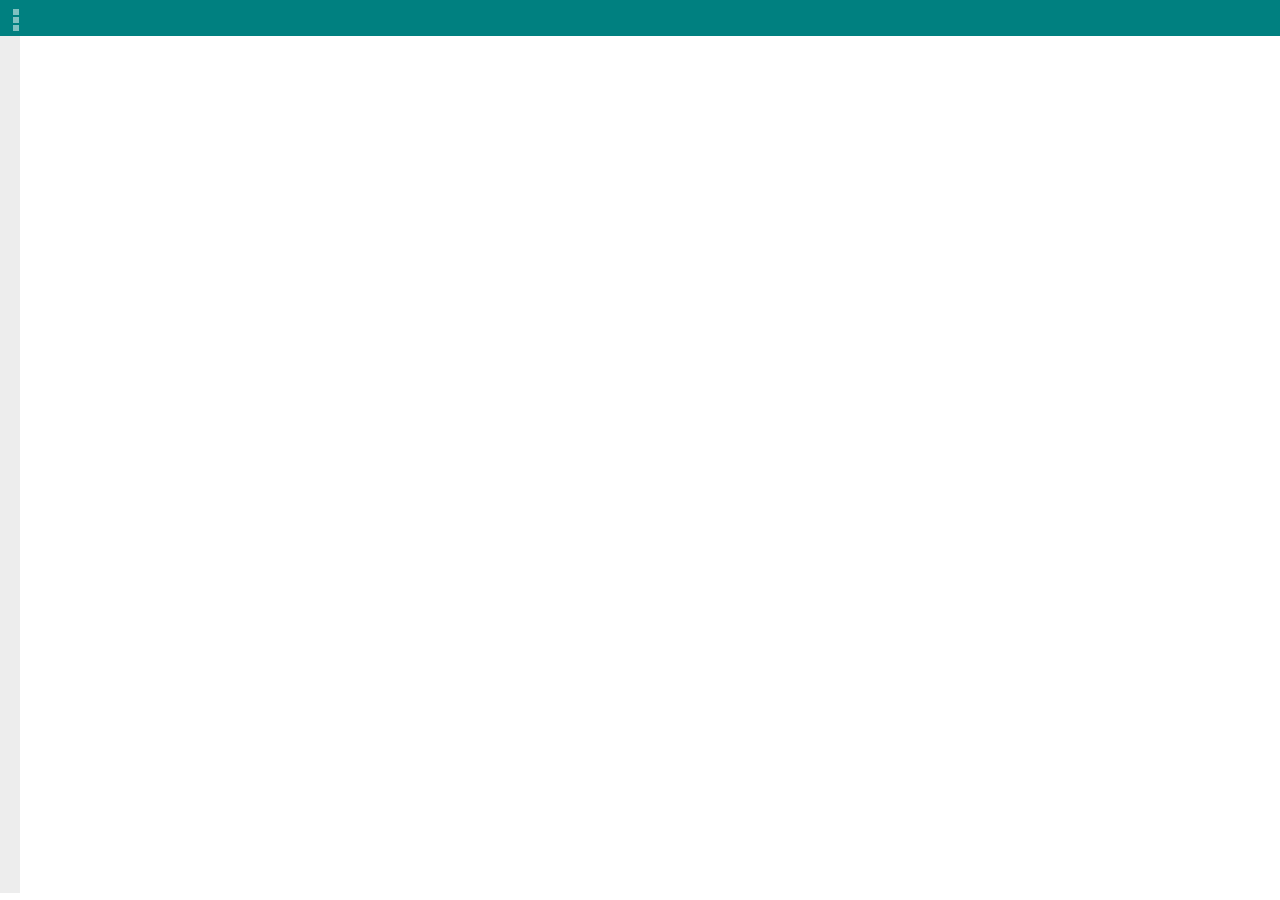
==== www/index.html @ 79bb95a0 "." ====
<!DOCTYPTE html>

<html>
<head>
  <title></title>
    <meta charset="utf-8" />
    <meta name="format-detection" content="telephone=no" />
    <meta name="msapplication-tap-highlight" content="no" />
  <meta content='width=device-width, initial-scale=1, maximum-scale=1, user-scalable=no' name='viewport'>
    <meta content='text/html' http-equiv='content-type'>
    <meta content='' name='description'>
    <meta name="viewport" content="user-scalable=no, initial-scale=1, maximum-scale=1, minimum-scale=1, width=device-width, height=device-height" />
    <link href="../assets/stylesheets/bootstrap/bootstrap.css" media="all" rel="stylesheet" type="text/css" />
    <link href="../assets/stylesheets/light-theme.css" media="all" id="color-settings-body-color" rel="stylesheet" type="text/css" />
    <link href="../assets/stylesheets/theme-colors.css" media="all" rel="stylesheet" type="text/css" />
    <link href="../assets/stylesheets/demo.css" media="all" rel="stylesheet" type="text/css" />
    <link href='http://fonts.googleapis.com/css?family=PT+Sans|Roboto|Slabo+27px|Oswald&subset=latin,cyrillic-ext' rel='stylesheet' type='text/css'>

    <script src="jquery.min.js" type="text/javascript"></script>
    <script src="yui-min.js"></script>  
</head>
<body>
  <header style="position:fixed; width:100%;z-index:1000;">
      <nav class='navbar navbar-default' style="background-color: teal;">
        <a class='toggle-nav' href='#' style="background:none;text-decoration:none;">
          <i class='icon-reorder pull-left' style='color:#FFF;margin-top: 10px;font-size: 20px;'></i>
        </a>

        <img src="menu.png" class='pull-right' style='margin-top: 4px;'>
      </nav>
    </header>
    <div id='wrapper'>
      <section id='content' style='width: 100%; right: 0px; position: absolute;'>
        <div class='container' style="padding:0px;">

          <div id="results" style="margin-top:33px;">
          </div>

        </div>
        <footer id='footer'>
          <div class='footer-wrapper'>
            <div class='row'>
              <div class='col-sm-6 text'>

              </div>
            </div>
          </div>
        </footer>
      </section>
    </div>

<style type="text/css">
  html, body{
    padding: 0px;
    margin: 0px;
  }
  #results{
    background-color: #EDEDED;
    position: fixed;
    top: -10px;
    overflow-y: scroll; 
    padding: 10px;
  }
  .section{
    border-radius: 3px;
    box-shadow: 0px 0px 1px 2px #DDDDEC;
    background-color: #FDFDFC;
    padding: 5px;padding-bottom: 10px;
    margin-top: 3px;
  }
  .date{ font-family: 'Roboto', sans-serif; }
  .title{ font-family: 'Roboto', serif;font-weight: bold;font-size: 15px;padding-bottom: 10px;}
  .video{ font-family: 'Oswald', sans-serif; }
  .story{ font-family: 'PT Sans', sans-serif;display: block; height: 100px; overflow: hidden;}
  .images{ font-family: 'Slabo 27px', sans-serif; }
  .story_image{
    display: inline-block;
      float: left;
  }
  .story_content{
    max-height: 98px;
    padding-left: 10px;
    padding-bottom: 2px;
    overflow: hidden;
  }
  .image_items{
    height: 100px;
    border: 1px solid #CCC;
  }
</style>

<script type="text/javascript">

  var links = [];
  var xml_content = "";

    $(document).ready(function(){
      var h = $(window).height() - 50;
      $("#results").css("height", h+'px');
      loadStories();
  });

  function setXmlContent (content) {
    xml_content += content+"<br />";
  }

  function loadStories(){
    YUI().use('node', 'event', 'yql', function(Y) {

      var news_url = "http://lindaikeji.blogspot.com/";  
      var yql_query = "select * from html where url='" + news_url+ "'";
      yql_query += " and xpath='//h3[@itemprop=\"name\"]'";
      querySelector = document.getElementById("results");

      Y.YQL(yql_query, function(response) {  
        if(response.query.results){

          var count = 0;

                var content_links = response.query.results.h3;
                for (var i = 0; i < content_links.length; i++){

                  var story;
            YUI().use('node', 'event', 'yql', function(Z) {

              var link = content_links[i].a.href;
              
              var yql_query = "select * from html where url='" + link + "'";
              yql_query += " and xpath='//h2[@class=\"date-header\"] | //h3[@class=\"post-title entry-title\"] | //div[@itemprop=\"description articleBody\"]'";
              // //div[@itemprop=\"blogPost\"]

              Z.YQL(yql_query, function(response) {  
                if(response.query.results){

                        var contents = response.query.results.div;
                        var dates = response.query.results.h2;
                        var titles = response.query.results.h3;

                        //Dates
                        var story_date = "";
                        if(dates.span != undefined)
                          story_date = wrapReplace(dates.span, 'div');

                        //Titles
                        var story_title = "";
                        if(titles.content != undefined)
                          story_title = wrapReplace(titles.content, 'div');

                        // Content
                        var main_story = "";
                        if (has (contents, 'span')) {
                          var span1 = contents.span;
                          if (span1.content != undefined) {
                            main_story += wrapCleanse(span1.content, 'div');
                          }else{
                            if (has (span1, 'span')) {
                              var span2 = span1.span
                              if (span2.content != undefined) {
                                main_story += wrapCleanse(span2.content, 'div');
                              }else{
                                if (has (span2, 'span')) {
                                  var span3 = span2.span;
                                  if (span3.content != undefined) {
                                    main_story += wrapCleanse(span3.content, 'div');
                                  }
                                }
                                else{console.log(titles.content);}
                              }
                            }
                            
                          } 
                        }

                        
                        // Content
                        if (contents.content != undefined)
                          main_story += wrapCleanse(contents.content, 'div');
                        if (contents.span != undefined){
                          var spans = contents.span;
                          for (var i = 0; i < spans.length; i++) {
                            if(spans[i].content)
                              main_story += wrapCleanse(spans[i].content, 'div');
                          }
                            
                        }
                          
                        if (contents.blockquote != undefined){
                          var blockquote = contents.blockquote;

                          if(typeof blockquote === 'string'){
                            main_story += wrapCleanse(blockquote, 'div');
                          }else{
                            for (var ii = 0; ii < blockquote.length; ii++) {
                              var content_c = blockquote[ii].content;
                              if(content_c != undefined)
                                main_story += wrapCleanse(content_c, 'div');

                              if(blockquote[ii].div != undefined)
                                if(blockquote[ii].div.content != undefined)
                                  main_story += wrapCleanse(blockquote[ii].div.content, 'div');
                            }
                          }
                            
                        }
                          
                        

                        // Videos
                        var video_link = "";
                        if (has (contents, 'iframe'))
                          video_link = wrap(contents.iframe.src, 'div');

                        // Images
                        var img_array = [];
                        var images = "";


                        if (has(contents, 'div')) {
                          ++count;
                          if (contents.div.content != undefined && typeof contents.div.content === 'string')
                            main_story += wrapCleanse(contents.div.content, 'div');

                          if(has(contents, 'div')){
                            var divss = contents.div;

                            for (var it = 0; it < divss.length; it++) {
                        
                              if(has(divss[it], 'div')){
                                if (has(divss[it].div, 'a')){
                                  var n_a_links = divss[it].div.a
                                  if(n_a_links != undefined)
                                    for (var i1 = 0; i1 < n_a_links.length; i1++) {
                                      if (has(n_a_links[i1], 'img'))
                                  if (has(n_a_links[i1].img, 'src')){
                                    if (img_array.indexOf(n_a_links[i1].img.src) == -1){
                                      images += wrap(n_a_links[i1].img.src, 'div');
                                      img_array.push(n_a_links[i1].img.src);
                                    }
                                        }
                                    }
                              
                          }

                          if (has(divss[it].div, 'img'))
                            var n_i_links = divss[it].div.img
                            if(n_i_links != undefined)
                                    for (var i1 = 0; i1 < n_i_links.length; i1++) {
                                if(has(n_i_links[i1], 'src'))
                                  if (img_array.indexOf(n_i_links[i1].src) == -1){
                                          images += wrap(n_i_links[i1].src, 'div');
                                          img_array.push(n_i_links[i1].src);
                                        }
                                    }
                              }

                              var a_imgs = divss[it].a;
                              var img_imgs = divss[it].img;
                              if (a_imgs != undefined){
                          for (var it1 = 0; it1 < a_imgs.length; it1++) {
                                  var img = a_imgs[it1].img;
                                  if (img != undefined)
                                    if (img.src != undefined)
                                      if (img_array.indexOf(img.src) == -1) {
                                        images += wrapImages(img.src);
                                        img_array.push(img.src);
                                      }
                                }
                              }

                              if (img_imgs != undefined){
                                for (var it1 = 0; it1 < img_imgs.length; it1++) {
                                  var src = img_imgs[it1].src;
                                  if (src != undefined)
                                    if (img_array.indexOf(src) == -1) {
                                      images += wrapImages(src);
                                      img_array.push(src);
                                    }
                                };
                              }
                              
                        
                        if (has(divss[it], 'a'))
                          if (has(divss[it].a, 'img'))
                            if (has(divss[it].a.img, 'src'))
                              if (img_array.indexOf(divss[it].a.img.src) == -1){
                                images += wrapImages(divss[it].a.img.src, 'div');
                                img_array.push(divss[it].a.img.src);
                              }

                        if (has(divss[it], 'img'))
                          if(has(divss[it].img, 'src'))
                            if (img_array.indexOf(divss[it].img.src) == -1){
                                    images += wrapImages(divss[it].img.src, 'div');
                                    img_array.push(divss[it].img.src);
                                  }

                                
                            }
                            
                          }

                          var image_divs = contents.div;
                          for (var l = 0; l < image_divs.length; l++) {


                            // If content has div's that has a's
                            if (has(image_divs[l], 'a')){
                              a_links = image_divs[l].a;
                              //console.log(a_links.href);
                              for (var k = 0; k < a_links.length; k++ ){
                                if(has(a_links[k], 'img'))
                                  if(has(a_links[k].img, 'src'))
                                    if (img_array.indexOf(a_links[k].img.src) == -1){
                                      images += wrapImages(a_links[k].img.src);
                                      img_array.push(a_links[k].img.src);
                                    }
                              }
                            }

                            // If content has div's that has img's
                            if (has(image_divs[l], 'img')){
                              img_links = image_divs[l].img;
                              for (var k = 0; k < img_links; k++ ){
                                if(has(img_links[k], 'src'))
                                  if (img_array.indexOf(img_links[k].src) == -1){
                                    images += wrapImages(img_links[k].src);
                                    img_array.push(img_links[k].src);
                                  }
                              }
                            }
                          };
                        }
                        
                        if(has(contents, 'a')){
                    image_links = contents.a;
                          for (var k = 0; k < image_links; k++ ){
                            if(has(image_links[k], 'img'))
                              if(has(image_links[k].img, 'src'))
                                if (img_array.indexOf(image_links[k].img.src) == -1){
                                  images += wrapImages(image_links[k].img.src);
                                  img_array.push(image_links[k].img.src);
                                }
                          }
                        }

                        //var all = story_date + story_title + img_array + video_link + main_story
                        
                        var this_story = "<div class='section' onclick=''>";
                        this_story += "<div class='title'>" + story_title + "</div>";

                        var num = 0;
                        for (var i = 0; i < img_array.length; i++) {
                          if (img_array[i] != undefined && num == 0) {
                            this_story += "<div class='story_image'>" + wrapImages(img_array[0]) + "</div>";
                            num--;
                          }
                        }
                        this_story += "<div class='story'><div class='story_content'>" + main_story + "</div></div>";
                        this_story += "</div>";
                        if (main_story.length > 5) {
                          console.log('Cant find story')
                        }
                       

                        setXmlContent(this_story);
                        querySelector.innerHTML = xml_content;
                      }else{
                  console.log("No stories");
                }
              });

            });
          }

        }else{
          console.log("No stories");
        }
      });
          setXmlContent("");
      querySelector.innerHTML = xml_content;
    });
  }

  function showFullStory (date, title, story, images, video) {
    var story = "<div class='date'>" + date +"</div>";
    story += "<div class='title'>" + title + "</div>";
    for (var i = 0; i < images.length; i++) {
      if (images[i] != undefined)
        story += "<div class='title'>" + images[i] + "</div>";
    }
    story += "<div class='video'>" + video_link + "</div>";
    story += "<div class='story'>" + main_story + "</div>";
    console.log(story);
  }

  function wrapCleanse(obj, tag) {
    obj = replaceAll('&#39;', '\'', obj);
    obj = replaceAll('See more photos after the cut...', '', obj);
    obj = replaceAll('See the photos after the cut...', '', obj);
    return "<" + tag + ">" + replaceAll('\n', '', obj) + "</" + tag + ">";
  }

  function wrapReplace(obj, tag){
    obj = replaceAll('&#39;', '\'', obj);
    return "<" + tag + ">" + replaceAll('\n', '', obj) + "</" + tag + ">";
  }

  function wrap (obj, tag) {
    return "<" + tag + ">" + obj + "</" + tag + ">" ;
  }
  function wrapImages(obj) {
    var uniqid = randId ();
    return "<img class='image_items' src='" + obj + "' />" ;
  }

  function toggleFullImage (elem) {
    var e = document.getElementById(elem);
    if (e.style.maxHeight == "50px")
      $("#"+elem).animate({'maxHeight': '700px'}, 400);
    else
      $("#"+elem).animate({'maxHeight': '50px'}, 400);
  }



  function randId () {
    var randLetter = String.fromCharCode(65 + Math.floor(Math.random() * 26));
    var uniqid = randLetter + Date.now() + Math.floor(Math.random() * 26);
    return uniqid;
  }

  function replaceAll(find, replace, str) {
    return str.replace(new RegExp(find, 'g'), replace);
  }

  function has (object, res) {
    return (object.hasOwnProperty(res)) ? true : false;
  }
</script>
</body>
</html>
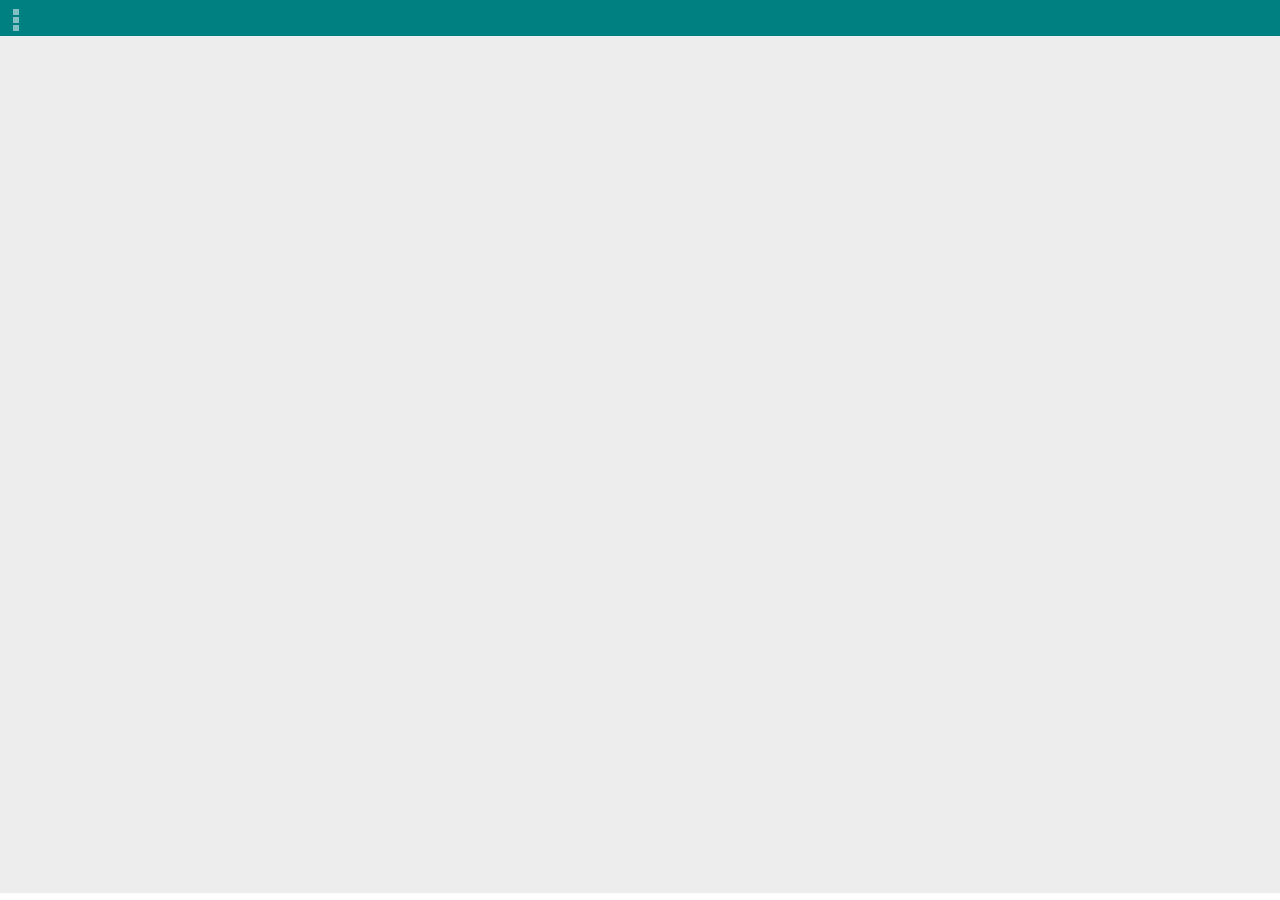
==== commit 99254a2f: ".." ====
--- a/www/index.html
+++ b/www/index.html
@@ -34,7 +34,7 @@
       <section id='content' style='width: 100%; right: 0px; position: absolute;'>
         <div class='container' style="padding:0px;">
 
-          <div id="results" style="margin-top:33px;">
+          <div id="results" style="margin-top:33px;width:98%;margin-right:10px;">
           </div>
 
         </div>
@@ -97,9 +97,18 @@
 
     $(document).ready(function(){
       var h = $(window).height() - 50;
+      var w = $(window).width() - 20;
       $("#results").css("height", h+'px');
+      $("#results").css("width", w+'px');
       loadStories();
   });
+
+    $(window).resize(function() {
+      var h = $(window).height() - 50;
+      var w = $(window).width() - 20;
+      $("#results").css("height", h+'px');
+      $("#results").css("width", w+'px');
+    });
 
   function setXmlContent (content) {
     xml_content += content+"<br />";
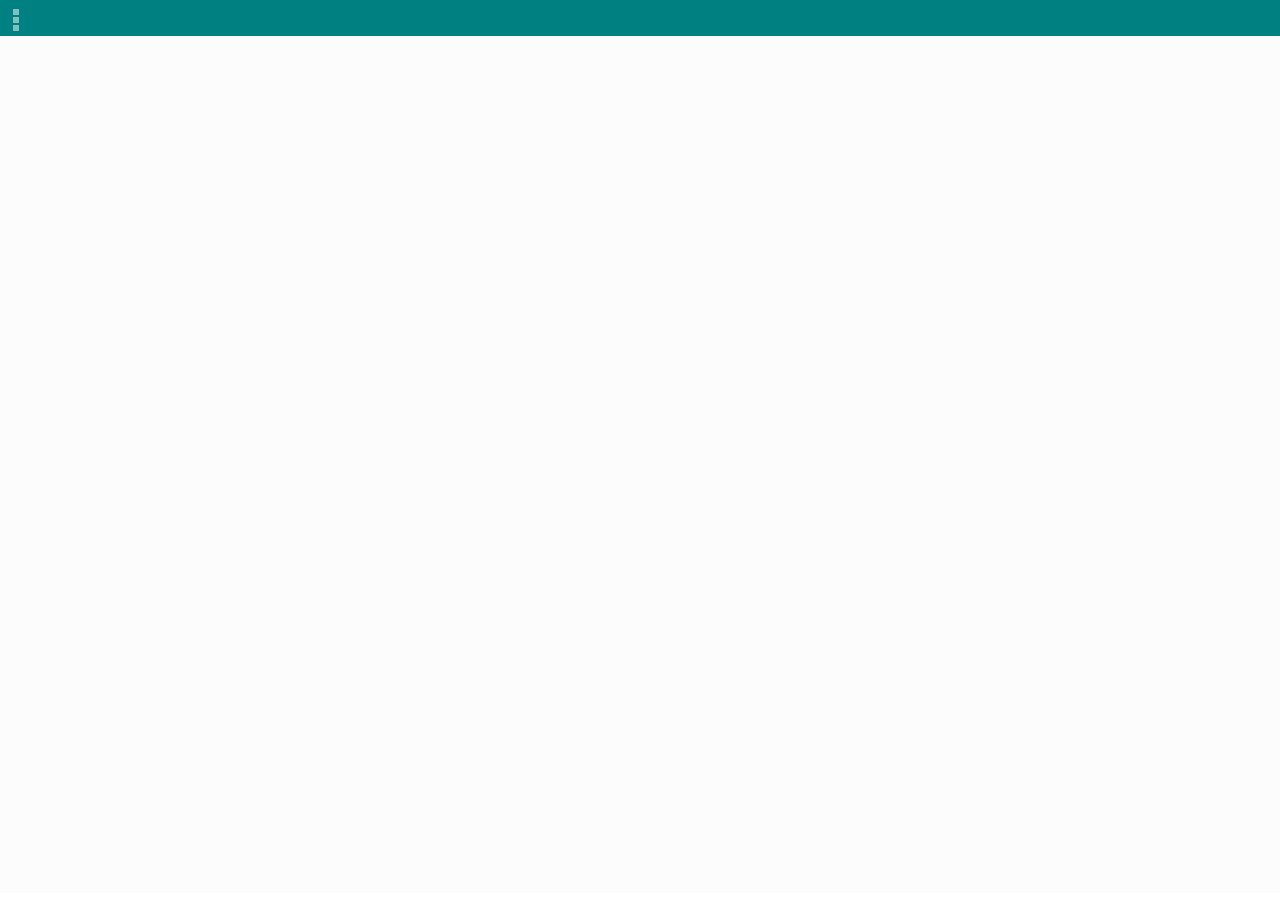
==== commit 5ee42ffa: "update" ====
--- a/www/index.html
+++ b/www/index.html
@@ -56,10 +56,11 @@
     margin: 0px;
   }
   #results{
-    background-color: #EDEDED;
+    background-color: #FCFCFD;
     position: fixed;
     top: -10px;
     overflow-y: scroll; 
+    overflow-x: hidden; 
     padding: 10px;
   }
   .section{
@@ -142,239 +143,342 @@
               Z.YQL(yql_query, function(response) {  
                 if(response.query.results){
 
-                        var contents = response.query.results.div;
-                        var dates = response.query.results.h2;
-                        var titles = response.query.results.h3;
-
-                        //Dates
-                        var story_date = "";
-                        if(dates.span != undefined)
-                          story_date = wrapReplace(dates.span, 'div');
-
-                        //Titles
-                        var story_title = "";
-                        if(titles.content != undefined)
-                          story_title = wrapReplace(titles.content, 'div');
-
-                        // Content
-                        var main_story = "";
-                        if (has (contents, 'span')) {
-                          var span1 = contents.span;
-                          if (span1.content != undefined) {
-                            main_story += wrapCleanse(span1.content, 'div');
-                          }else{
-                            if (has (span1, 'span')) {
-                              var span2 = span1.span
-                              if (span2.content != undefined) {
-                                main_story += wrapCleanse(span2.content, 'div');
-                              }else{
-                                if (has (span2, 'span')) {
-                                  var span3 = span2.span;
-                                  if (span3.content != undefined) {
-                                    main_story += wrapCleanse(span3.content, 'div');
-                                  }
+                  var contents = response.query.results.div;
+                  var dates = response.query.results.h2;
+                  var titles = response.query.results.h3;
+
+                  //Dates
+                  var story_date = "";
+                  if(dates.span != undefined)
+                    story_date = wrapReplace(dates.span);
+
+                  //Titles
+                  var story_title = "";
+                  if(titles.content != undefined)
+                    story_title = wrapReplace(titles.content);
+
+                  // Content
+                  var main_story = "";
+
+                  if (has (contents, 'div')) {
+                    var direct_cont = contents.div;
+                    for (var i = 0; i < direct_cont.length; i++) {
+                      if(direct_cont[i].content != undefined){
+                        main_story += wrapCleanse(direct_cont[i].content, 'div');
+                      }
+
+                      if (has (direct_cont, 'span')) {
+                        console.log(direct_cont.span)
+                        var dcspan = direct_cont.span;
+                        for (var i = 0; i < dcspan.length; i++) {
+
+                          if(has(dcspan[i], 'span')){
+                            if (dcspan[i].content != undefined) {
+                              console.log(dcspan[i].content)
+                            }
+                          }
+                        }
+                      }
+                    }
+                  }
+
+                  if (has (contents, 'span')) {
+                    var direct_span = contents.span;
+                    //console.log(direct_span);
+
+                    if (has(direct_span, 'span')) {
+                      if (has(direct_span.span, 'content')) {
+                        main_story += wrapCleanse(direct_span.span.content, 'div');
+                      }
+                    }
+
+                    for (var i = 0; i < direct_span.length; i++) {
+                      if (direct_span[i].content != undefined) {
+                        main_story += wrapCleanse(direct_span[i].content, 'div');
+                      }
+                      
+
+
+                      if(direct_span[i].span != undefined){
+                        if(direct_span[i].span.span != undefined){
+                          console.log(direct_cont.span.span.content);
+                        }
+                      }
+                    }
+                  }
+
+                  if (has (contents, 'span')) {
+                    var span1 = contents.span;
+                    if (span1.content != undefined) {
+                      main_story += wrapCleanse(span1.content, 'div');
+                    }else{
+                      if (has (span1, 'span')) {
+                        var span2 = span1.span
+                        if (span2.content != undefined) {
+                          main_story += wrapCleanse(span2.content, 'div');
+                        }else{
+                          if (has (span2, 'span')) {
+                            var span3 = span2.span;
+                            if (span3.content != undefined) {
+                              main_story += wrapCleanse(span3.content, 'div');
+                            }
+                          }
+                          else{console.log(titles.content);}
+                        }
+                      }
+                      
+                    } 
+                  }
+                  
+                  // Content
+                  if (contents.content != undefined)
+                    main_story += wrapCleanse(contents.content);
+                  if (contents.span != undefined){
+                    var spans = contents.span;
+                    for (var i = 0; i < spans.length; i++) {
+                      if(spans[i].content)
+                        main_story += wrapCleanse(spans[i].content, 'div');
+                    }    
+                  }
+                    
+                  if (contents.blockquote != undefined){
+                    var blockquote = contents.blockquote;
+
+                    if(typeof blockquote === 'string'){
+                      main_story += wrapCleanse(blockquote, 'div');
+                    }else{
+                      for (var ii = 0; ii < blockquote.length; ii++) {
+                        var content_c = blockquote[ii].content;
+                        if(content_c != undefined)
+                          main_story += wrapCleanse(content_c, 'div');
+
+                        if(blockquote[ii].div != undefined)
+                          if(blockquote[ii].div.content != undefined)
+                            main_story += wrapCleanse(blockquote[ii].div.content, 'div');
+
+                        // blockquote that has span
+                        if(blockquote[ii].span != undefined){
+                          var bspan = blockquote[ii].span;
+                          for (var bs = 0; bs < bspan.length; bs++) {
+
+                            
+                            if(bspan[bs].span != undefined){
+                              console.log(bspan[bs].span);
+
+                              if(bspan[bs].span.content != undefined){
+                                //console.log(bspan[bs].span.content);
+                              }
+                            }
+
+                            if(bspan[bs].content != undefined){
+                              console.log(bspan[bs].content);
+                              main_story += wrapCleanse(bspan[bs].content, 'div');
+                            }
+
+                            // Remove this
+                            var bsssp = bspan[bs];
+                            for (var bsp = 0; bsp < bsssp.length; bsp++) {
+                              if(bsssp[bsp].content != undefined){
+                                
+                              }
+                            }
+                          }
+                        }
+                      }
+                    }    
+                  }
+                  
+                  // Videos
+                  var video_link = "";
+                  if (has (contents, 'iframe'))
+                    video_link = wrap(contents.iframe.src);
+
+                  // Images
+                  var img_array = [];
+                  var images = "";
+
+                  if (has(contents, 'div')) {
+
+                    if (has(contents.div, 'span')) {
+                      if (has(contents.div.span, 'span')) {
+                        if (has(contents.div.span.span, 'a')) {
+                          if (has(contents.div.span.span.a, 'img')) {
+                            if (contents.div.span.span.a.img.src != undefined) {
+                              var cdssai = contents.div.span.span.a.img.src
+                              if (img_array.indexOf(cdssai) == -1){
+                                images += wrap(cdssai);
+                                img_array.push(cdssai);
+                              }
+                            }
+                          }
+                        }
+                      }
+                    }
+
+                    var imgdivs = contents.div;
+
+                    for (var imd = 0; imd < imgdivs.length; imd++) {
+                      if(imgdivs[imd].div != undefined)
+                        if(imgdivs[imd].div.a != undefined)
+                          if(imgdivs[imd].div.a.img != undefined)
+                            if(imgdivs[imd].div.a.img.src != undefined)
+                              if (img_array.indexOf(imgdivs[imd].div.a.img.src) == -1){
+                                  images += imgdivs[imd].div.a.img.src;
+                                  img_array.push(imgdivs[imd].div.a.img.src);
                                 }
-                                else{console.log(titles.content);}
-                              }
-                            }
-                            
-                          } 
-                        }
-
-                        
-                        // Content
-                        if (contents.content != undefined)
-                          main_story += wrapCleanse(contents.content, 'div');
-                        if (contents.span != undefined){
-                          var spans = contents.span;
-                          for (var i = 0; i < spans.length; i++) {
-                            if(spans[i].content)
-                              main_story += wrapCleanse(spans[i].content, 'div');
-                          }
-                            
-                        }
-                          
-                        if (contents.blockquote != undefined){
-                          var blockquote = contents.blockquote;
-
-                          if(typeof blockquote === 'string'){
-                            main_story += wrapCleanse(blockquote, 'div');
-                          }else{
-                            for (var ii = 0; ii < blockquote.length; ii++) {
-                              var content_c = blockquote[ii].content;
-                              if(content_c != undefined)
-                                main_story += wrapCleanse(content_c, 'div');
-
-                              if(blockquote[ii].div != undefined)
-                                if(blockquote[ii].div.content != undefined)
-                                  main_story += wrapCleanse(blockquote[ii].div.content, 'div');
-                            }
-                          }
-                            
-                        }
-                          
-                        
-
-                        // Videos
-                        var video_link = "";
-                        if (has (contents, 'iframe'))
-                          video_link = wrap(contents.iframe.src, 'div');
-
-                        // Images
-                        var img_array = [];
-                        var images = "";
-
-
-                        if (has(contents, 'div')) {
-                          ++count;
-                          if (contents.div.content != undefined && typeof contents.div.content === 'string')
-                            main_story += wrapCleanse(contents.div.content, 'div');
-
-                          if(has(contents, 'div')){
-                            var divss = contents.div;
-
-                            for (var it = 0; it < divss.length; it++) {
-                        
-                              if(has(divss[it], 'div')){
-                                if (has(divss[it].div, 'a')){
-                                  var n_a_links = divss[it].div.a
-                                  if(n_a_links != undefined)
-                                    for (var i1 = 0; i1 < n_a_links.length; i1++) {
-                                      if (has(n_a_links[i1], 'img'))
+
+                    }
+
+                    ++count;
+                    if (contents.div.content != undefined && typeof contents.div.content === 'string')
+                      main_story += wrapCleanse(contents.div.content, 'div');
+
+                    if(has(contents, 'div')){
+                      var divss = contents.div;
+
+                      for (var it = 0; it < divss.length; it++) {
+                  
+                        if(has(divss[it], 'div')){
+                          if (has(divss[it].div, 'a')){
+                            var n_a_links = divss[it].div.a
+                            if(n_a_links != undefined)
+                              for (var i1 = 0; i1 < n_a_links.length; i1++) {
+                                if (has(n_a_links[i1], 'img'))
                                   if (has(n_a_links[i1].img, 'src')){
                                     if (img_array.indexOf(n_a_links[i1].img.src) == -1){
-                                      images += wrap(n_a_links[i1].img.src, 'div');
+                                      images += n_a_links[i1].img.src;
                                       img_array.push(n_a_links[i1].img.src);
                                     }
-                                        }
-                                    }
-                              
-                          }
-
-                          if (has(divss[it].div, 'img'))
-                            var n_i_links = divss[it].div.img
-                            if(n_i_links != undefined)
-                                    for (var i1 = 0; i1 < n_i_links.length; i1++) {
-                                if(has(n_i_links[i1], 'src'))
-                                  if (img_array.indexOf(n_i_links[i1].src) == -1){
-                                          images += wrap(n_i_links[i1].src, 'div');
-                                          img_array.push(n_i_links[i1].src);
-                                        }
-                                    }
-                              }
-
-                              var a_imgs = divss[it].a;
-                              var img_imgs = divss[it].img;
-                              if (a_imgs != undefined){
-                          for (var it1 = 0; it1 < a_imgs.length; it1++) {
-                                  var img = a_imgs[it1].img;
-                                  if (img != undefined)
-                                    if (img.src != undefined)
-                                      if (img_array.indexOf(img.src) == -1) {
-                                        images += wrapImages(img.src);
-                                        img_array.push(img.src);
-                                      }
-                                }
-                              }
-
-                              if (img_imgs != undefined){
-                                for (var it1 = 0; it1 < img_imgs.length; it1++) {
-                                  var src = img_imgs[it1].src;
-                                  if (src != undefined)
-                                    if (img_array.indexOf(src) == -1) {
-                                      images += wrapImages(src);
-                                      img_array.push(src);
-                                    }
-                                };
-                              }
-                              
-                        
-                        if (has(divss[it], 'a'))
-                          if (has(divss[it].a, 'img'))
-                            if (has(divss[it].a.img, 'src'))
-                              if (img_array.indexOf(divss[it].a.img.src) == -1){
-                                images += wrapImages(divss[it].a.img.src, 'div');
-                                img_array.push(divss[it].a.img.src);
-                              }
-
-                        if (has(divss[it], 'img'))
-                          if(has(divss[it].img, 'src'))
-                            if (img_array.indexOf(divss[it].img.src) == -1){
-                                    images += wrapImages(divss[it].img.src, 'div');
-                                    img_array.push(divss[it].img.src);
-                                  }
-
-                                
-                            }
-                            
-                          }
-
-                          var image_divs = contents.div;
-                          for (var l = 0; l < image_divs.length; l++) {
-
-
-                            // If content has div's that has a's
-                            if (has(image_divs[l], 'a')){
-                              a_links = image_divs[l].a;
-                              //console.log(a_links.href);
-                              for (var k = 0; k < a_links.length; k++ ){
-                                if(has(a_links[k], 'img'))
-                                  if(has(a_links[k].img, 'src'))
-                                    if (img_array.indexOf(a_links[k].img.src) == -1){
-                                      images += wrapImages(a_links[k].img.src);
-                                      img_array.push(a_links[k].img.src);
-                                    }
-                              }
-                            }
-
-                            // If content has div's that has img's
-                            if (has(image_divs[l], 'img')){
-                              img_links = image_divs[l].img;
-                              for (var k = 0; k < img_links; k++ ){
-                                if(has(img_links[k], 'src'))
-                                  if (img_array.indexOf(img_links[k].src) == -1){
-                                    images += wrapImages(img_links[k].src);
-                                    img_array.push(img_links[k].src);
                                   }
                               }
-                            }
+                        
+                    }
+
+                    if (has(divss[it].div, 'img'))
+                      var n_i_links = divss[it].div.img
+                      if(n_i_links != undefined)
+                        for (var i1 = 0; i1 < n_i_links.length; i1++) {
+                          if(has(n_i_links[i1], 'src'))
+                            if (img_array.indexOf(n_i_links[i1].src) == -1){
+                              images += n_i_links[i1].src;
+                              img_array.push(n_i_links[i1].src);
+                            }
+                          }
+                        }
+
+                        var a_imgs = divss[it].a;
+                        var img_imgs = divss[it].img;
+                        if (a_imgs != undefined){
+                          for (var it1 = 0; it1 < a_imgs.length; it1++) {
+                            var img = a_imgs[it1].img;
+                            if (img != undefined)
+                              if (img.src != undefined)
+                                if (img_array.indexOf(img.src) == -1) {
+                                  images += img.src;
+                                  img_array.push(img.src);
+                                }
+                          }
+                        }
+
+                        if (img_imgs != undefined){
+                          for (var it1 = 0; it1 < img_imgs.length; it1++) {
+                            var src = img_imgs[it1].src;
+                            if (src != undefined)
+                              if (img_array.indexOf(src) == -1) {
+                                images += src;
+                                img_array.push(src);
+                              }
                           };
                         }
-                        
-                        if(has(contents, 'a')){
+                  
+                  if (has(divss[it], 'a'))
+                    if (has(divss[it].a, 'img'))
+                      if (has(divss[it].a.img, 'src'))
+                        if (img_array.indexOf(divss[it].a.img.src) == -1){
+                          images += divss[it].a.img.src;
+                          img_array.push(divss[it].a.img.src);
+                        }
+
+                  if (has(divss[it], 'img'))
+                    if(has(divss[it].img, 'src'))
+                      if (img_array.indexOf(divss[it].img.src) == -1){
+                              images += divss[it].img.src;
+                              img_array.push(divss[it].img.src);
+                            }
+
+                          
+                      }
+                      
+                    }
+
+                    var image_divs = contents.div;
+                    for (var l = 0; l < image_divs.length; l++) {
+
+
+                      // If content has div's that has a's
+                      if (has(image_divs[l], 'a')){
+                        a_links = image_divs[l].a;
+                        //console.log(a_links.href);
+                        for (var k = 0; k < a_links.length; k++ ){
+                          if(has(a_links[k], 'img'))
+                            if(has(a_links[k].img, 'src'))
+                              if (img_array.indexOf(a_links[k].img.src) == -1){
+                                images += a_links[k].img.src;
+                                img_array.push(a_links[k].img.src);
+                              }
+                        }
+                      }
+
+                      // If content has div's that has img's
+                      if (has(image_divs[l], 'img')){
+                        img_links = image_divs[l].img;
+                        for (var k = 0; k < img_links; k++ ){
+                          if(has(img_links[k], 'src'))
+                            if (img_array.indexOf(img_links[k].src) == -1){
+                              images += img_links[k].src;
+                              img_array.push(img_links[k].src);
+                            }
+                        }
+                      }
+                    };
+                  }
+                  
+                  if(has(contents, 'a')){
                     image_links = contents.a;
-                          for (var k = 0; k < image_links; k++ ){
-                            if(has(image_links[k], 'img'))
-                              if(has(image_links[k].img, 'src'))
-                                if (img_array.indexOf(image_links[k].img.src) == -1){
-                                  images += wrapImages(image_links[k].img.src);
-                                  img_array.push(image_links[k].img.src);
-                                }
-                          }
-                        }
-
-                        //var all = story_date + story_title + img_array + video_link + main_story
-                        
-                        var this_story = "<div class='section' onclick=''>";
-                        this_story += "<div class='title'>" + story_title + "</div>";
-
-                        var num = 0;
-                        for (var i = 0; i < img_array.length; i++) {
-                          if (img_array[i] != undefined && num == 0) {
-                            this_story += "<div class='story_image'>" + wrapImages(img_array[0]) + "</div>";
-                            num--;
-                          }
-                        }
-                        this_story += "<div class='story'><div class='story_content'>" + main_story + "</div></div>";
-                        this_story += "</div>";
-                        if (main_story.length > 5) {
-                          console.log('Cant find story')
-                        }
-                       
-
-                        setXmlContent(this_story);
-                        querySelector.innerHTML = xml_content;
-                      }else{
+                    for (var k = 0; k < image_links; k++ ){
+                      if(has(image_links[k], 'img'))
+                        if(has(image_links[k].img, 'src'))
+                          if (img_array.indexOf(image_links[k].img.src) == -1){
+                            images += image_links[k].img.src;
+                            img_array.push(image_links[k].img.src);
+                          }
+                    }
+                  }
+
+                  var all = story_date + story_title + img_array + video_link + main_story
+                  //console.log(all);
+                  console.log("\n");
+                  //showFullStory (\""+ dates +"\", \""+ story_title +"\", \""+  main_story +"\", \""+   img_array +"\", \""+ video_link +"\")
+                  if (main_story.length > 5) {
+
+                    var this_story = "<div class='section' onclick='showFullStory (\""+ story_date +"\", \""+ story_title +"\", \""+ replaceAll("'", '\'', replaceAll('"', '\"', main_story)) +"\", \""+   img_array +"\", \""+ video_link +"\")'>";
+                    this_story += "<div class='title'>" + story_title + "</div>";
+
+                    var num = 0;
+                    for (var i = 0; i < img_array.length; i++) {
+                      //console.log(img_array)
+                      if (img_array[i] != undefined && num == 0) {
+                        this_story += "<div class='story_image'>" + wrapImages(img_array[0]) + "</div>";
+                        num--;
+                      }
+                    }
+                    this_story += "<div class='story'><div class='story_content'>" + main_story + "</div></div>";
+                    this_story += "</div>";
+                    setXmlContent(this_story);
+                    querySelector.innerHTML = xml_content;
+                  }
+
+                }else{
                   console.log("No stories");
                 }
               });
@@ -386,7 +490,7 @@
           console.log("No stories");
         }
       });
-          setXmlContent("");
+      setXmlContent("");
       querySelector.innerHTML = xml_content;
     });
   }
@@ -403,20 +507,20 @@
     console.log(story);
   }
 
-  function wrapCleanse(obj, tag) {
+  function wrapCleanse(obj) {
     obj = replaceAll('&#39;', '\'', obj);
     obj = replaceAll('See more photos after the cut...', '', obj);
     obj = replaceAll('See the photos after the cut...', '', obj);
-    return "<" + tag + ">" + replaceAll('\n', '', obj) + "</" + tag + ">";
-  }
-
-  function wrapReplace(obj, tag){
+    return replaceAll('\n', '', obj);
+  }
+
+  function wrapReplace(obj){
     obj = replaceAll('&#39;', '\'', obj);
-    return "<" + tag + ">" + replaceAll('\n', '', obj) + "</" + tag + ">";
-  }
-
-  function wrap (obj, tag) {
-    return "<" + tag + ">" + obj + "</" + tag + ">" ;
+    return replaceAll('\n', '', obj);
+  }
+
+  function wrap (obj) {
+    return obj ;
   }
   function wrapImages(obj) {
     var uniqid = randId ();
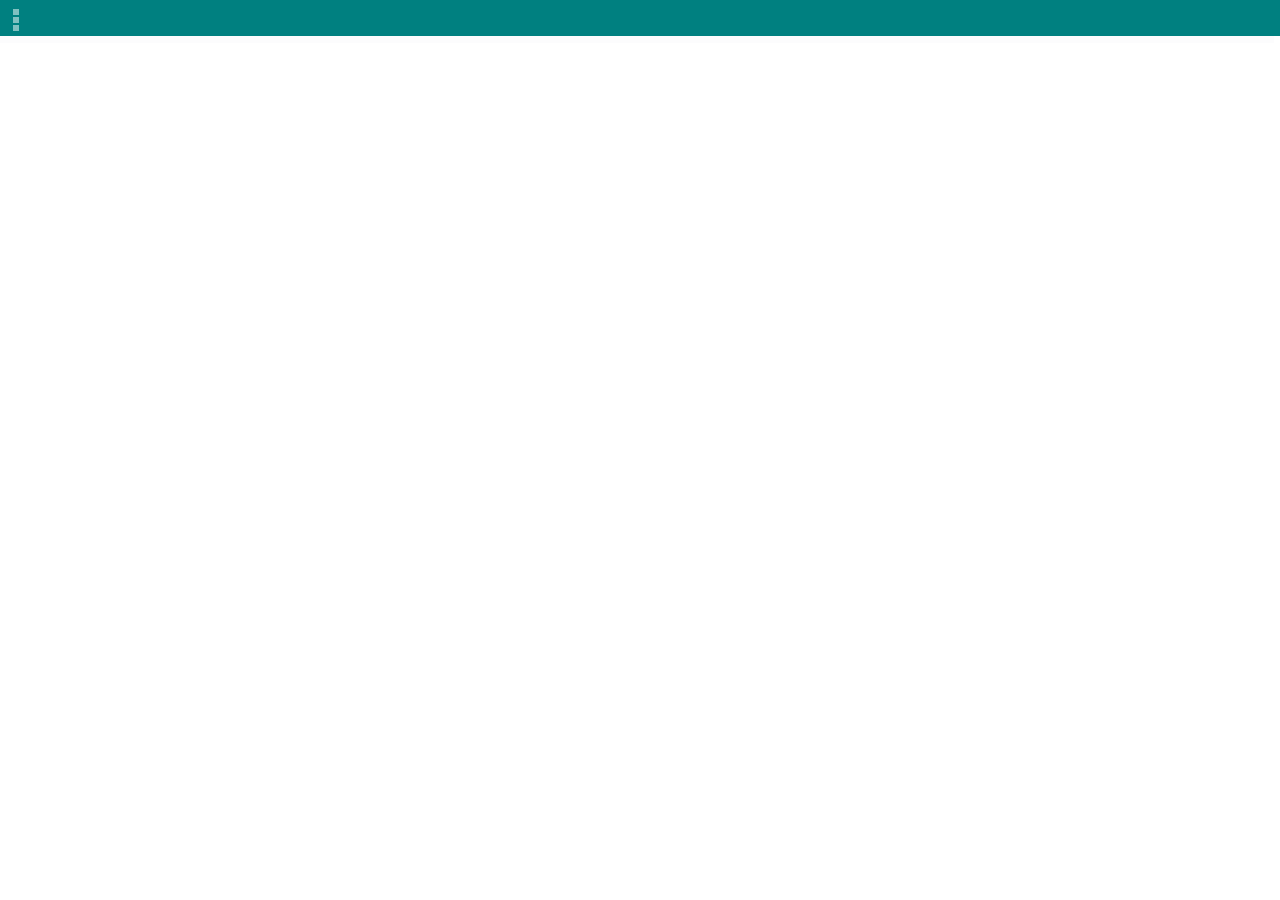
==== commit 6e3f00a7: "." ====
--- a/www/index.html
+++ b/www/index.html
@@ -7,14 +7,10 @@
     <meta charset="utf-8" />
     <meta name="format-detection" content="telephone=no" />
     <meta name="msapplication-tap-highlight" content="no" />
-  <meta content='width=device-width, initial-scale=1, maximum-scale=1, user-scalable=no' name='viewport'>
+    <meta content='width=device-width, initial-scale=1, maximum-scale=1, user-scalable=no' name='viewport'>
     <meta content='text/html' http-equiv='content-type'>
     <meta content='' name='description'>
     <meta name="viewport" content="user-scalable=no, initial-scale=1, maximum-scale=1, minimum-scale=1, width=device-width, height=device-height" />
-    <link href="../assets/stylesheets/bootstrap/bootstrap.css" media="all" rel="stylesheet" type="text/css" />
-    <link href="../assets/stylesheets/light-theme.css" media="all" id="color-settings-body-color" rel="stylesheet" type="text/css" />
-    <link href="../assets/stylesheets/theme-colors.css" media="all" rel="stylesheet" type="text/css" />
-    <link href="../assets/stylesheets/demo.css" media="all" rel="stylesheet" type="text/css" />
     <link href='http://fonts.googleapis.com/css?family=PT+Sans|Roboto|Slabo+27px|Oswald&subset=latin,cyrillic-ext' rel='stylesheet' type='text/css'>
 
     <script src="jquery.min.js" type="text/javascript"></script>
@@ -91,465 +87,5 @@
   }
 </style>
 
-<script type="text/javascript">
-
-  var links = [];
-  var xml_content = "";
-
-    $(document).ready(function(){
-      var h = $(window).height() - 50;
-      var w = $(window).width() - 20;
-      $("#results").css("height", h+'px');
-      $("#results").css("width", w+'px');
-      loadStories();
-  });
-
-    $(window).resize(function() {
-      var h = $(window).height() - 50;
-      var w = $(window).width() - 20;
-      $("#results").css("height", h+'px');
-      $("#results").css("width", w+'px');
-    });
-
-  function setXmlContent (content) {
-    xml_content += content+"<br />";
-  }
-
-  function loadStories(){
-    YUI().use('node', 'event', 'yql', function(Y) {
-
-      var news_url = "http://lindaikeji.blogspot.com/";  
-      var yql_query = "select * from html where url='" + news_url+ "'";
-      yql_query += " and xpath='//h3[@itemprop=\"name\"]'";
-      querySelector = document.getElementById("results");
-
-      Y.YQL(yql_query, function(response) {  
-        if(response.query.results){
-
-          var count = 0;
-
-                var content_links = response.query.results.h3;
-                for (var i = 0; i < content_links.length; i++){
-
-                  var story;
-            YUI().use('node', 'event', 'yql', function(Z) {
-
-              var link = content_links[i].a.href;
-              
-              var yql_query = "select * from html where url='" + link + "'";
-              yql_query += " and xpath='//h2[@class=\"date-header\"] | //h3[@class=\"post-title entry-title\"] | //div[@itemprop=\"description articleBody\"]'";
-              // //div[@itemprop=\"blogPost\"]
-
-              Z.YQL(yql_query, function(response) {  
-                if(response.query.results){
-
-                  var contents = response.query.results.div;
-                  var dates = response.query.results.h2;
-                  var titles = response.query.results.h3;
-
-                  //Dates
-                  var story_date = "";
-                  if(dates.span != undefined)
-                    story_date = wrapReplace(dates.span);
-
-                  //Titles
-                  var story_title = "";
-                  if(titles.content != undefined)
-                    story_title = wrapReplace(titles.content);
-
-                  // Content
-                  var main_story = "";
-
-                  if (has (contents, 'div')) {
-                    var direct_cont = contents.div;
-                    for (var i = 0; i < direct_cont.length; i++) {
-                      if(direct_cont[i].content != undefined){
-                        main_story += wrapCleanse(direct_cont[i].content, 'div');
-                      }
-
-                      if (has (direct_cont, 'span')) {
-                        console.log(direct_cont.span)
-                        var dcspan = direct_cont.span;
-                        for (var i = 0; i < dcspan.length; i++) {
-
-                          if(has(dcspan[i], 'span')){
-                            if (dcspan[i].content != undefined) {
-                              console.log(dcspan[i].content)
-                            }
-                          }
-                        }
-                      }
-                    }
-                  }
-
-                  if (has (contents, 'span')) {
-                    var direct_span = contents.span;
-                    //console.log(direct_span);
-
-                    if (has(direct_span, 'span')) {
-                      if (has(direct_span.span, 'content')) {
-                        main_story += wrapCleanse(direct_span.span.content, 'div');
-                      }
-                    }
-
-                    for (var i = 0; i < direct_span.length; i++) {
-                      if (direct_span[i].content != undefined) {
-                        main_story += wrapCleanse(direct_span[i].content, 'div');
-                      }
-                      
-
-
-                      if(direct_span[i].span != undefined){
-                        if(direct_span[i].span.span != undefined){
-                          console.log(direct_cont.span.span.content);
-                        }
-                      }
-                    }
-                  }
-
-                  if (has (contents, 'span')) {
-                    var span1 = contents.span;
-                    if (span1.content != undefined) {
-                      main_story += wrapCleanse(span1.content, 'div');
-                    }else{
-                      if (has (span1, 'span')) {
-                        var span2 = span1.span
-                        if (span2.content != undefined) {
-                          main_story += wrapCleanse(span2.content, 'div');
-                        }else{
-                          if (has (span2, 'span')) {
-                            var span3 = span2.span;
-                            if (span3.content != undefined) {
-                              main_story += wrapCleanse(span3.content, 'div');
-                            }
-                          }
-                          else{console.log(titles.content);}
-                        }
-                      }
-                      
-                    } 
-                  }
-                  
-                  // Content
-                  if (contents.content != undefined)
-                    main_story += wrapCleanse(contents.content);
-                  if (contents.span != undefined){
-                    var spans = contents.span;
-                    for (var i = 0; i < spans.length; i++) {
-                      if(spans[i].content)
-                        main_story += wrapCleanse(spans[i].content, 'div');
-                    }    
-                  }
-                    
-                  if (contents.blockquote != undefined){
-                    var blockquote = contents.blockquote;
-
-                    if(typeof blockquote === 'string'){
-                      main_story += wrapCleanse(blockquote, 'div');
-                    }else{
-                      for (var ii = 0; ii < blockquote.length; ii++) {
-                        var content_c = blockquote[ii].content;
-                        if(content_c != undefined)
-                          main_story += wrapCleanse(content_c, 'div');
-
-                        if(blockquote[ii].div != undefined)
-                          if(blockquote[ii].div.content != undefined)
-                            main_story += wrapCleanse(blockquote[ii].div.content, 'div');
-
-                        // blockquote that has span
-                        if(blockquote[ii].span != undefined){
-                          var bspan = blockquote[ii].span;
-                          for (var bs = 0; bs < bspan.length; bs++) {
-
-                            
-                            if(bspan[bs].span != undefined){
-                              console.log(bspan[bs].span);
-
-                              if(bspan[bs].span.content != undefined){
-                                //console.log(bspan[bs].span.content);
-                              }
-                            }
-
-                            if(bspan[bs].content != undefined){
-                              console.log(bspan[bs].content);
-                              main_story += wrapCleanse(bspan[bs].content, 'div');
-                            }
-
-                            // Remove this
-                            var bsssp = bspan[bs];
-                            for (var bsp = 0; bsp < bsssp.length; bsp++) {
-                              if(bsssp[bsp].content != undefined){
-                                
-                              }
-                            }
-                          }
-                        }
-                      }
-                    }    
-                  }
-                  
-                  // Videos
-                  var video_link = "";
-                  if (has (contents, 'iframe'))
-                    video_link = wrap(contents.iframe.src);
-
-                  // Images
-                  var img_array = [];
-                  var images = "";
-
-                  if (has(contents, 'div')) {
-
-                    if (has(contents.div, 'span')) {
-                      if (has(contents.div.span, 'span')) {
-                        if (has(contents.div.span.span, 'a')) {
-                          if (has(contents.div.span.span.a, 'img')) {
-                            if (contents.div.span.span.a.img.src != undefined) {
-                              var cdssai = contents.div.span.span.a.img.src
-                              if (img_array.indexOf(cdssai) == -1){
-                                images += wrap(cdssai);
-                                img_array.push(cdssai);
-                              }
-                            }
-                          }
-                        }
-                      }
-                    }
-
-                    var imgdivs = contents.div;
-
-                    for (var imd = 0; imd < imgdivs.length; imd++) {
-                      if(imgdivs[imd].div != undefined)
-                        if(imgdivs[imd].div.a != undefined)
-                          if(imgdivs[imd].div.a.img != undefined)
-                            if(imgdivs[imd].div.a.img.src != undefined)
-                              if (img_array.indexOf(imgdivs[imd].div.a.img.src) == -1){
-                                  images += imgdivs[imd].div.a.img.src;
-                                  img_array.push(imgdivs[imd].div.a.img.src);
-                                }
-
-                    }
-
-                    ++count;
-                    if (contents.div.content != undefined && typeof contents.div.content === 'string')
-                      main_story += wrapCleanse(contents.div.content, 'div');
-
-                    if(has(contents, 'div')){
-                      var divss = contents.div;
-
-                      for (var it = 0; it < divss.length; it++) {
-                  
-                        if(has(divss[it], 'div')){
-                          if (has(divss[it].div, 'a')){
-                            var n_a_links = divss[it].div.a
-                            if(n_a_links != undefined)
-                              for (var i1 = 0; i1 < n_a_links.length; i1++) {
-                                if (has(n_a_links[i1], 'img'))
-                                  if (has(n_a_links[i1].img, 'src')){
-                                    if (img_array.indexOf(n_a_links[i1].img.src) == -1){
-                                      images += n_a_links[i1].img.src;
-                                      img_array.push(n_a_links[i1].img.src);
-                                    }
-                                  }
-                              }
-                        
-                    }
-
-                    if (has(divss[it].div, 'img'))
-                      var n_i_links = divss[it].div.img
-                      if(n_i_links != undefined)
-                        for (var i1 = 0; i1 < n_i_links.length; i1++) {
-                          if(has(n_i_links[i1], 'src'))
-                            if (img_array.indexOf(n_i_links[i1].src) == -1){
-                              images += n_i_links[i1].src;
-                              img_array.push(n_i_links[i1].src);
-                            }
-                          }
-                        }
-
-                        var a_imgs = divss[it].a;
-                        var img_imgs = divss[it].img;
-                        if (a_imgs != undefined){
-                          for (var it1 = 0; it1 < a_imgs.length; it1++) {
-                            var img = a_imgs[it1].img;
-                            if (img != undefined)
-                              if (img.src != undefined)
-                                if (img_array.indexOf(img.src) == -1) {
-                                  images += img.src;
-                                  img_array.push(img.src);
-                                }
-                          }
-                        }
-
-                        if (img_imgs != undefined){
-                          for (var it1 = 0; it1 < img_imgs.length; it1++) {
-                            var src = img_imgs[it1].src;
-                            if (src != undefined)
-                              if (img_array.indexOf(src) == -1) {
-                                images += src;
-                                img_array.push(src);
-                              }
-                          };
-                        }
-                  
-                  if (has(divss[it], 'a'))
-                    if (has(divss[it].a, 'img'))
-                      if (has(divss[it].a.img, 'src'))
-                        if (img_array.indexOf(divss[it].a.img.src) == -1){
-                          images += divss[it].a.img.src;
-                          img_array.push(divss[it].a.img.src);
-                        }
-
-                  if (has(divss[it], 'img'))
-                    if(has(divss[it].img, 'src'))
-                      if (img_array.indexOf(divss[it].img.src) == -1){
-                              images += divss[it].img.src;
-                              img_array.push(divss[it].img.src);
-                            }
-
-                          
-                      }
-                      
-                    }
-
-                    var image_divs = contents.div;
-                    for (var l = 0; l < image_divs.length; l++) {
-
-
-                      // If content has div's that has a's
-                      if (has(image_divs[l], 'a')){
-                        a_links = image_divs[l].a;
-                        //console.log(a_links.href);
-                        for (var k = 0; k < a_links.length; k++ ){
-                          if(has(a_links[k], 'img'))
-                            if(has(a_links[k].img, 'src'))
-                              if (img_array.indexOf(a_links[k].img.src) == -1){
-                                images += a_links[k].img.src;
-                                img_array.push(a_links[k].img.src);
-                              }
-                        }
-                      }
-
-                      // If content has div's that has img's
-                      if (has(image_divs[l], 'img')){
-                        img_links = image_divs[l].img;
-                        for (var k = 0; k < img_links; k++ ){
-                          if(has(img_links[k], 'src'))
-                            if (img_array.indexOf(img_links[k].src) == -1){
-                              images += img_links[k].src;
-                              img_array.push(img_links[k].src);
-                            }
-                        }
-                      }
-                    };
-                  }
-                  
-                  if(has(contents, 'a')){
-                    image_links = contents.a;
-                    for (var k = 0; k < image_links; k++ ){
-                      if(has(image_links[k], 'img'))
-                        if(has(image_links[k].img, 'src'))
-                          if (img_array.indexOf(image_links[k].img.src) == -1){
-                            images += image_links[k].img.src;
-                            img_array.push(image_links[k].img.src);
-                          }
-                    }
-                  }
-
-                  var all = story_date + story_title + img_array + video_link + main_story
-                  //console.log(all);
-                  console.log("\n");
-                  //showFullStory (\""+ dates +"\", \""+ story_title +"\", \""+  main_story +"\", \""+   img_array +"\", \""+ video_link +"\")
-                  if (main_story.length > 5) {
-
-                    var this_story = "<div class='section' onclick='showFullStory (\""+ story_date +"\", \""+ story_title +"\", \""+ replaceAll("'", '\'', replaceAll('"', '\"', main_story)) +"\", \""+   img_array +"\", \""+ video_link +"\")'>";
-                    this_story += "<div class='title'>" + story_title + "</div>";
-
-                    var num = 0;
-                    for (var i = 0; i < img_array.length; i++) {
-                      //console.log(img_array)
-                      if (img_array[i] != undefined && num == 0) {
-                        this_story += "<div class='story_image'>" + wrapImages(img_array[0]) + "</div>";
-                        num--;
-                      }
-                    }
-                    this_story += "<div class='story'><div class='story_content'>" + main_story + "</div></div>";
-                    this_story += "</div>";
-                    setXmlContent(this_story);
-                    querySelector.innerHTML = xml_content;
-                  }
-
-                }else{
-                  console.log("No stories");
-                }
-              });
-
-            });
-          }
-
-        }else{
-          console.log("No stories");
-        }
-      });
-      setXmlContent("");
-      querySelector.innerHTML = xml_content;
-    });
-  }
-
-  function showFullStory (date, title, story, images, video) {
-    var story = "<div class='date'>" + date +"</div>";
-    story += "<div class='title'>" + title + "</div>";
-    for (var i = 0; i < images.length; i++) {
-      if (images[i] != undefined)
-        story += "<div class='title'>" + images[i] + "</div>";
-    }
-    story += "<div class='video'>" + video_link + "</div>";
-    story += "<div class='story'>" + main_story + "</div>";
-    console.log(story);
-  }
-
-  function wrapCleanse(obj) {
-    obj = replaceAll('&#39;', '\'', obj);
-    obj = replaceAll('See more photos after the cut...', '', obj);
-    obj = replaceAll('See the photos after the cut...', '', obj);
-    return replaceAll('\n', '', obj);
-  }
-
-  function wrapReplace(obj){
-    obj = replaceAll('&#39;', '\'', obj);
-    return replaceAll('\n', '', obj);
-  }
-
-  function wrap (obj) {
-    return obj ;
-  }
-  function wrapImages(obj) {
-    var uniqid = randId ();
-    return "<img class='image_items' src='" + obj + "' />" ;
-  }
-
-  function toggleFullImage (elem) {
-    var e = document.getElementById(elem);
-    if (e.style.maxHeight == "50px")
-      $("#"+elem).animate({'maxHeight': '700px'}, 400);
-    else
-      $("#"+elem).animate({'maxHeight': '50px'}, 400);
-  }
-
-
-
-  function randId () {
-    var randLetter = String.fromCharCode(65 + Math.floor(Math.random() * 26));
-    var uniqid = randLetter + Date.now() + Math.floor(Math.random() * 26);
-    return uniqid;
-  }
-
-  function replaceAll(find, replace, str) {
-    return str.replace(new RegExp(find, 'g'), replace);
-  }
-
-  function has (object, res) {
-    return (object.hasOwnProperty(res)) ? true : false;
-  }
-</script>
 </body>
 </html>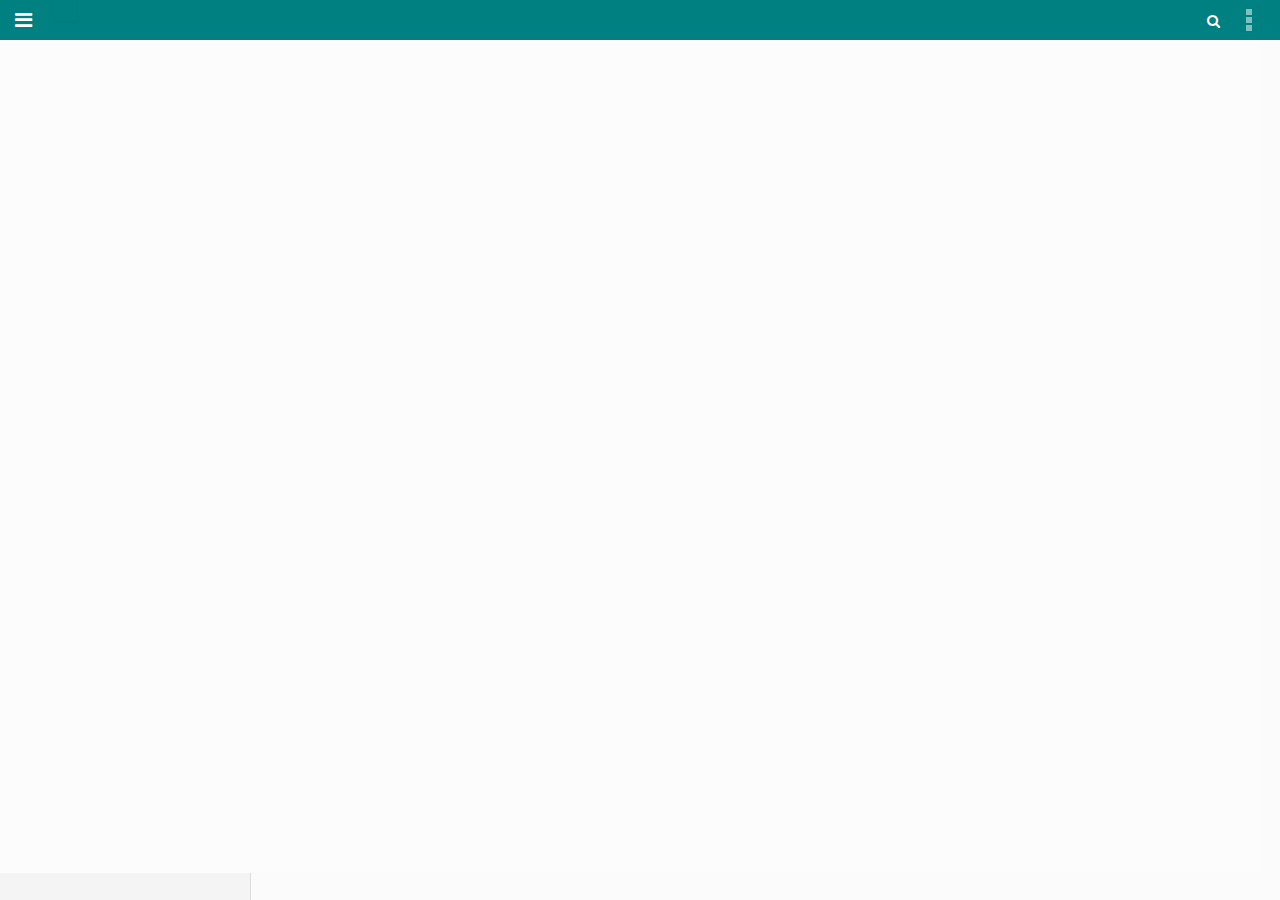
==== commit 22cc1d15: ".." ====
--- a/www/index.html
+++ b/www/index.html
@@ -1,91 +1,109 @@
-
-<!DOCTYPTE html>
-
-<html>
-<head>
+<html class="yui3-js-enabled"><div id="yui3-css-stamp" style="position: absolute !important; visibility: hidden !important" class=""></div><head>
   <title></title>
-    <meta charset="utf-8" />
-    <meta name="format-detection" content="telephone=no" />
-    <meta name="msapplication-tap-highlight" content="no" />
-    <meta content='width=device-width, initial-scale=1, maximum-scale=1, user-scalable=no' name='viewport'>
-    <meta content='text/html' http-equiv='content-type'>
-    <meta content='' name='description'>
-    <meta name="viewport" content="user-scalable=no, initial-scale=1, maximum-scale=1, minimum-scale=1, width=device-width, height=device-height" />
-    <link href='http://fonts.googleapis.com/css?family=PT+Sans|Roboto|Slabo+27px|Oswald&subset=latin,cyrillic-ext' rel='stylesheet' type='text/css'>
+    <meta charset="utf-8">
+    <meta name="format-detection" content="telephone=no">
+    <meta name="msapplication-tap-highlight" content="no">
+    <meta content="width=device-width, initial-scale=1, maximum-scale=1, user-scalable=no" name="viewport">
+    <meta content="text/html" http-equiv="content-type">
+    <meta content="" name="description">
+    <meta name="viewport" content="user-scalable=no, initial-scale=1, maximum-scale=1, minimum-scale=1, width=device-width, height=device-height">
+    <link href="assets/stylesheets/bootstrap/bootstrap.css" media="all" rel="stylesheet" type="text/css">
+    <link href="assets/stylesheets/light-theme.css" media="all" id="color-settings-body-color" rel="stylesheet" type="text/css">
+    <link href="assets/stylesheets/theme-colors.css" media="all" rel="stylesheet" type="text/css">
+    <link href="assets/stylesheets/demo.css" media="all" rel="stylesheet" type="text/css">
+    <link href="http://fonts.googleapis.com/css?family=PT+Sans|Roboto|Slabo+27px|Oswald&amp;subset=latin,cyrillic-ext" rel="stylesheet" type="text/css">
 
     <script src="jquery.min.js" type="text/javascript"></script>
-    <script src="yui-min.js"></script>  
+    <script src="yui-min.js" type="text/javascript"></script>
+    <script src="js/js.js" type="text/javascript"></script>
+    <style type="text/css">
+      html, body{
+        padding: 0px;
+        margin: 0px;
+      }
+      #results{
+        background-color: #FCFCFD;
+        position: fixed;
+        top: -10px;
+        overflow-y: scroll; 
+        overflow-x: hidden; 
+        padding: 10px;
+      }
+      .section{
+        border-radius: 3px;
+        box-shadow: 0px 0px 1px 2px #DDDDEC;
+        background-color: #FDFDFC;
+        padding: 5px;padding-bottom: 10px;
+        margin-top: 3px;
+      }
+      .date{ font-family: 'Roboto', sans-serif; }
+      .title{ font-family: 'Roboto', serif;font-weight: bold;font-size: 15px;padding-bottom: 10px;}
+      .video{ font-family: 'Oswald', sans-serif; }
+      .story{ font-family: 'PT Sans', sans-serif;display: block; height: 100px; overflow: hidden;}
+      .images{ font-family: 'Slabo 27px', sans-serif; }
+      .story_image{
+        display: inline-block;
+          float: left;
+      }
+      .story_content{
+        max-height: 98px;
+        padding-left: 10px;
+        padding-bottom: 2px;
+        overflow: hidden;
+      }
+      .image_items{
+        height: 100px;
+        border: 1px solid #CCC;
+      }
+    </style>
 </head>
 <body>
   <header style="position:fixed; width:100%;z-index:1000;">
-      <nav class='navbar navbar-default' style="background-color: teal;">
-        <a class='toggle-nav' href='#' style="background:none;text-decoration:none;">
-          <i class='icon-reorder pull-left' style='color:#FFF;margin-top: 10px;font-size: 20px;'></i>
-        </a>
+    <nav class="navbar navbar-default" style="background-color: teal;">
+      <a class="toggle-nav" href="#" style="background:none;text-decoration:none;">
+        <i class="icon-reorder pull-left" style="color:#FFF;margin-top: 10px;font-size: 20px;"></i>
+      </a>
 
-        <img src="menu.png" class='pull-right' style='margin-top: 4px;'>
-      </nav>
-    </header>
-    <div id='wrapper'>
-      <section id='content' style='width: 100%; right: 0px; position: absolute;'>
-        <div class='container' style="padding:0px;">
+      <img src="menu.png" class="pull-right" style="margin-top: 4px;">
+      <button class="btn btn-link icon-search pull-right" style="color:#FFF; margin-top: 7px;" name="button" type="submit"></button>
 
-          <div id="results" style="margin-top:33px;width:98%;margin-right:10px;">
+    </nav>
+  </header>
+  <div id="wrapper">
+    <div id="main-nav-bg"></div>
+    <nav id="main-nav">
+      <div class="navigation">
+        <ul class="nav nav-stacked">
+          <li class="">
+            <a href="index-2.html">
+              <i class="icon-home"></i>
+              <span>Home</span>
+            </a>
+          </li>
+        </ul>
+      </div>
+    </nav>
+    <section id="content" style="width: 100%; right: 0px; position: absolute;">
+      <div class="container" style="padding:0px;">
+        <div class="row" id="content-wrapper">
+          <div class="col-xs-12" style="">
+
+            <div id="results" style="margin-top:33px;margin-right:10px;">
+            </div>
+
           </div>
-
         </div>
-        <footer id='footer'>
-          <div class='footer-wrapper'>
-            <div class='row'>
-              <div class='col-sm-6 text'>
+        <footer id="footer">
+          <div class="footer-wrapper">
+            <div class="row">
+              <div class="col-sm-6 text">
 
               </div>
             </div>
           </div>
         </footer>
-      </section>
-    </div>
-
-<style type="text/css">
-  html, body{
-    padding: 0px;
-    margin: 0px;
-  }
-  #results{
-    background-color: #FCFCFD;
-    position: fixed;
-    top: -10px;
-    overflow-y: scroll; 
-    overflow-x: hidden; 
-    padding: 10px;
-  }
-  .section{
-    border-radius: 3px;
-    box-shadow: 0px 0px 1px 2px #DDDDEC;
-    background-color: #FDFDFC;
-    padding: 5px;padding-bottom: 10px;
-    margin-top: 3px;
-  }
-  .date{ font-family: 'Roboto', sans-serif; }
-  .title{ font-family: 'Roboto', serif;font-weight: bold;font-size: 15px;padding-bottom: 10px;}
-  .video{ font-family: 'Oswald', sans-serif; }
-  .story{ font-family: 'PT Sans', sans-serif;display: block; height: 100px; overflow: hidden;}
-  .images{ font-family: 'Slabo 27px', sans-serif; }
-  .story_image{
-    display: inline-block;
-      float: left;
-  }
-  .story_content{
-    max-height: 98px;
-    padding-left: 10px;
-    padding-bottom: 2px;
-    overflow: hidden;
-  }
-  .image_items{
-    height: 100px;
-    border: 1px solid #CCC;
-  }
-</style>
-
+      </div>
+    </section>
+  </div>
 </body>
 </html>--- a/www/assets/stylesheets/light-theme.css
+++ b/www/assets/stylesheets/light-theme.css
@@ -0,0 +1,5165 @@
+@media (max-width: 767px) {
+  .text-center-xs {
+    text-align: center; } }
+
+@media (min-width: 768px) {
+  .img-responsive-sm {
+    display: block;
+    height: auto;
+    max-width: 100%; } }
+
+@media (max-width: 767px) {
+  .no-mg-t-xs {
+    margin-top: 0 !important; } }
+
+.no-mg-t {
+  margin-top: 0 !important; }
+
+.no-mg-b {
+  margin-bottom: 0 !important; }
+
+.center-block {
+  margin-left: auto;
+  margin-right: auto; }
+
+/*!
+ *  Font Awesome 3.2.1
+ *  the iconic font designed for Bootstrap
+ *  ------------------------------------------------------------------------------
+ *  The full suite of pictographic icons, examples, and documentation can be
+ *  found at http://fontawesome.io.  Stay up to date on Twitter at
+ *  http://twitter.com/fontawesome.
+ *
+ *  License
+ *  ------------------------------------------------------------------------------
+ *  - The Font Awesome font is licensed under SIL OFL 1.1 -
+ *    http://scripts.sil.org/OFL
+ *  - Font Awesome CSS, LESS, and SASS files are licensed under MIT License -
+ *    http://opensource.org/licenses/mit-license.html
+ *  - Font Awesome documentation licensed under CC BY 3.0 -
+ *    http://creativecommons.org/licenses/by/3.0/
+ *  - Attribution is no longer required in Font Awesome 3.0, but much appreciated:
+ *    "Font Awesome by Dave Gandy - http://fontawesome.io"
+ *
+ *  Author - Dave Gandy
+ *  ------------------------------------------------------------------------------
+ *  Email: dave@fontawesome.io
+ *  Twitter: http://twitter.com/davegandy
+ *  Work: Lead Product Designer @ Kyruus - http://kyruus.com
+ */
+/* FONT PATH
+ * -------------------------- */
+@font-face {
+  font-family: 'FontAwesome';
+  src: url("../fonts/fontawesome-webfontf77b.eot?v=3.2.1");
+  src: url("../fonts/fontawesome-webfontd41d.eot?#iefix&v=3.2.1") format("embedded-opentype"), url("../fonts/fontawesome-webfontf77b.woff?v=3.2.1") format("woff"), url("../fonts/fontawesome-webfontf77b.ttf?v=3.2.1") format("truetype"), url("../fonts/fontawesome-webfont.svg#fontawesomeregular?v=3.2.1") format("svg");
+  font-weight: normal;
+  font-style: normal; }
+
+/* FONT AWESOME CORE
+ * -------------------------- */
+[class^="icon-"],
+[class*=" icon-"] {
+  font-family: FontAwesome;
+  font-weight: normal;
+  font-style: normal;
+  text-decoration: inherit;
+  -webkit-font-smoothing: antialiased;
+  *margin-right: .3em; }
+
+[class^="icon-"]:before,
+[class*=" icon-"]:before {
+  text-decoration: inherit;
+  display: inline-block;
+  speak: none; }
+
+/* makes the font 33% larger relative to the icon container */
+.icon-large:before {
+  vertical-align: -10%;
+  font-size: 1.3333333333333333em; }
+
+/* makes sure icons active on rollover in links */
+a [class^="icon-"],
+a [class*=" icon-"] {
+  display: inline; }
+
+/* increased font size for icon-large */
+[class^="icon-"].icon-fixed-width,
+[class*=" icon-"].icon-fixed-width {
+  display: inline-block;
+  width: 1.1428571428571428em;
+  text-align: right;
+  padding-right: 0.2857142857142857em; }
+
+[class^="icon-"].icon-fixed-width.icon-large,
+[class*=" icon-"].icon-fixed-width.icon-large {
+  width: 1.4285714285714286em; }
+
+.icons-ul {
+  margin-left: 2.142857142857143em;
+  list-style-type: none; }
+
+.icons-ul > li {
+  position: relative; }
+
+.icons-ul .icon-li {
+  position: absolute;
+  left: -2.142857142857143em;
+  width: 2.142857142857143em;
+  text-align: center;
+  line-height: inherit; }
+
+[class^="icon-"].hide,
+[class*=" icon-"].hide {
+  display: none; }
+
+.icon-muted {
+  color: #eeeeee; }
+
+.icon-light {
+  color: #ffffff; }
+
+.icon-dark {
+  color: #333333; }
+
+.icon-border {
+  border: solid 1px #eeeeee;
+  padding: .2em .25em .15em;
+  -webkit-border-radius: 3px;
+  -moz-border-radius: 3px;
+  border-radius: 3px; }
+
+.icon-2x {
+  font-size: 2em; }
+
+.icon-2x.icon-border {
+  border-width: 2px;
+  -webkit-border-radius: 4px;
+  -moz-border-radius: 4px;
+  border-radius: 4px; }
+
+.icon-3x {
+  font-size: 3em; }
+
+.icon-3x.icon-border {
+  border-width: 3px;
+  -webkit-border-radius: 5px;
+  -moz-border-radius: 5px;
+  border-radius: 5px; }
+
+.icon-4x {
+  font-size: 4em; }
+
+.icon-4x.icon-border {
+  border-width: 4px;
+  -webkit-border-radius: 6px;
+  -moz-border-radius: 6px;
+  border-radius: 6px; }
+
+.icon-5x {
+  font-size: 5em; }
+
+.icon-5x.icon-border {
+  border-width: 5px;
+  -webkit-border-radius: 7px;
+  -moz-border-radius: 7px;
+  border-radius: 7px; }
+
+.pull-right {
+  float: right; }
+
+.pull-left {
+  float: left; }
+
+[class^="icon-"].pull-left,
+[class*=" icon-"].pull-left {
+  margin-right: .3em; }
+
+[class^="icon-"].pull-right,
+[class*=" icon-"].pull-right {
+  margin-left: .3em; }
+
+/* BOOTSTRAP SPECIFIC CLASSES
+ * -------------------------- */
+/* Bootstrap 2.0 sprites.less reset */
+[class^="icon-"],
+[class*=" icon-"] {
+  display: inline;
+  width: auto;
+  height: auto;
+  line-height: normal;
+  vertical-align: baseline;
+  background-image: none;
+  background-position: 0% 0%;
+  background-repeat: repeat;
+  margin-top: 0; }
+
+/* more sprites.less reset */
+.icon-white,
+.nav-pills > .active > a > [class^="icon-"],
+.nav-pills > .active > a > [class*=" icon-"],
+.nav-list > .active > a > [class^="icon-"],
+.nav-list > .active > a > [class*=" icon-"],
+.navbar-inverse .nav > .active > a > [class^="icon-"],
+.navbar-inverse .nav > .active > a > [class*=" icon-"],
+.dropdown-menu > li > a:hover > [class^="icon-"],
+.dropdown-menu > li > a:hover > [class*=" icon-"],
+.dropdown-menu > .active > a > [class^="icon-"],
+.dropdown-menu > .active > a > [class*=" icon-"],
+.dropdown-submenu:hover > a > [class^="icon-"],
+.dropdown-submenu:hover > a > [class*=" icon-"] {
+  background-image: none; }
+
+/* keeps Bootstrap styles with and without icons the same */
+.btn [class^="icon-"].icon-large,
+.nav [class^="icon-"].icon-large,
+.btn [class*=" icon-"].icon-large,
+.nav [class*=" icon-"].icon-large {
+  line-height: .9em; }
+
+.btn [class^="icon-"].icon-spin,
+.nav [class^="icon-"].icon-spin,
+.btn [class*=" icon-"].icon-spin,
+.nav [class*=" icon-"].icon-spin {
+  display: inline-block; }
+
+.nav-tabs [class^="icon-"],
+.nav-pills [class^="icon-"],
+.nav-tabs [class*=" icon-"],
+.nav-pills [class*=" icon-"],
+.nav-tabs [class^="icon-"].icon-large,
+.nav-pills [class^="icon-"].icon-large,
+.nav-tabs [class*=" icon-"].icon-large,
+.nav-pills [class*=" icon-"].icon-large {
+  line-height: .9em; }
+
+.btn [class^="icon-"].pull-left.icon-2x,
+.btn [class*=" icon-"].pull-left.icon-2x,
+.btn [class^="icon-"].pull-right.icon-2x,
+.btn [class*=" icon-"].pull-right.icon-2x {
+  margin-top: .18em; }
+
+.btn [class^="icon-"].icon-spin.icon-large,
+.btn [class*=" icon-"].icon-spin.icon-large {
+  line-height: .8em; }
+
+.btn.btn-sm [class^="icon-"].pull-left.icon-2x,
+.btn.btn-sm [class*=" icon-"].pull-left.icon-2x,
+.btn.btn-sm [class^="icon-"].pull-right.icon-2x,
+.btn.btn-sm [class*=" icon-"].pull-right.icon-2x {
+  margin-top: .25em; }
+
+.btn.btn-lg [class^="icon-"],
+.btn.btn-lg [class*=" icon-"] {
+  margin-top: 0; }
+
+.btn.btn-lg [class^="icon-"].pull-left.icon-2x,
+.btn.btn-lg [class*=" icon-"].pull-left.icon-2x,
+.btn.btn-lg [class^="icon-"].pull-right.icon-2x,
+.btn.btn-lg [class*=" icon-"].pull-right.icon-2x {
+  margin-top: .05em; }
+
+.btn.btn-lg [class^="icon-"].pull-left.icon-2x,
+.btn.btn-lg [class*=" icon-"].pull-left.icon-2x {
+  margin-right: .2em; }
+
+.btn.btn-lg [class^="icon-"].pull-right.icon-2x,
+.btn.btn-lg [class*=" icon-"].pull-right.icon-2x {
+  margin-left: .2em; }
+
+/* Fixes alignment in nav lists */
+.nav-list [class^="icon-"],
+.nav-list [class*=" icon-"] {
+  line-height: inherit; }
+
+/* EXTRAS
+ * -------------------------- */
+/* Stacked and layered icon */
+.icon-stack {
+  position: relative;
+  display: inline-block;
+  width: 2em;
+  height: 2em;
+  line-height: 2em;
+  vertical-align: -35%; }
+
+.icon-stack [class^="icon-"],
+.icon-stack [class*=" icon-"] {
+  display: block;
+  text-align: center;
+  position: absolute;
+  width: 100%;
+  height: 100%;
+  font-size: 1em;
+  line-height: inherit;
+  *line-height: 2em; }
+
+.icon-stack .icon-stack-base {
+  font-size: 2em;
+  *line-height: 1em; }
+
+/* Animated rotating icon */
+.icon-spin {
+  display: inline-block;
+  -moz-animation: spin 2s infinite linear;
+  -o-animation: spin 2s infinite linear;
+  -webkit-animation: spin 2s infinite linear;
+  animation: spin 2s infinite linear; }
+
+/* Prevent stack and spinners from being taken inline when inside a link */
+a .icon-stack,
+a .icon-spin {
+  display: inline-block;
+  text-decoration: none; }
+
+@-moz-keyframes spin {
+  0% {
+    -moz-transform: rotate(0deg); }
+
+  100% {
+    -moz-transform: rotate(359deg); } }
+
+@-webkit-keyframes spin {
+  0% {
+    -webkit-transform: rotate(0deg); }
+
+  100% {
+    -webkit-transform: rotate(359deg); } }
+
+@-o-keyframes spin {
+  0% {
+    -o-transform: rotate(0deg); }
+
+  100% {
+    -o-transform: rotate(359deg); } }
+
+@-ms-keyframes spin {
+  0% {
+    -ms-transform: rotate(0deg); }
+
+  100% {
+    -ms-transform: rotate(359deg); } }
+
+@keyframes spin {
+  0% {
+    transform: rotate(0deg); }
+
+  100% {
+    transform: rotate(359deg); } }
+
+/* Icon rotations and mirroring */
+.icon-rotate-90:before {
+  -webkit-transform: rotate(90deg);
+  -moz-transform: rotate(90deg);
+  -ms-transform: rotate(90deg);
+  -o-transform: rotate(90deg);
+  transform: rotate(90deg);
+  filter: progid:DXImageTransform.Microsoft.BasicImage(rotation=1); }
+
+.icon-rotate-180:before {
+  -webkit-transform: rotate(180deg);
+  -moz-transform: rotate(180deg);
+  -ms-transform: rotate(180deg);
+  -o-transform: rotate(180deg);
+  transform: rotate(180deg);
+  filter: progid:DXImageTransform.Microsoft.BasicImage(rotation=2); }
+
+.icon-rotate-270:before {
+  -webkit-transform: rotate(270deg);
+  -moz-transform: rotate(270deg);
+  -ms-transform: rotate(270deg);
+  -o-transform: rotate(270deg);
+  transform: rotate(270deg);
+  filter: progid:DXImageTransform.Microsoft.BasicImage(rotation=3); }
+
+.icon-flip-horizontal:before {
+  -webkit-transform: scale(-1, 1);
+  -moz-transform: scale(-1, 1);
+  -ms-transform: scale(-1, 1);
+  -o-transform: scale(-1, 1);
+  transform: scale(-1, 1); }
+
+.icon-flip-vertical:before {
+  -webkit-transform: scale(1, -1);
+  -moz-transform: scale(1, -1);
+  -ms-transform: scale(1, -1);
+  -o-transform: scale(1, -1);
+  transform: scale(1, -1); }
+
+/* ensure rotation occurs inside anchor tags */
+a .icon-rotate-90:before,
+a .icon-rotate-180:before,
+a .icon-rotate-270:before,
+a .icon-flip-horizontal:before,
+a .icon-flip-vertical:before {
+  display: inline-block; }
+
+/* Font Awesome uses the Unicode Private Use Area (PUA) to ensure screen
+   readers do not read off random characters that represent icons */
+.icon-glass:before {
+  content: "\f000"; }
+
+.icon-music:before {
+  content: "\f001"; }
+
+.icon-search:before {
+  content: "\f002"; }
+
+.icon-envelope-alt:before {
+  content: "\f003"; }
+
+.icon-heart:before {
+  content: "\f004"; }
+
+.icon-star:before {
+  content: "\f005"; }
+
+.icon-star-empty:before {
+  content: "\f006"; }
+
+.icon-user:before {
+  content: "\f007"; }
+
+.icon-film:before {
+  content: "\f008"; }
+
+.icon-th-large:before {
+  content: "\f009"; }
+
+.icon-th:before {
+  content: "\f00a"; }
+
+.icon-th-list:before {
+  content: "\f00b"; }
+
+.icon-ok:before {
+  content: "\f00c"; }
+
+.icon-remove:before {
+  content: "\f00d"; }
+
+.icon-zoom-in:before {
+  content: "\f00e"; }
+
+.icon-zoom-out:before {
+  content: "\f010"; }
+
+.icon-power-off:before,
+.icon-off:before {
+  content: "\f011"; }
+
+.icon-signal:before {
+  content: "\f012"; }
+
+.icon-gear:before,
+.icon-cog:before {
+  content: "\f013"; }
+
+.icon-trash:before {
+  content: "\f014"; }
+
+.icon-home:before {
+  content: "\f015"; }
+
+.icon-file-alt:before {
+  content: "\f016"; }
+
+.icon-time:before {
+  content: "\f017"; }
+
+.icon-road:before {
+  content: "\f018"; }
+
+.icon-download-alt:before {
+  content: "\f019"; }
+
+.icon-download:before {
+  content: "\f01a"; }
+
+.icon-upload:before {
+  content: "\f01b"; }
+
+.icon-inbox:before {
+  content: "\f01c"; }
+
+.icon-play-circle:before {
+  content: "\f01d"; }
+
+.icon-rotate-right:before,
+.icon-repeat:before {
+  content: "\f01e"; }
+
+.icon-refresh:before {
+  content: "\f021"; }
+
+.icon-list-alt:before {
+  content: "\f022"; }
+
+.icon-lock:before {
+  content: "\f023"; }
+
+.icon-flag:before {
+  content: "\f024"; }
+
+.icon-headphones:before {
+  content: "\f025"; }
+
+.icon-volume-off:before {
+  content: "\f026"; }
+
+.icon-volume-down:before {
+  content: "\f027"; }
+
+.icon-volume-up:before {
+  content: "\f028"; }
+
+.icon-qrcode:before {
+  content: "\f029"; }
+
+.icon-barcode:before {
+  content: "\f02a"; }
+
+.icon-tag:before {
+  content: "\f02b"; }
+
+.icon-tags:before {
+  content: "\f02c"; }
+
+.icon-book:before {
+  content: "\f02d"; }
+
+.icon-bookmark:before {
+  content: "\f02e"; }
+
+.icon-print:before {
+  content: "\f02f"; }
+
+.icon-camera:before {
+  content: "\f030"; }
+
+.icon-font:before {
+  content: "\f031"; }
+
+.icon-bold:before {
+  content: "\f032"; }
+
+.icon-italic:before {
+  content: "\f033"; }
+
+.icon-text-height:before {
+  content: "\f034"; }
+
+.icon-text-width:before {
+  content: "\f035"; }
+
+.icon-align-left:before {
+  content: "\f036"; }
+
+.icon-align-center:before {
+  content: "\f037"; }
+
+.icon-align-right:before {
+  content: "\f038"; }
+
+.icon-align-justify:before {
+  content: "\f039"; }
+
+.icon-list:before {
+  content: "\f03a"; }
+
+.icon-indent-left:before {
+  content: "\f03b"; }
+
+.icon-indent-right:before {
+  content: "\f03c"; }
+
+.icon-facetime-video:before {
+  content: "\f03d"; }
+
+.icon-picture:before {
+  content: "\f03e"; }
+
+.icon-pencil:before {
+  content: "\f040"; }
+
+.icon-map-marker:before {
+  content: "\f041"; }
+
+.icon-adjust:before {
+  content: "\f042"; }
+
+.icon-tint:before {
+  content: "\f043"; }
+
+.icon-edit:before {
+  content: "\f044"; }
+
+.icon-share:before {
+  content: "\f045"; }
+
+.icon-check:before {
+  content: "\f046"; }
+
+.icon-move:before {
+  content: "\f047"; }
+
+.icon-step-backward:before {
+  content: "\f048"; }
+
+.icon-fast-backward:before {
+  content: "\f049"; }
+
+.icon-backward:before {
+  content: "\f04a"; }
+
+.icon-play:before {
+  content: "\f04b"; }
+
+.icon-pause:before {
+  content: "\f04c"; }
+
+.icon-stop:before {
+  content: "\f04d"; }
+
+.icon-forward:before {
+  content: "\f04e"; }
+
+.icon-fast-forward:before {
+  content: "\f050"; }
+
+.icon-step-forward:before {
+  content: "\f051"; }
+
+.icon-eject:before {
+  content: "\f052"; }
+
+.icon-chevron-left:before {
+  content: "\f053"; }
+
+.icon-chevron-right:before {
+  content: "\f054"; }
+
+.icon-plus-sign:before {
+  content: "\f055"; }
+
+.icon-minus-sign:before {
+  content: "\f056"; }
+
+.icon-remove-sign:before {
+  content: "\f057"; }
+
+.icon-ok-sign:before {
+  content: "\f058"; }
+
+.icon-question-sign:before {
+  content: "\f059"; }
+
+.icon-info-sign:before {
+  content: "\f05a"; }
+
+.icon-screenshot:before {
+  content: "\f05b"; }
+
+.icon-remove-circle:before {
+  content: "\f05c"; }
+
+.icon-ok-circle:before {
+  content: "\f05d"; }
+
+.icon-ban-circle:before {
+  content: "\f05e"; }
+
+.icon-arrow-left:before {
+  content: "\f060"; }
+
+.icon-arrow-right:before {
+  content: "\f061"; }
+
+.icon-arrow-up:before {
+  content: "\f062"; }
+
+.icon-arrow-down:before {
+  content: "\f063"; }
+
+.icon-mail-forward:before,
+.icon-share-alt:before {
+  content: "\f064"; }
+
+.icon-resize-full:before {
+  content: "\f065"; }
+
+.icon-resize-small:before {
+  content: "\f066"; }
+
+.icon-plus:before {
+  content: "\f067"; }
+
+.icon-minus:before {
+  content: "\f068"; }
+
+.icon-asterisk:before {
+  content: "\f069"; }
+
+.icon-exclamation-sign:before {
+  content: "\f06a"; }
+
+.icon-gift:before {
+  content: "\f06b"; }
+
+.icon-leaf:before {
+  content: "\f06c"; }
+
+.icon-fire:before {
+  content: "\f06d"; }
+
+.icon-eye-open:before {
+  content: "\f06e"; }
+
+.icon-eye-close:before {
+  content: "\f070"; }
+
+.icon-warning-sign:before {
+  content: "\f071"; }
+
+.icon-plane:before {
+  content: "\f072"; }
+
+.icon-calendar:before {
+  content: "\f073"; }
+
+.icon-random:before {
+  content: "\f074"; }
+
+.icon-comment:before {
+  content: "\f075"; }
+
+.icon-magnet:before {
+  content: "\f076"; }
+
+.icon-chevron-up:before {
+  content: "\f077"; }
+
+.icon-chevron-down:before {
+  content: "\f078"; }
+
+.icon-retweet:before {
+  content: "\f079"; }
+
+.icon-shopping-cart:before {
+  content: "\f07a"; }
+
+.icon-folder-close:before {
+  content: "\f07b"; }
+
+.icon-folder-open:before {
+  content: "\f07c"; }
+
+.icon-resize-vertical:before {
+  content: "\f07d"; }
+
+.icon-resize-horizontal:before {
+  content: "\f07e"; }
+
+.icon-bar-chart:before {
+  content: "\f080"; }
+
+.icon-twitter-sign:before {
+  content: "\f081"; }
+
+.icon-facebook-sign:before {
+  content: "\f082"; }
+
+.icon-camera-retro:before {
+  content: "\f083"; }
+
+.icon-key:before {
+  content: "\f084"; }
+
+.icon-gears:before,
+.icon-cogs:before {
+  content: "\f085"; }
+
+.icon-comments:before {
+  content: "\f086"; }
+
+.icon-thumbs-up-alt:before {
+  content: "\f087"; }
+
+.icon-thumbs-down-alt:before {
+  content: "\f088"; }
+
+.icon-star-half:before {
+  content: "\f089"; }
+
+.icon-heart-empty:before {
+  content: "\f08a"; }
+
+.icon-signout:before {
+  content: "\f08b"; }
+
+.icon-linkedin-sign:before {
+  content: "\f08c"; }
+
+.icon-pushpin:before {
+  content: "\f08d"; }
+
+.icon-external-link:before {
+  content: "\f08e"; }
+
+.icon-signin:before {
+  content: "\f090"; }
+
+.icon-trophy:before {
+  content: "\f091"; }
+
+.icon-github-sign:before {
+  content: "\f092"; }
+
+.icon-upload-alt:before {
+  content: "\f093"; }
+
+.icon-lemon:before {
+  content: "\f094"; }
+
+.icon-phone:before {
+  content: "\f095"; }
+
+.icon-unchecked:before,
+.icon-check-empty:before {
+  content: "\f096"; }
+
+.icon-bookmark-empty:before {
+  content: "\f097"; }
+
+.icon-phone-sign:before {
+  content: "\f098"; }
+
+.icon-twitter:before {
+  content: "\f099"; }
+
+.icon-facebook:before {
+  content: "\f09a"; }
+
+.icon-github:before {
+  content: "\f09b"; }
+
+.icon-unlock:before {
+  content: "\f09c"; }
+
+.icon-credit-card:before {
+  content: "\f09d"; }
+
+.icon-rss:before {
+  content: "\f09e"; }
+
+.icon-hdd:before {
+  content: "\f0a0"; }
+
+.icon-bullhorn:before {
+  content: "\f0a1"; }
+
+.icon-bell:before {
+  content: "\f0a2"; }
+
+.icon-certificate:before {
+  content: "\f0a3"; }
+
+.icon-hand-right:before {
+  content: "\f0a4"; }
+
+.icon-hand-left:before {
+  content: "\f0a5"; }
+
+.icon-hand-up:before {
+  content: "\f0a6"; }
+
+.icon-hand-down:before {
+  content: "\f0a7"; }
+
+.icon-circle-arrow-left:before {
+  content: "\f0a8"; }
+
+.icon-circle-arrow-right:before {
+  content: "\f0a9"; }
+
+.icon-circle-arrow-up:before {
+  content: "\f0aa"; }
+
+.icon-circle-arrow-down:before {
+  content: "\f0ab"; }
+
+.icon-globe:before {
+  content: "\f0ac"; }
+
+.icon-wrench:before {
+  content: "\f0ad"; }
+
+.icon-tasks:before {
+  content: "\f0ae"; }
+
+.icon-filter:before {
+  content: "\f0b0"; }
+
+.icon-briefcase:before {
+  content: "\f0b1"; }
+
+.icon-fullscreen:before {
+  content: "\f0b2"; }
+
+.icon-group:before {
+  content: "\f0c0"; }
+
+.icon-link:before {
+  content: "\f0c1"; }
+
+.icon-cloud:before {
+  content: "\f0c2"; }
+
+.icon-beaker:before {
+  content: "\f0c3"; }
+
+.icon-cut:before {
+  content: "\f0c4"; }
+
+.icon-copy:before {
+  content: "\f0c5"; }
+
+.icon-paperclip:before,
+.icon-paper-clip:before {
+  content: "\f0c6"; }
+
+.icon-save:before {
+  content: "\f0c7"; }
+
+.icon-sign-blank:before {
+  content: "\f0c8"; }
+
+.icon-reorder:before {
+  content: "\f0c9"; }
+
+.icon-list-ul:before {
+  content: "\f0ca"; }
+
+.icon-list-ol:before {
+  content: "\f0cb"; }
+
+.icon-strikethrough:before {
+  content: "\f0cc"; }
+
+.icon-underline:before {
+  content: "\f0cd"; }
+
+.icon-table:before {
+  content: "\f0ce"; }
+
+.icon-magic:before {
+  content: "\f0d0"; }
+
+.icon-truck:before {
+  content: "\f0d1"; }
+
+.icon-pinterest:before {
+  content: "\f0d2"; }
+
+.icon-pinterest-sign:before {
+  content: "\f0d3"; }
+
+.icon-google-plus-sign:before {
+  content: "\f0d4"; }
+
+.icon-google-plus:before {
+  content: "\f0d5"; }
+
+.icon-money:before {
+  content: "\f0d6"; }
+
+.icon-caret-down:before {
+  content: "\f0d7"; }
+
+.icon-caret-up:before {
+  content: "\f0d8"; }
+
+.icon-caret-left:before {
+  content: "\f0d9"; }
+
+.icon-caret-right:before {
+  content: "\f0da"; }
+
+.icon-columns:before {
+  content: "\f0db"; }
+
+.icon-sort:before {
+  content: "\f0dc"; }
+
+.icon-sort-down:before {
+  content: "\f0dd"; }
+
+.icon-sort-up:before {
+  content: "\f0de"; }
+
+.icon-envelope:before {
+  content: "\f0e0"; }
+
+.icon-linkedin:before {
+  content: "\f0e1"; }
+
+.icon-rotate-left:before,
+.icon-undo:before {
+  content: "\f0e2"; }
+
+.icon-legal:before {
+  content: "\f0e3"; }
+
+.icon-dashboard:before {
+  content: "\f0e4"; }
+
+.icon-comment-alt:before {
+  content: "\f0e5"; }
+
+.icon-comments-alt:before {
+  content: "\f0e6"; }
+
+.icon-bolt:before {
+  content: "\f0e7"; }
+
+.icon-sitemap:before {
+  content: "\f0e8"; }
+
+.icon-umbrella:before {
+  content: "\f0e9"; }
+
+.icon-paste:before {
+  content: "\f0ea"; }
+
+.icon-lightbulb:before {
+  content: "\f0eb"; }
+
+.icon-exchange:before {
+  content: "\f0ec"; }
+
+.icon-cloud-download:before {
+  content: "\f0ed"; }
+
+.icon-cloud-upload:before {
+  content: "\f0ee"; }
+
+.icon-user-md:before {
+  content: "\f0f0"; }
+
+.icon-stethoscope:before {
+  content: "\f0f1"; }
+
+.icon-suitcase:before {
+  content: "\f0f2"; }
+
+.icon-bell-alt:before {
+  content: "\f0f3"; }
+
+.icon-coffee:before {
+  content: "\f0f4"; }
+
+.icon-food:before {
+  content: "\f0f5"; }
+
+.icon-file-text-alt:before {
+  content: "\f0f6"; }
+
+.icon-building:before {
+  content: "\f0f7"; }
+
+.icon-hospital:before {
+  content: "\f0f8"; }
+
+.icon-ambulance:before {
+  content: "\f0f9"; }
+
+.icon-medkit:before {
+  content: "\f0fa"; }
+
+.icon-fighter-jet:before {
+  content: "\f0fb"; }
+
+.icon-beer:before {
+  content: "\f0fc"; }
+
+.icon-h-sign:before {
+  content: "\f0fd"; }
+
+.icon-plus-sign-alt:before {
+  content: "\f0fe"; }
+
+.icon-double-angle-left:before {
+  content: "\f100"; }
+
+.icon-double-angle-right:before {
+  content: "\f101"; }
+
+.icon-double-angle-up:before {
+  content: "\f102"; }
+
+.icon-double-angle-down:before {
+  content: "\f103"; }
+
+.icon-angle-left:before {
+  content: "\f104"; }
+
+.icon-angle-right:before {
+  content: "\f105"; }
+
+.icon-angle-up:before {
+  content: "\f106"; }
+
+.icon-angle-down:before {
+  content: "\f107"; }
+
+.icon-desktop:before {
+  content: "\f108"; }
+
+.icon-laptop:before {
+  content: "\f109"; }
+
+.icon-tablet:before {
+  content: "\f10a"; }
+
+.icon-mobile-phone:before {
+  content: "\f10b"; }
+
+.icon-circle-blank:before {
+  content: "\f10c"; }
+
+.icon-quote-left:before {
+  content: "\f10d"; }
+
+.icon-quote-right:before {
+  content: "\f10e"; }
+
+.icon-spinner:before {
+  content: "\f110"; }
+
+.icon-circle:before {
+  content: "\f111"; }
+
+.icon-mail-reply:before,
+.icon-reply:before {
+  content: "\f112"; }
+
+.icon-github-alt:before {
+  content: "\f113"; }
+
+.icon-folder-close-alt:before {
+  content: "\f114"; }
+
+.icon-folder-open-alt:before {
+  content: "\f115"; }
+
+.icon-expand-alt:before {
+  content: "\f116"; }
+
+.icon-collapse-alt:before {
+  content: "\f117"; }
+
+.icon-smile:before {
+  content: "\f118"; }
+
+.icon-frown:before {
+  content: "\f119"; }
+
+.icon-meh:before {
+  content: "\f11a"; }
+
+.icon-gamepad:before {
+  content: "\f11b"; }
+
+.icon-keyboard:before {
+  content: "\f11c"; }
+
+.icon-flag-alt:before {
+  content: "\f11d"; }
+
+.icon-flag-checkered:before {
+  content: "\f11e"; }
+
+.icon-terminal:before {
+  content: "\f120"; }
+
+.icon-code:before {
+  content: "\f121"; }
+
+.icon-reply-all:before {
+  content: "\f122"; }
+
+.icon-mail-reply-all:before {
+  content: "\f122"; }
+
+.icon-star-half-full:before,
+.icon-star-half-empty:before {
+  content: "\f123"; }
+
+.icon-location-arrow:before {
+  content: "\f124"; }
+
+.icon-crop:before {
+  content: "\f125"; }
+
+.icon-code-fork:before {
+  content: "\f126"; }
+
+.icon-unlink:before {
+  content: "\f127"; }
+
+.icon-question:before {
+  content: "\f128"; }
+
+.icon-info:before {
+  content: "\f129"; }
+
+.icon-exclamation:before {
+  content: "\f12a"; }
+
+.icon-superscript:before {
+  content: "\f12b"; }
+
+.icon-subscript:before {
+  content: "\f12c"; }
+
+.icon-eraser:before {
+  content: "\f12d"; }
+
+.icon-puzzle-piece:before {
+  content: "\f12e"; }
+
+.icon-microphone:before {
+  content: "\f130"; }
+
+.icon-microphone-off:before {
+  content: "\f131"; }
+
+.icon-shield:before {
+  content: "\f132"; }
+
+.icon-calendar-empty:before {
+  content: "\f133"; }
+
+.icon-fire-extinguisher:before {
+  content: "\f134"; }
+
+.icon-rocket:before {
+  content: "\f135"; }
+
+.icon-maxcdn:before {
+  content: "\f136"; }
+
+.icon-chevron-sign-left:before {
+  content: "\f137"; }
+
+.icon-chevron-sign-right:before {
+  content: "\f138"; }
+
+.icon-chevron-sign-up:before {
+  content: "\f139"; }
+
+.icon-chevron-sign-down:before {
+  content: "\f13a"; }
+
+.icon-html5:before {
+  content: "\f13b"; }
+
+.icon-css3:before {
+  content: "\f13c"; }
+
+.icon-anchor:before {
+  content: "\f13d"; }
+
+.icon-unlock-alt:before {
+  content: "\f13e"; }
+
+.icon-bullseye:before {
+  content: "\f140"; }
+
+.icon-ellipsis-horizontal:before {
+  content: "\f141"; }
+
+.icon-ellipsis-vertical:before {
+  content: "\f142"; }
+
+.icon-rss-sign:before {
+  content: "\f143"; }
+
+.icon-play-sign:before {
+  content: "\f144"; }
+
+.icon-ticket:before {
+  content: "\f145"; }
+
+.icon-minus-sign-alt:before {
+  content: "\f146"; }
+
+.icon-check-minus:before {
+  content: "\f147"; }
+
+.icon-level-up:before {
+  content: "\f148"; }
+
+.icon-level-down:before {
+  content: "\f149"; }
+
+.icon-check-sign:before {
+  content: "\f14a"; }
+
+.icon-edit-sign:before {
+  content: "\f14b"; }
+
+.icon-external-link-sign:before {
+  content: "\f14c"; }
+
+.icon-share-sign:before {
+  content: "\f14d"; }
+
+.icon-compass:before {
+  content: "\f14e"; }
+
+.icon-collapse:before {
+  content: "\f150"; }
+
+.icon-collapse-top:before {
+  content: "\f151"; }
+
+.icon-expand:before {
+  content: "\f152"; }
+
+.icon-euro:before,
+.icon-eur:before {
+  content: "\f153"; }
+
+.icon-gbp:before {
+  content: "\f154"; }
+
+.icon-dollar:before,
+.icon-usd:before {
+  content: "\f155"; }
+
+.icon-rupee:before,
+.icon-inr:before {
+  content: "\f156"; }
+
+.icon-yen:before,
+.icon-jpy:before {
+  content: "\f157"; }
+
+.icon-renminbi:before,
+.icon-cny:before {
+  content: "\f158"; }
+
+.icon-won:before,
+.icon-krw:before {
+  content: "\f159"; }
+
+.icon-bitcoin:before,
+.icon-btc:before {
+  content: "\f15a"; }
+
+.icon-file:before {
+  content: "\f15b"; }
+
+.icon-file-text:before {
+  content: "\f15c"; }
+
+.icon-sort-by-alphabet:before {
+  content: "\f15d"; }
+
+.icon-sort-by-alphabet-alt:before {
+  content: "\f15e"; }
+
+.icon-sort-by-attributes:before {
+  content: "\f160"; }
+
+.icon-sort-by-attributes-alt:before {
+  content: "\f161"; }
+
+.icon-sort-by-order:before {
+  content: "\f162"; }
+
+.icon-sort-by-order-alt:before {
+  content: "\f163"; }
+
+.icon-thumbs-up:before {
+  content: "\f164"; }
+
+.icon-thumbs-down:before {
+  content: "\f165"; }
+
+.icon-youtube-sign:before {
+  content: "\f166"; }
+
+.icon-youtube:before {
+  content: "\f167"; }
+
+.icon-xing:before {
+  content: "\f168"; }
+
+.icon-xing-sign:before {
+  content: "\f169"; }
+
+.icon-youtube-play:before {
+  content: "\f16a"; }
+
+.icon-dropbox:before {
+  content: "\f16b"; }
+
+.icon-stackexchange:before {
+  content: "\f16c"; }
+
+.icon-instagram:before {
+  content: "\f16d"; }
+
+.icon-flickr:before {
+  content: "\f16e"; }
+
+.icon-adn:before {
+  content: "\f170"; }
+
+.icon-bitbucket:before {
+  content: "\f171"; }
+
+.icon-bitbucket-sign:before {
+  content: "\f172"; }
+
+.icon-tumblr:before {
+  content: "\f173"; }
+
+.icon-tumblr-sign:before {
+  content: "\f174"; }
+
+.icon-long-arrow-down:before {
+  content: "\f175"; }
+
+.icon-long-arrow-up:before {
+  content: "\f176"; }
+
+.icon-long-arrow-left:before {
+  content: "\f177"; }
+
+.icon-long-arrow-right:before {
+  content: "\f178"; }
+
+.icon-apple:before {
+  content: "\f179"; }
+
+.icon-windows:before {
+  content: "\f17a"; }
+
+.icon-android:before {
+  content: "\f17b"; }
+
+.icon-linux:before {
+  content: "\f17c"; }
+
+.icon-dribbble:before {
+  content: "\f17d"; }
+
+.icon-skype:before {
+  content: "\f17e"; }
+
+.icon-foursquare:before {
+  content: "\f180"; }
+
+.icon-trello:before {
+  content: "\f181"; }
+
+.icon-female:before {
+  content: "\f182"; }
+
+.icon-male:before {
+  content: "\f183"; }
+
+.icon-gittip:before {
+  content: "\f184"; }
+
+.icon-sun:before {
+  content: "\f185"; }
+
+.icon-moon:before {
+  content: "\f186"; }
+
+.icon-archive:before {
+  content: "\f187"; }
+
+.icon-bug:before {
+  content: "\f188"; }
+
+.icon-vk:before {
+  content: "\f189"; }
+
+.icon-weibo:before {
+  content: "\f18a"; }
+
+.icon-renren:before {
+  content: "\f18b"; }
+
+@font-face {
+  font-family: "Montserrat";
+  src: url("../fonts/montserrat-bold-webfont.eot");
+  src: url("../fonts/montserrat-bold-webfontd41d.eot?#iefix") format("embedded-opentype"), url("../fonts/montserrat-bold-webfont.woff") format("woff"), url("../fonts/montserrat-bold-webfont.ttf") format("truetype"), url("../fonts/montserrat-bold-webfont.svg#montserratbold") format("svg");
+  font-weight: bold;
+  font-style: normal; }
+
+@font-face {
+  font-family: "Montserrat";
+  src: url("../fonts/montserrat-regular-webfont.eot");
+  src: url("../fonts/montserrat-regular-webfontd41d.eot?#iefix") format("embedded-opentype"), url("../fonts/montserrat-regular-webfont.woff") format("woff"), url("../fonts/montserrat-regular-webfont.ttf") format("truetype"), url("../fonts/montserrat-regular-webfont.svg#montserratregular") format("svg");
+  font-weight: normal;
+  font-style: normal; }
+
+h1, h2, h3, h4, h5, h6 {
+  font-family: Montserrat;
+  font-weight: 400;
+  color: #222222; }
+
+h1 {
+  font-size: 28px; }
+
+h2 {
+  font-size: 24.5px; }
+
+h3 {
+  font-size: 21px; }
+
+h4 {
+  font-size: 17.5px; }
+
+h5 {
+  font-size: 14px; }
+
+h6 {
+  font-size: 10.5px; }
+
+@media (max-width: 768px) {
+  h1 {
+    font-size: 24.5px; }
+
+  h2 {
+    font-size: 21px; }
+
+  h3 {
+    font-size: 17.5px; }
+
+  h4 {
+    font-size: 14px; }
+
+  h5 {
+    font-size: 14px; }
+
+  h6 {
+    font-size: 7px; } }
+h1 [class^="icon-"] {
+  color: #f34541; }
+
+.page-header {
+  border-bottom-color: #dddddd;
+  margin-left: -15px;
+  margin-right: -15px;
+  position: relative;
+  margin-top: 0;
+  margin-bottom: 30px;
+  color: #222222;
+  background: white;
+  min-height: 85px;
+  padding: 20px; }
+  .page-header:after, .page-header:before {
+    content: "";
+    display: table; }
+  .page-header:after {
+    clear: both; }
+  .page-header {
+    *zoom: 1; }
+  @media (min-width: 768px) {
+    .page-header {
+      padding: 0 15px; } }
+  .page-header h1, .page-header h2, .page-header h3, .page-header h4, .page-header h5, .page-header h6 {
+    margin: 0;
+    color: #222222;
+    vertical-align: middle; }
+  .page-header .breadcrumb {
+    margin-bottom: 0;
+    line-height: 10px; }
+    @media (min-width: 768px) {
+      .page-header .breadcrumb {
+        padding: 10px 0; } }
+    .page-header .breadcrumb li:first-child > a {
+      text-decoration: none;
+      -webkit-transition: color 100ms ease;
+      -moz-transition: color 100ms ease;
+      -o-transition: color 100ms ease;
+      transition: color 100ms ease; }
+      .page-header .breadcrumb li:first-child > a:hover {
+        color: #f34541; }
+  @media (min-width: 768px) {
+    .page-header h1.pull-left {
+      margin-top: 27px; } }
+  .page-header .pull-right {
+    margin-top: 15px; }
+    @media (min-width: 768px) {
+      .page-header .pull-right {
+        margin-top: 25px; } }
+  @media (max-width: 767px) {
+    .page-header {
+      text-align: center; }
+      .page-header > .pull-right, .page-header > .pull-left {
+        float: none !important; } }
+
+.group-header {
+  border-top: 1px solid #eeeeee;
+  position: relative;
+  margin-left: -15px;
+  margin-right: -15px;
+  margin-bottom: 40px;
+  margin-top: 20px; }
+  .group-header .row {
+    margin-left: 0;
+    margin-right: 0; }
+  .group-header > .row:first-child {
+    padding-top: 20px;
+    border-top: 1px solid white; }
+  .group-header.group-header-first {
+    margin-top: 0;
+    border-top: none; }
+    .group-header.group-header-first > .row:first-child {
+      padding-top: 0;
+      border-top: none; }
+
+hr {
+  position: relative;
+  margin-left: -15px;
+  margin-right: -15px;
+  border-top: 1px solid #eeeeee;
+  border-bottom: 1px solid white; }
+  hr.hr-normal {
+    margin-left: 0;
+    margin-right: 0; }
+  hr.hr-top {
+    margin-top: 0; }
+  hr.hr-bottom {
+    margin-bottom: 0; }
+  hr.hr-double {
+    margin-top: 40px;
+    margin-bottom: 40px; }
+
+header .navbar {
+  margin: 0;
+  padding: 0 15px;
+  background-color: #f34541;
+  border: none;
+  min-height: 40px;
+  height: 40px;
+  -webkit-border-radius: 0;
+  -moz-border-radius: 0;
+  -ms-border-radius: 0;
+  -o-border-radius: 0;
+  border-radius: 0; }
+  header .navbar .navbar-brand {
+    color: white;
+    font-size: 20px;
+    text-shadow: none;
+    font-weight: 200;
+    padding: 0;
+    height: 40px;
+    vertical-align: middle;
+    line-height: 40px; }
+    header .navbar .navbar-brand:hover, header .navbar .navbar-brand:focus {
+      color: white; }
+    header .navbar .navbar-brand .logo {
+      display: none; }
+      @media (min-width: 768px) {
+        header .navbar .navbar-brand .logo {
+          display: inline-block; } }
+    header .navbar .navbar-brand .logo-xs {
+      display: inline-block; }
+      @media (min-width: 768px) {
+        header .navbar .navbar-brand .logo-xs {
+          display: none; } }
+    header .navbar .navbar-brand img {
+      margin-top: -2px; }
+  header .navbar .toggle-nav {
+    color: white;
+    text-shadow: none;
+    vertical-align: middle;
+    padding: 4px 12px;
+    margin-top: 5px;
+    margin-left: 15px;
+    background-color: #f34541;
+    border-color: rgba(0, 0, 0, 0.1) rgba(0, 0, 0, 0.1) rgba(0, 0, 0, 0.25);
+    -webkit-box-shadow: inset 0 1px 0 rgba(255, 255, 255, 0.2), 0 1px 2px rgba(0, 0, 0, 0.05);
+    -moz-box-shadow: inset 0 1px 0 rgba(255, 255, 255, 0.2), 0 1px 2px rgba(0, 0, 0, 0.05);
+    box-shadow: inset 0 1px 0 rgba(255, 255, 255, 0.2), 0 1px 2px rgba(0, 0, 0, 0.05); }
+    @media (min-width: 768px) {
+      header .navbar .toggle-nav {
+        margin-left: 15px; } }
+    header .navbar .toggle-nav:active, header .navbar .toggle-nav.active {
+      -webkit-box-shadow: inset 0 2px 4px rgba(0, 0, 0, 0.15), 0 1px 2px rgba(0, 0, 0, 0.05);
+      -moz-box-shadow: inset 0 2px 4px rgba(0, 0, 0, 0.15), 0 1px 2px rgba(0, 0, 0, 0.05);
+      box-shadow: inset 0 2px 4px rgba(0, 0, 0, 0.15), 0 1px 2px rgba(0, 0, 0, 0.05);
+      background-color: #f01611; }
+    header .navbar .toggle-nav:hover {
+      background-color: #f01611; }
+  header .navbar .navbar-form {
+    margin: 5px 10px 0 0;
+    padding: 0;
+    position: relative;
+    border: none; }
+    header .navbar .navbar-form button {
+      position: absolute;
+      color: #f34541;
+      right: 10px;
+      top: 6px;
+      text-decoration: none;
+      padding: 0;
+      margin: 0;
+      z-index: 1031;
+      text-shadow: none;
+      -webkit-transition: color 200ms ease;
+      -moz-transition: color 200ms ease;
+      -o-transition: color 200ms ease;
+      transition: color 200ms ease; }
+      header .navbar .navbar-form button:hover {
+        color: #aa0e0b; }
+    header .navbar .navbar-form input {
+      border-color: #f01611;
+      padding-left: 7px;
+      padding-right: 25px;
+      color: #aa0e0b;
+      height: 30px;
+      filter: progid:DXImageTransform.Microsoft.Alpha(Opacity=40);
+      opacity: 0.4;
+      -webkit-transition: all 200ms ease;
+      -moz-transition: all 200ms ease;
+      -o-transition: all 200ms ease;
+      transition: all 200ms ease; }
+      header .navbar .navbar-form input:-moz-placeholder {
+        color: #f67471; }
+      header .navbar .navbar-form input:-ms-input-placeholder {
+        color: #f67471; }
+      header .navbar .navbar-form input::-webkit-input-placeholder {
+        color: #f67471; }
+      header .navbar .navbar-form input:hover, header .navbar .navbar-form input:focus {
+        filter: progid:DXImageTransform.Microsoft.Alpha(Opacity=100);
+        opacity: 1; }
+      header .navbar .navbar-form input:hover:-moz-placeholder {
+        color: #f9a3a1; }
+      header .navbar .navbar-form input:hover:-ms-input-placeholder {
+        color: #f9a3a1; }
+      header .navbar .navbar-form input:hover::-webkit-input-placeholder {
+        color: #f9a3a1; }
+      header .navbar .navbar-form input:focus {
+        border-color: #c2100c;
+        -webkit-box-shadow: none;
+        -moz-box-shadow: none;
+        box-shadow: none; }
+        header .navbar .navbar-form input:focus:-moz-placeholder {
+          color: #f88b89; }
+        header .navbar .navbar-form input:focus:-ms-input-placeholder {
+          color: #f88b89; }
+        header .navbar .navbar-form input:focus::-webkit-input-placeholder {
+          color: #f88b89; }
+    header .navbar .navbar-form:hover input {
+      filter: progid:DXImageTransform.Microsoft.Alpha(Opacity=100);
+      opacity: 1; }
+  header .navbar .user-menu > a {
+    height: 40px;
+    line-height: 38px; }
+  header .navbar .user-menu .dropdown-toggle {
+    padding: 0 15px; }
+    header .navbar .user-menu .dropdown-toggle img {
+      border: 2px solid white;
+      margin-right: 5px;
+      vertical-align: top;
+      position: relative;
+      top: 8px;
+      width: 23px;
+      height: 23px; }
+    header .navbar .user-menu .dropdown-toggle .user-name {
+      display: none; }
+      @media (min-width: 768px) {
+        header .navbar .user-menu .dropdown-toggle .user-name {
+          display: inline; } }
+    @media screen and (-webkit-min-device-pixel-ratio: 0) {
+      header .navbar .user-menu .dropdown-toggle span {
+        position: relative;
+        top: 1px; } }
+  header .navbar .widget .dropdown-menu {
+    padding: 0; }
+    header .navbar .widget .dropdown-menu > li {
+      width: 270px; }
+      header .navbar .widget .dropdown-menu > li > a {
+        padding: 0;
+        white-space: normal; }
+        header .navbar .widget .dropdown-menu > li > a:hover [class*="icon"] {
+          color: white !important; }
+        header .navbar .widget .dropdown-menu > li > a:hover small {
+          color: white !important;
+          filter: progid:DXImageTransform.Microsoft.Alpha(Opacity=50);
+          opacity: 0.5; }
+      header .navbar .widget .dropdown-menu > li .widget-body {
+        padding: 5px; }
+        header .navbar .widget .dropdown-menu > li .widget-body:after, header .navbar .widget .dropdown-menu > li .widget-body:before {
+          content: "";
+          display: table; }
+        header .navbar .widget .dropdown-menu > li .widget-body:after {
+          clear: both; }
+        header .navbar .widget .dropdown-menu > li .widget-body {
+          *zoom: 1; }
+        header .navbar .widget .dropdown-menu > li .widget-body .icon {
+          width: 25px; }
+        header .navbar .widget .dropdown-menu > li .widget-body .text {
+          width: 230px; }
+          header .navbar .widget .dropdown-menu > li .widget-body .text small {
+            white-space: nowrap; }
+      header .navbar .widget .dropdown-menu > li.widget-footer a {
+        padding: 10px 0;
+        background: #f4f4f4;
+        text-align: center; }
+        header .navbar .widget .dropdown-menu > li.widget-footer a:hover {
+          background: #f34541; }
+    header .navbar .widget .dropdown-menu p {
+      margin: 0; }
+    header .navbar .widget .dropdown-menu .divider {
+      margin: 0; }
+  header .navbar > .nav {
+    float: right;
+    margin: 0; }
+    header .navbar > .nav > li {
+      float: left; }
+      header .navbar > .nav > li .label {
+        background: white;
+        color: #f34541; }
+      header .navbar > .nav > li.dropdown > .dropdown-toggle .caret {
+        border-top-color: white;
+        border-bottom-color: white; }
+      header .navbar > .nav > li.dropdown > a:hover .caret, header .navbar > .nav > li.dropdown > a:focus .caret {
+        border-top-color: white;
+        border-bottom-color: white; }
+      header .navbar > .nav > li.dropdown.open > .dropdown-toggle {
+        color: white; }
+        header .navbar > .nav > li.dropdown.open > .dropdown-toggle .caret {
+          border-top-color: white;
+          border-bottom-color: white; }
+      header .navbar > .nav > li.light > a {
+        background-color: #f01611; }
+        header .navbar > .nav > li.light > a .label {
+          color: #da120e; }
+        header .navbar > .nav > li.light > a:hover, header .navbar > .nav > li.light > a:active, header .navbar > .nav > li.light > a:focus {
+          background-color: #da120e; }
+      header .navbar > .nav > li.medium > a {
+        background-color: #da120e; }
+        header .navbar > .nav > li.medium > a .label {
+          color: #c2100c; }
+        header .navbar > .nav > li.medium > a:hover, header .navbar > .nav > li.medium > a:active, header .navbar > .nav > li.medium > a:focus {
+          background-color: #c2100c; }
+      header .navbar > .nav > li.dark > a {
+        background-color: #c2100c; }
+        header .navbar > .nav > li.dark > a .label {
+          color: #aa0e0b; }
+        header .navbar > .nav > li.dark > a:hover, header .navbar > .nav > li.dark > a:active, header .navbar > .nav > li.dark > a:focus {
+          background-color: #aa0e0b; }
+    header .navbar > .nav > li > a {
+      color: white;
+      text-shadow: none;
+      padding-top: 10px;
+      padding-bottom: 10px;
+      background-color: #f34541;
+      height: 40px;
+      line-height: 40px;
+      padding-top: 0;
+      padding-bottom: 0; }
+      header .navbar > .nav > li > a:hover, header .navbar > .nav > li > a:active, header .navbar > .nav > li > a:focus {
+        color: white;
+        background-color: #f01611; }
+  header .navbar.navbar-fixed-top {
+    position: fixed; }
+  header .navbar .dropdown-menu {
+    right: 0;
+    left: auto; }
+@media print {
+  header {
+    display: none; } }
+
+#main-nav-bg {
+  width: 251px;
+  position: absolute;
+  float: left;
+  border-right: 1px solid #dddddd;
+  background: #f4f4f4;
+  display: block;
+  z-index: -1;
+  top: 0;
+  bottom: 0; }
+  @media (max-width: 991px) {
+    #main-nav-bg {
+      width: 46px; } }
+  @media (max-width: 767px) {
+    #main-nav-bg {
+      width: 0; } }
+  @media print {
+    #main-nav-bg {
+      display: none; } }
+
+#main-nav {
+  width: 250px;
+  position: absolute;
+  left: 0;
+  top: 40px; }
+  #main-nav.main-nav-fixed {
+    top: 40px;
+    left: 0;
+    z-index: 900; }
+    #main-nav.main-nav-fixed.affix {
+      position: fixed;
+      top: 0; }
+    #main-nav.main-nav-fixed.affix-top {
+      top: 40px !important; }
+    #main-nav.main-nav-fixed.affix-bottom {
+      position: fixed; }
+  @media (max-width: 991px) {
+    #main-nav {
+      width: 45px; } }
+  @media (max-width: 767px) {
+    #main-nav {
+      width: 0;
+      overflow: hidden; } }
+  @media print {
+    #main-nav {
+      display: none; } }
+
+.main-nav-opened #main-nav-bg {
+  width: 251px; }
+.main-nav-opened #main-nav {
+  width: 250px;
+  overflow: visible; }
+@media (max-width: 767px) {
+  .main-nav-opened #main-nav .navigation .search {
+    display: block; } }
+.main-nav-opened #main-nav .navigation > .nav > li i.angle-down, .main-nav-opened #main-nav .navigation > .nav > li span {
+  display: inline !important; }
+@media (max-width: 991px) {
+  .main-nav-opened #main-nav .navigation > .nav > li ul.in {
+    display: block !important; } }
+
+.main-nav-closed #main-nav-bg {
+  width: 46px; }
+  @media (max-width: 767px) {
+    .main-nav-closed #main-nav-bg {
+      width: 0; } }
+@media (min-width: 992px) {
+  .main-nav-closed #main-nav {
+    width: 45px; } }
+@media (max-width: 767px) {
+  .main-nav-closed #main-nav {
+    width: 0;
+    overflow: hidden; } }
+.main-nav-closed #main-nav .navigation > .nav > li > .nav {
+  display: none !important; }
+  .main-nav-closed #main-nav .navigation > .nav > li > .nav.in {
+    display: none; }
+@media (min-width: 992px) {
+  .main-nav-closed #main-nav .navigation > .nav > li:hover > a > span {
+    position: absolute;
+    top: -1px;
+    left: 45px;
+    width: 250px;
+    height: 43px;
+    line-height: 40px;
+    background-color: #fefefe;
+    display: block;
+    z-index: 1000;
+    border: 1px solid #dddddd;
+    border-left: none; }
+  .main-nav-closed #main-nav .navigation > .nav > li:hover > a > .angle-down {
+    position: absolute;
+    left: 270px;
+    top: 0;
+    display: block;
+    z-index: 1100; }
+  .main-nav-closed #main-nav .navigation > .nav > li:hover > ul {
+    display: block !important;
+    position: absolute;
+    z-index: 1000;
+    height: auto;
+    overflow: visible;
+    top: 42px;
+    left: 47px;
+    width: 248px;
+    background-color: #e5e5e5;
+    border-bottom: 1px solid white; }
+    .main-nav-closed #main-nav .navigation > .nav > li:hover > ul.in {
+      border-bottom: 1px solid white; }
+    .main-nav-closed #main-nav .navigation > .nav > li:hover > ul li a span {
+      display: inline; } }
+.main-nav-closed #main-nav .navigation > .nav > li i.angle-down, .main-nav-closed #main-nav .navigation > .nav > li span {
+  display: none; }
+
+#main-nav .navigation {
+  width: 100%; }
+  #main-nav .navigation .nav {
+    margin-bottom: 0; }
+  #main-nav .navigation > .nav {
+    border-bottom: 1px solid #e7e7e7;
+    background: #f4f4f4; }
+    #main-nav .navigation > .nav > li {
+      position: relative;
+      display: block;
+      margin: 0; }
+      @media (max-width: 991px) {
+        #main-nav .navigation > .nav > li span, #main-nav .navigation > .nav > li i.angle-down {
+          display: none !important; } }
+      #main-nav .navigation > .nav > li > a {
+        background-color: #f4f4f4;
+        height: 42px;
+        display: block;
+        line-height: 45px;
+        padding: 0 10px;
+        border-bottom: 1px solid white;
+        border-top: 1px solid #e7e7e7;
+        overflow: visible !important; }
+        #main-nav .navigation > .nav > li > a:after, #main-nav .navigation > .nav > li > a:before {
+          content: "";
+          display: table; }
+        #main-nav .navigation > .nav > li > a:after {
+          clear: both; }
+        #main-nav .navigation > .nav > li > a {
+          *zoom: 1; }
+        #main-nav .navigation > .nav > li > a.in [class^="icon-"], #main-nav .navigation > .nav > li > a.in [class*=" icon-"] {
+          color: #f34541; }
+        #main-nav .navigation > .nav > li > a.in span {
+          color: #222222; }
+        #main-nav .navigation > .nav > li > a.in.collapsed [class^="icon-"], #main-nav .navigation > .nav > li > a.in.collapsed [class*=" icon-"] {
+          color: #6e6e6e; }
+        #main-nav .navigation > .nav > li > a.in.collapsed span {
+          color: #3c3c3c; }
+        #main-nav .navigation > .nav > li > a [class^="icon-"], #main-nav .navigation > .nav > li > a [class*=" icon-"] {
+          color: #6e6e6e;
+          font-size: 20px;
+          margin-right: 10px;
+          display: inline-block;
+          text-align: center;
+          width: 25px;
+          -webkit-transition: all 100ms ease;
+          -moz-transition: all 100ms ease;
+          -o-transition: all 100ms ease;
+          transition: all 100ms ease; }
+          #main-nav .navigation > .nav > li > a [class^="icon-"].angle-down, #main-nav .navigation > .nav > li > a [class*=" icon-"].angle-down {
+            width: auto !important; }
+        #main-nav .navigation > .nav > li > a .icon-angle-down {
+          float: right;
+          line-height: 40px;
+          margin-right: 0;
+          -webkit-transition: all 100ms ease;
+          -moz-transition: all 100ms ease;
+          -o-transition: all 100ms ease;
+          transition: all 100ms ease; }
+        #main-nav .navigation > .nav > li > a span {
+          color: #3c3c3c;
+          text-shadow: 1px 1px 1px #ececec;
+          position: relative;
+          top: -2px;
+          -webkit-transition: all 100ms ease;
+          -moz-transition: all 100ms ease;
+          -o-transition: all 100ms ease;
+          transition: all 100ms ease; }
+      #main-nav .navigation > .nav > li:hover > a, #main-nav .navigation > .nav > li:focus > a, #main-nav .navigation > .nav > li.active > a {
+        background-color: #fefefe; }
+        #main-nav .navigation > .nav > li:hover > a [class^="icon-"], #main-nav .navigation > .nav > li:hover > a [class*=" icon-"], #main-nav .navigation > .nav > li:focus > a [class^="icon-"], #main-nav .navigation > .nav > li:focus > a [class*=" icon-"], #main-nav .navigation > .nav > li.active > a [class^="icon-"], #main-nav .navigation > .nav > li.active > a [class*=" icon-"] {
+          color: #f34541 !important; }
+        #main-nav .navigation > .nav > li:hover > a span, #main-nav .navigation > .nav > li:focus > a span, #main-nav .navigation > .nav > li.active > a span {
+          color: #222222 !important;
+          padding-left: 2px !important; }
+      #main-nav .navigation > .nav > li .nav {
+        background: #e5e5e5;
+        border-bottom: 1px solid white;
+        display: none; }
+        @media (min-width: 992px) {
+          #main-nav .navigation > .nav > li .nav.in {
+            display: block; } }
+        @media (max-width: 991px) {
+          #main-nav .navigation > .nav > li .nav.in {
+            display: none !important; } }
+        #main-nav .navigation > .nav > li .nav > li > a {
+          padding: 5px;
+          border-top: 1px solid #cbcbcb; }
+          #main-nav .navigation > .nav > li .nav > li > a .icon-angle-down {
+            float: right;
+            margin-top: 1px;
+            margin-right: 7px; }
+          #main-nav .navigation > .nav > li .nav > li > a [class^="icon-"], #main-nav .navigation > .nav > li .nav > li > a [class*=" icon-"] {
+            display: inline-block;
+            text-align: center;
+            width: 25px; }
+            #main-nav .navigation > .nav > li .nav > li > a [class^="icon-"].angle-down, #main-nav .navigation > .nav > li .nav > li > a [class*=" icon-"].angle-down {
+              width: auto !important; }
+          #main-nav .navigation > .nav > li .nav > li > a:hover, #main-nav .navigation > .nav > li .nav > li > a:focus {
+            background-color: #ececec; }
+            #main-nav .navigation > .nav > li .nav > li > a:hover [class^="icon-"], #main-nav .navigation > .nav > li .nav > li > a:hover [class*=" icon-"], #main-nav .navigation > .nav > li .nav > li > a:focus [class^="icon-"], #main-nav .navigation > .nav > li .nav > li > a:focus [class*=" icon-"] {
+              color: #f34541; }
+        #main-nav .navigation > .nav > li .nav > li.active > a {
+          background-color: #ececec; }
+          #main-nav .navigation > .nav > li .nav > li.active > a [class^="icon-"], #main-nav .navigation > .nav > li .nav > li.active > a [class*=" icon-"] {
+            color: #f34541; }
+      #main-nav .navigation > .nav > li > .nav {
+        border-right: 1px solid transparent; }
+        #main-nav .navigation > .nav > li > .nav > li {
+          margin: 0; }
+          #main-nav .navigation > .nav > li > .nav > li > a {
+            padding-left: 10px; }
+          #main-nav .navigation > .nav > li > .nav > li > .nav {
+            border-top: 1px solid white;
+            border-bottom: none; }
+            #main-nav .navigation > .nav > li > .nav > li > .nav > li > a {
+              padding-left: 20px; }
+            #main-nav .navigation > .nav > li > .nav > li > .nav > li > .nav {
+              border-top: 1px solid white;
+              border-bottom: none; }
+              #main-nav .navigation > .nav > li > .nav > li > .nav > li > .nav > li > a {
+                padding-left: 30px; }
+  #main-nav .navigation .search {
+    border-bottom: 1px solid white;
+    display: none; }
+    #main-nav .navigation .search form {
+      margin: 10px 0; }
+      #main-nav .navigation .search form .search-wrapper {
+        border: 1px solid #e7e7e7;
+        width: 210px;
+        position: relative;
+        margin-left: auto;
+        margin-right: auto; }
+        #main-nav .navigation .search form .search-wrapper button {
+          position: absolute;
+          right: 7px;
+          top: 7px;
+          padding: 0;
+          color: #3c3c3c;
+          text-shadow: none;
+          text-decoration: none;
+          -webkit-transition: color 100ms ease;
+          -moz-transition: color 100ms ease;
+          -o-transition: color 100ms ease;
+          transition: color 100ms ease; }
+          #main-nav .navigation .search form .search-wrapper button:hover {
+            color: #2f2f2f; }
+        #main-nav .navigation .search form .search-wrapper input {
+          padding: 4px 7px;
+          padding-right: 25px;
+          color: #222222;
+          background: #f9f9f9;
+          border: 1px solid white;
+          -webkit-box-shadow: none;
+          -moz-box-shadow: none;
+          box-shadow: none;
+          -webkit-transition: border 100ms ease;
+          -moz-transition: border 100ms ease;
+          -o-transition: border 100ms ease;
+          transition: border 100ms ease; }
+          #main-nav .navigation .search form .search-wrapper input:-moz-placeholder {
+            color: #2f2f2f; }
+          #main-nav .navigation .search form .search-wrapper input:-ms-input-placeholder {
+            color: #2f2f2f; }
+          #main-nav .navigation .search form .search-wrapper input::-webkit-input-placeholder {
+            color: #2f2f2f; }
+          #main-nav .navigation .search form .search-wrapper input:focus {
+            border: 1px solid white; }
+            #main-nav .navigation .search form .search-wrapper input:focus:-moz-placeholder {
+              color: #3c3c3c; }
+            #main-nav .navigation .search form .search-wrapper input:focus:-ms-input-placeholder {
+              color: #3c3c3c; }
+            #main-nav .navigation .search form .search-wrapper input:focus::-webkit-input-placeholder {
+              color: #3c3c3c; }
+        #main-nav .navigation .search form .search-wrapper:hover input {
+          background: #fcfcfc; }
+
+.main-nav-opened #content {
+  margin-left: 251px; }
+
+.main-nav-closed #content {
+  margin-left: 46px; }
+  @media (max-width: 767px) {
+    .main-nav-closed #content {
+      margin-left: 0; } }
+
+html {
+  height: 100%; }
+
+body {
+  min-height: 100%;
+  position: relative; }
+
+body {
+  background: #fbfbfb; }
+  body.fixed-header #wrapper {
+    padding-top: 40px; }
+  body.fixed-header #main-nav.main-nav-fixed {
+    position: fixed;
+    top: 40px;
+    left: 0; }
+  body.without-footer #footer {
+    display: none; }
+
+#wrapper {
+  min-height: 100%; }
+  @media (max-width: 991px) {
+    #wrapper {
+      overflow: hidden; } }
+
+#content-wrapper {
+  padding-bottom: 20px; }
+
+#content {
+  margin-left: 251px;
+  background: #fbfbfb;
+  min-width: 276px;
+  background: #fbfbfb; }
+  @media (max-width: 991px) {
+    #content {
+      margin-left: 46px; } }
+  @media (max-width: 767px) {
+    #content {
+      margin-left: 0; } }
+  @media print {
+    #content {
+      margin-left: 0 !important; } }
+
+.container {
+  max-width: 100% !important; }
+
+#footer {
+  color: #aaaaaa;
+  text-shadow: 1px 1px 1px white;
+  text-align: center;
+  border-top: 1px solid #eeeeee; }
+  #footer .footer-wrapper {
+    border-top: 1px solid white;
+    padding: 10px 0; }
+  #footer a {
+    color: #3c3c3c; }
+  #footer .text {
+    margin-bottom: 7px; }
+    @media (min-width: 768px) {
+      #footer .text {
+        text-align: left;
+        padding-top: 7px;
+        margin-bottom: 0; } }
+  @media (min-width: 768px) {
+    #footer .buttons {
+      text-align: right; } }
+  #footer .buttons .btn:last-child {
+    padding-right: 0; }
+
+.box {
+  margin-bottom: 20px;
+  position: relative; }
+  .box.box-collapsed .box-header .actions .box-collapse i:before {
+    content: "\f078"; }
+  .box.box-collapsed .box-content {
+    display: none; }
+  .box .box-header {
+    font-size: 21px;
+    font-weight: 200;
+    line-height: 30px;
+    padding: 10px 15px; }
+    .box .box-header:after, .box .box-header:before {
+      content: "";
+      display: table; }
+    .box .box-header:after {
+      clear: both; }
+    .box .box-header {
+      *zoom: 1; }
+    .box .box-header.contrast-background {
+      color: white; }
+      .box .box-header.contrast-background .title {
+        color: white; }
+      .box .box-header.contrast-background .actions .btn-link {
+        color: white; }
+        .box .box-header.contrast-background .actions .btn-link:hover {
+          color: #f34541 !important;
+          background-color: white; }
+    .box .box-header.orange-background {
+      color: white; }
+      .box .box-header.orange-background .title {
+        color: white; }
+      .box .box-header.orange-background .actions .btn-link {
+        color: white; }
+        .box .box-header.orange-background .actions .btn-link:hover {
+          color: #f8a326 !important;
+          background-color: white; }
+    .box .box-header.blue-background {
+      color: white; }
+      .box .box-header.blue-background .title {
+        color: white; }
+      .box .box-header.blue-background .actions .btn-link {
+        color: white; }
+        .box .box-header.blue-background .actions .btn-link:hover {
+          color: #00acec !important;
+          background-color: white; }
+    .box .box-header.purple-background {
+      color: white; }
+      .box .box-header.purple-background .title {
+        color: white; }
+      .box .box-header.purple-background .actions .btn-link {
+        color: white; }
+        .box .box-header.purple-background .actions .btn-link:hover {
+          color: #9564e2 !important;
+          background-color: white; }
+    .box .box-header.green-background {
+      color: white; }
+      .box .box-header.green-background .title {
+        color: white; }
+      .box .box-header.green-background .actions .btn-link {
+        color: white; }
+        .box .box-header.green-background .actions .btn-link:hover {
+          color: #49bf67 !important;
+          background-color: white; }
+    .box .box-header.red-background {
+      color: white; }
+      .box .box-header.red-background .title {
+        color: white; }
+      .box .box-header.red-background .actions .btn-link {
+        color: white; }
+        .box .box-header.red-background .actions .btn-link:hover {
+          color: #f34541 !important;
+          background-color: white; }
+    .box .box-header.muted-background {
+      color: white; }
+      .box .box-header.muted-background .title {
+        color: white; }
+      .box .box-header.muted-background .actions .btn-link {
+        color: white; }
+        .box .box-header.muted-background .actions .btn-link:hover {
+          color: #999999 !important;
+          background-color: white; }
+    .box .box-header.fb-background {
+      color: white; }
+      .box .box-header.fb-background .title {
+        color: white; }
+      .box .box-header.fb-background .actions .btn-link {
+        color: white; }
+        .box .box-header.fb-background .actions .btn-link:hover {
+          color: #3d579d !important;
+          background-color: white; }
+    .box .box-header.dark-background {
+      color: white; }
+      .box .box-header.dark-background .title {
+        color: white; }
+      .box .box-header.dark-background .actions .btn-link {
+        color: white; }
+        .box .box-header.dark-background .actions .btn-link:hover {
+          color: #2b2d30 !important;
+          background-color: white; }
+    .box .box-header.pink-background {
+      color: white; }
+      .box .box-header.pink-background .title {
+        color: white; }
+      .box .box-header.pink-background .actions .btn-link {
+        color: white; }
+        .box .box-header.pink-background .actions .btn-link:hover {
+          color: #c44a83 !important;
+          background-color: white; }
+    .box .box-header.grass-green-background {
+      color: white; }
+      .box .box-header.grass-green-background .title {
+        color: white; }
+      .box .box-header.grass-green-background .actions .btn-link {
+        color: white; }
+        .box .box-header.grass-green-background .actions .btn-link:hover {
+          color: #5daf2b !important;
+          background-color: white; }
+    .box .box-header.sea-blue-background {
+      color: white; }
+      .box .box-header.sea-blue-background .title {
+        color: white; }
+      .box .box-header.sea-blue-background .actions .btn-link {
+        color: white; }
+        .box .box-header.sea-blue-background .actions .btn-link:hover {
+          color: #0163ac !important;
+          background-color: white; }
+    .box .box-header.banana-background {
+      color: white; }
+      .box .box-header.banana-background .title {
+        color: white; }
+      .box .box-header.banana-background .actions .btn-link {
+        color: white; }
+        .box .box-header.banana-background .actions .btn-link:hover {
+          color: #fcd052 !important;
+          background-color: white; }
+    .box .box-header.dark-orange-background {
+      color: white; }
+      .box .box-header.dark-orange-background .title {
+        color: white; }
+      .box .box-header.dark-orange-background .actions .btn-link {
+        color: white; }
+        .box .box-header.dark-orange-background .actions .btn-link:hover {
+          color: #f56e00 !important;
+          background-color: white; }
+    .box .box-header.brown-background {
+      color: white; }
+      .box .box-header.brown-background .title {
+        color: white; }
+      .box .box-header.brown-background .actions .btn-link {
+        color: white; }
+        .box .box-header.brown-background .actions .btn-link:hover {
+          color: #924e31 !important;
+          background-color: white; }
+    .box .box-header .title {
+      float: left;
+      color: #3c3c3c; }
+    .box .box-header .actions {
+      margin-top: -3px;
+      float: right; }
+      .box .box-header .actions .dropdown-toggle {
+        position: relative;
+        top: 5px; }
+      .box .box-header .actions .btn-link {
+        color: #c4c4c4;
+        text-decoration: none;
+        text-shadow: none; }
+        .box .box-header .actions .btn-link:hover {
+          color: #f34541; }
+      .box .box-header .actions .box-collapse i {
+        font-family: FontAwesome;
+        font-weight: normal;
+        font-style: normal;
+        text-decoration: inherit;
+        -webkit-font-smoothing: antialiased;
+        display: inline;
+        width: auto;
+        height: auto;
+        line-height: normal;
+        vertical-align: baseline;
+        background-image: none;
+        background-position: 0% 0%;
+        background-repeat: repeat;
+        margin-top: 0; }
+        .box .box-header .actions .box-collapse i:before {
+          content: "\f077"; }
+    .box .box-header.box-header-small {
+      font-size: 14px;
+      font-weight: 200;
+      line-height: 19px;
+      padding: 10px 10px; }
+      .box .box-header.box-header-small .actions {
+        margin-top: -1px; }
+  .box .box-content {
+    padding: 10px;
+    border: 1px solid #dddddd;
+    background: white;
+    display: block;
+    -webkit-box-shadow: 0 1px 3px rgba(0, 0, 0, 0.055);
+    -moz-box-shadow: 0 1px 3px rgba(0, 0, 0, 0.055);
+    box-shadow: 0 1px 3px rgba(0, 0, 0, 0.055); }
+    .box .box-content .box-toolbox {
+      background-color: #f4f4f4;
+      padding: 5px; }
+      .box .box-content .box-toolbox:after, .box .box-content .box-toolbox:before {
+        content: "";
+        display: table; }
+      .box .box-content .box-toolbox:after {
+        clear: both; }
+      .box .box-content .box-toolbox {
+        *zoom: 1; }
+      .box .box-content .box-toolbox.box-toolbox-top {
+        margin: -10px -10px 10px -10px;
+        border-bottom: 1px solid #dddddd; }
+      .box .box-content .box-toolbox.box-toolbox-bottom {
+        margin: 10px -10px -10px -10px;
+        border-top: 1px solid #dddddd; }
+    .box .box-content.box-no-padding {
+      padding: 0; }
+      .box .box-content.box-no-padding form {
+        margin-bottom: 0; }
+    .box .box-content.box-padding {
+      padding: 20px; }
+      .box .box-content.box-padding .box-toolbox {
+        padding: 10px;
+        position: relative; }
+        .box .box-content.box-padding .box-toolbox.box-toolbox-top {
+          margin: -20px -20px 20px -20px; }
+        .box .box-content.box-padding .box-toolbox.box-toolbox-bottom {
+          margin: 20px -20px -20px -20px; }
+    .box .box-content.box-double-padding {
+      padding: 40px; }
+      .box .box-content.box-double-padding .box-toolbox {
+        padding: 20px; }
+        .box .box-content.box-double-padding .box-toolbox.box-toolbox-top {
+          margin: -40px -40px 40px -40px; }
+        .box .box-content.box-double-padding .box-toolbox.box-toolbox-bottom {
+          margin: 40px -40px -40px -40px; }
+  .box.box-transparent {
+    background: none;
+    padding: 0;
+    border: none;
+    -webkit-box-shadow: none;
+    -moz-box-shadow: none;
+    box-shadow: none; }
+    .box.box-transparent .box-content {
+      background: transparent;
+      border: none;
+      border-top: 1px solid #dddddd;
+      -webkit-box-shadow: none;
+      -moz-box-shadow: none;
+      box-shadow: none; }
+  .box.box-bordered {
+    border-style: solid;
+    border-width: 2px;
+    border-color: #dddddd; }
+    .box.box-bordered .box-content {
+      border-left: none;
+      border-right: none;
+      border-bottom: none; }
+
+.box-quick-link {
+  text-align: center;
+  margin-bottom: 10px; }
+  .box-quick-link a {
+    text-decoration: none; }
+    .box-quick-link a .header {
+      height: 60px;
+      line-height: 60px;
+      padding-bottom: 2px; }
+      .box-quick-link a .header [class^="icon-"], .box-quick-link a .header [class*=" icon-"] {
+        color: white;
+        font-size: 30px;
+        vertical-align: middle; }
+    .box-quick-link a .content {
+      text-transform: uppercase;
+      font-size: 85%;
+      white-space: nowrap;
+      overflow: hidden;
+      -ms-text-overflow: ellipsis;
+      -o-text-overflow: ellipsis;
+      text-overflow: ellipsis;
+      color: #5b5b5b;
+      background-color: #dbdbdb;
+      border-bottom: 1px solid #cecece;
+      padding: 5px; }
+    .box-quick-link a:hover .header [class^="icon-"], .box-quick-link a:hover .header [class*=" icon-"] {
+      font-size: 40px; }
+    .box-quick-link a:hover .content {
+      text-decoration: underline;
+      border-bottom-color: #c1c1c1;
+      background-color: #cecece; }
+  .box-quick-link.contrast-background a:active .header {
+    background: #f01611; }
+  .box-quick-link.contrast-background:hover .header {
+    background: #f12e29; }
+  .box-quick-link.orange-background a:active .header {
+    background: #e48a07; }
+  .box-quick-link.orange-background:hover .header {
+    background: #f7990d; }
+  .box-quick-link.blue-background a:active .header {
+    background: #0087b9; }
+  .box-quick-link.blue-background:hover .header {
+    background: #0099d3; }
+  .box-quick-link.purple-background a:active .header {
+    background: #7839da; }
+  .box-quick-link.purple-background:hover .header {
+    background: #864fde; }
+  .box-quick-link.green-background a:active .header {
+    background: #379e51; }
+  .box-quick-link.green-background:hover .header {
+    background: #3eb05b; }
+  .box-quick-link.red-background a:active .header {
+    background: #f01611; }
+  .box-quick-link.red-background:hover .header {
+    background: #f12e29; }
+  .box-quick-link.muted-background a:active .header {
+    background: gray; }
+  .box-quick-link.muted-background:hover .header {
+    background: #8c8c8c; }
+  .box-quick-link.fb-background a:active .header {
+    background: #2f4378; }
+  .box-quick-link.fb-background:hover .header {
+    background: #364d8b; }
+  .box-quick-link.dark-background a:active .header {
+    background: #131415; }
+  .box-quick-link.dark-background:hover .header {
+    background: #1f2023; }
+  .box-quick-link.pink-background a:active .header {
+    background: #a5366a; }
+  .box-quick-link.pink-background:hover .header {
+    background: #b83c76; }
+  .box-quick-link.grass-green-background a:active .header {
+    background: #478621; }
+  .box-quick-link.grass-green-background:hover .header {
+    background: #529b26; }
+  .box-quick-link.sea-blue-background a:active .header {
+    background: #014679; }
+  .box-quick-link.sea-blue-background:hover .header {
+    background: #015493; }
+  .box-quick-link.banana-background a:active .header {
+    background: #fbc220; }
+  .box-quick-link.banana-background:hover .header {
+    background: #fcc939; }
+  .box-quick-link.dark-orange-background a:active .header {
+    background: #c25700; }
+  .box-quick-link.dark-orange-background:hover .header {
+    background: #dc6300; }
+  .box-quick-link.brown-background a:active .header {
+    background: #6c3a24; }
+  .box-quick-link.brown-background:hover .header {
+    background: #7f442b; }
+
+.box-statistic {
+  background-color: white;
+  margin-bottom: 5px;
+  padding: 5px 10px;
+  position: relative; }
+  .box-statistic .title {
+    margin: 0;
+    line-height: 28px; }
+  .box-statistic small {
+    text-transform: uppercase; }
+  .box-statistic [class*="icon-"] {
+    font-size: 30px;
+    top: 13px; }
+    .box-statistic [class*="icon-"].align-left {
+      position: absolute;
+      left: 10px; }
+    .box-statistic [class*="icon-"].align-right {
+      position: absolute;
+      right: 10px; }
+  .box-statistic.contrast-background .title, .box-statistic.contrast-background small, .box-statistic.contrast-background [class*="icon-"] {
+    color: white !important; }
+  .box-statistic.contrast-background small {
+    filter: progid:DXImageTransform.Microsoft.Alpha(Opacity=70);
+    opacity: 0.7; }
+  .box-statistic.orange-background .title, .box-statistic.orange-background small, .box-statistic.orange-background [class*="icon-"] {
+    color: white !important; }
+  .box-statistic.orange-background small {
+    filter: progid:DXImageTransform.Microsoft.Alpha(Opacity=70);
+    opacity: 0.7; }
+  .box-statistic.blue-background .title, .box-statistic.blue-background small, .box-statistic.blue-background [class*="icon-"] {
+    color: white !important; }
+  .box-statistic.blue-background small {
+    filter: progid:DXImageTransform.Microsoft.Alpha(Opacity=70);
+    opacity: 0.7; }
+  .box-statistic.purple-background .title, .box-statistic.purple-background small, .box-statistic.purple-background [class*="icon-"] {
+    color: white !important; }
+  .box-statistic.purple-background small {
+    filter: progid:DXImageTransform.Microsoft.Alpha(Opacity=70);
+    opacity: 0.7; }
+  .box-statistic.green-background .title, .box-statistic.green-background small, .box-statistic.green-background [class*="icon-"] {
+    color: white !important; }
+  .box-statistic.green-background small {
+    filter: progid:DXImageTransform.Microsoft.Alpha(Opacity=70);
+    opacity: 0.7; }
+  .box-statistic.red-background .title, .box-statistic.red-background small, .box-statistic.red-background [class*="icon-"] {
+    color: white !important; }
+  .box-statistic.red-background small {
+    filter: progid:DXImageTransform.Microsoft.Alpha(Opacity=70);
+    opacity: 0.7; }
+  .box-statistic.muted-background .title, .box-statistic.muted-background small, .box-statistic.muted-background [class*="icon-"] {
+    color: white !important; }
+  .box-statistic.muted-background small {
+    filter: progid:DXImageTransform.Microsoft.Alpha(Opacity=70);
+    opacity: 0.7; }
+  .box-statistic.fb-background .title, .box-statistic.fb-background small, .box-statistic.fb-background [class*="icon-"] {
+    color: white !important; }
+  .box-statistic.fb-background small {
+    filter: progid:DXImageTransform.Microsoft.Alpha(Opacity=70);
+    opacity: 0.7; }
+  .box-statistic.dark-background .title, .box-statistic.dark-background small, .box-statistic.dark-background [class*="icon-"] {
+    color: white !important; }
+  .box-statistic.dark-background small {
+    filter: progid:DXImageTransform.Microsoft.Alpha(Opacity=70);
+    opacity: 0.7; }
+  .box-statistic.pink-background .title, .box-statistic.pink-background small, .box-statistic.pink-background [class*="icon-"] {
+    color: white !important; }
+  .box-statistic.pink-background small {
+    filter: progid:DXImageTransform.Microsoft.Alpha(Opacity=70);
+    opacity: 0.7; }
+  .box-statistic.grass-green-background .title, .box-statistic.grass-green-background small, .box-statistic.grass-green-background [class*="icon-"] {
+    color: white !important; }
+  .box-statistic.grass-green-background small {
+    filter: progid:DXImageTransform.Microsoft.Alpha(Opacity=70);
+    opacity: 0.7; }
+  .box-statistic.sea-blue-background .title, .box-statistic.sea-blue-background small, .box-statistic.sea-blue-background [class*="icon-"] {
+    color: white !important; }
+  .box-statistic.sea-blue-background small {
+    filter: progid:DXImageTransform.Microsoft.Alpha(Opacity=70);
+    opacity: 0.7; }
+  .box-statistic.banana-background .title, .box-statistic.banana-background small, .box-statistic.banana-background [class*="icon-"] {
+    color: white !important; }
+  .box-statistic.banana-background small {
+    filter: progid:DXImageTransform.Microsoft.Alpha(Opacity=70);
+    opacity: 0.7; }
+  .box-statistic.dark-orange-background .title, .box-statistic.dark-orange-background small, .box-statistic.dark-orange-background [class*="icon-"] {
+    color: white !important; }
+  .box-statistic.dark-orange-background small {
+    filter: progid:DXImageTransform.Microsoft.Alpha(Opacity=70);
+    opacity: 0.7; }
+  .box-statistic.brown-background .title, .box-statistic.brown-background small, .box-statistic.brown-background [class*="icon-"] {
+    color: white !important; }
+  .box-statistic.brown-background small {
+    filter: progid:DXImageTransform.Microsoft.Alpha(Opacity=70);
+    opacity: 0.7; }
+  .box-statistic:hover [class*="icon-"].align-right {
+    right: 15px;
+    -webkit-transition: right 0.1s linear;
+    -moz-transition: right 0.1s linear;
+    -o-transition: right 0.1s linear;
+    transition: right 0.1s linear; }
+  .box-statistic:hover [class*="icon-"].align-left {
+    left: 15px;
+    -webkit-transition: left 0.1s linear;
+    -moz-transition: left 0.1s linear;
+    -o-transition: left 0.1s linear;
+    transition: left 0.1s linear; }
+
+.responsive-table {
+  position: relative;
+  overflow: hidden; }
+  .responsive-table .scrollable-area {
+    width: 100%;
+    overflow: scroll;
+    overflow-y: hidden; }
+  .responsive-table table td {
+    position: relative;
+    white-space: nowrap;
+    overflow: hidden; }
+
+.box-content.box-no-padding .table-striped th:first-child, .box-content.box-no-padding .table-striped td:first-child {
+  border-left: none; }
+.box-content.box-no-padding .table-striped th:last-child, .box-content.box-no-padding .table-striped td:last-child {
+  border-right: none; }
+
+.dataTables_wrapper .datatables-top, .dataTables_wrapper .datatables-bottom {
+  padding: 5px; }
+@media (max-width: 767px) {
+  .dataTables_wrapper .datatables-top, .dataTables_wrapper .datatables-bottom {
+    text-align: center; }
+    .dataTables_wrapper .datatables-top .dataTables_filter, .dataTables_wrapper .datatables-bottom .dataTables_filter {
+      float: none;
+      text-align: center; }
+      .dataTables_wrapper .datatables-top .dataTables_filter label, .dataTables_wrapper .datatables-bottom .dataTables_filter label {
+        float: none; }
+    .dataTables_wrapper .datatables-top .dataTables_paginate, .dataTables_wrapper .datatables-bottom .dataTables_paginate {
+      text-align: center;
+      float: none;
+      margin-left: 0;
+      margin-right: 0; }
+    .dataTables_wrapper .datatables-top .dataTables_length, .dataTables_wrapper .datatables-bottom .dataTables_length {
+      text-align: center;
+      display: inline-block;
+      float: none; } }
+.dataTables_wrapper:after, .dataTables_wrapper:before {
+  content: "";
+  display: table; }
+.dataTables_wrapper:after {
+  clear: both; }
+.dataTables_wrapper {
+  *zoom: 1; }
+.dataTables_wrapper .dataTables_length {
+  margin: 13px 10px 5px 10px;
+  float: left; }
+.dataTables_wrapper .dataTables_filter {
+  margin: 10px 10px 5px 10px;
+  float: right; }
+.dataTables_wrapper .dataTables_info {
+  padding: 0;
+  margin: 4px 10px 10px 10px; }
+.dataTables_wrapper .dataTables_paginate {
+  margin-right: 10px; }
+  .dataTables_wrapper .dataTables_paginate .pagination {
+    margin: 0; }
+.dataTables_wrapper .filter_column input[type="text"] {
+  display: block;
+  width: 100%;
+  min-height: 30px;
+  -webkit-box-sizing: border-box;
+  -moz-box-sizing: border-box;
+  box-sizing: border-box; }
+.dataTables_wrapper .sorting:after {
+  font-family: FontAwesome;
+  font-weight: normal;
+  font-style: normal;
+  text-decoration: inherit;
+  -webkit-font-smoothing: antialiased;
+  *margin-right: .3em;
+  filter: progid:DXImageTransform.Microsoft.Alpha(Opacity=30);
+  opacity: 0.3;
+  content: "\f0dc";
+  float: right; }
+.dataTables_wrapper .sorting_asc:after {
+  font-family: FontAwesome;
+  font-weight: normal;
+  font-style: normal;
+  text-decoration: inherit;
+  -webkit-font-smoothing: antialiased;
+  *margin-right: .3em;
+  filter: progid:DXImageTransform.Microsoft.Alpha(Opacity=30);
+  opacity: 0.3;
+  content: "\f0de";
+  float: right; }
+.dataTables_wrapper .sorting_desc:after {
+  font-family: FontAwesome;
+  font-weight: normal;
+  font-style: normal;
+  text-decoration: inherit;
+  -webkit-font-smoothing: antialiased;
+  *margin-right: .3em;
+  filter: progid:DXImageTransform.Microsoft.Alpha(Opacity=30);
+  opacity: 0.3;
+  content: "\f0dd";
+  float: right; }
+
+.todo-list .new-todo {
+  margin-bottom: 0;
+  width: 100%;
+  position: relative; }
+  .todo-list .new-todo:after, .todo-list .new-todo:before {
+    content: "";
+    display: table; }
+  .todo-list .new-todo:after {
+    clear: both; }
+  .todo-list .new-todo {
+    *zoom: 1; }
+  .todo-list .new-todo input[type="text"] {
+    border-left: 0;
+    border-top: 0;
+    padding-left: 12px;
+    padding-top: 12px;
+    padding-bottom: 12px;
+    height: 45px;
+    line-height: 45px; }
+  .todo-list .new-todo input {
+    margin-bottom: 0;
+    padding-right: 40px; }
+  .todo-list .new-todo button {
+    position: absolute;
+    top: 0;
+    right: 0;
+    height: 45px; }
+.todo-list .date {
+  text-transform: uppercase;
+  color: #f34541;
+  font-size: 11px;
+  margin-top: 10px;
+  margin-left: 10px; }
+.todo-list ul {
+  margin-bottom: 20px; }
+  .todo-list ul > li {
+    line-height: 35px;
+    padding: 0 7px 0 10px;
+    border-bottom: 1px solid #dddddd;
+    position: relative; }
+    .todo-list ul > li:after, .todo-list ul > li:before {
+      content: "";
+      display: table; }
+    .todo-list ul > li:after {
+      clear: both; }
+    .todo-list ul > li {
+      *zoom: 1; }
+    .todo-list ul > li label {
+      padding: 5px 0;
+      font-weight: normal;
+      margin: 0; }
+      .todo-list ul > li label .todo {
+        padding-left: 5px;
+        display: inline;
+        position: relative;
+        top: 3px; }
+      .todo-list ul > li label input[type="checkbox"] {
+        margin-top: 0; }
+    .todo-list ul > li .actions {
+      margin-top: 2px; }
+      .todo-list ul > li .actions .remove, .todo-list ul > li .actions .edit {
+        display: none; }
+      .todo-list ul > li .actions .btn-link {
+        padding: 10px 5px; }
+        .todo-list ul > li .actions .btn-link:hover {
+          text-decoration: none; }
+      .todo-list ul > li .actions .important {
+        color: #00acec; }
+        .todo-list ul > li .actions .important i:before {
+          content: "\f097"; }
+        .todo-list ul > li .actions .important:hover {
+          color: #0087b9; }
+      .todo-list ul > li .actions .edit {
+        color: #f8a326; }
+        .todo-list ul > li .actions .edit:hover {
+          color: #e48a07; }
+      .todo-list ul > li .actions .remove {
+        color: #f34541; }
+        .todo-list ul > li .actions .remove:hover {
+          color: #f01611; }
+    .todo-list ul > li.important {
+      border-left: 2px solid #00acec;
+      padding-left: 15px;
+      background: #f7f7f7; }
+      .todo-list ul > li.important .important i:before {
+        content: "\f02e"; }
+    .todo-list ul > li.done {
+      opacity: 0.5; }
+      .todo-list ul > li.done .todo {
+        text-decoration: line-through; }
+    .todo-list ul > li:hover {
+      cursor: move; }
+      .todo-list ul > li:hover .remove, .todo-list ul > li:hover .edit {
+        display: inline; }
+  .todo-list ul:last-child {
+    margin-bottom: 0; }
+    .todo-list ul:last-child li:last-child {
+      border-bottom: none; }
+
+.touch .todo-list ul > li .actions .remove, .touch .todo-list ul > li .actions .edit {
+  display: inline; }
+
+.recent-activity .load-more > a {
+  border-left: none;
+  border-right: none;
+  border-bottom: none; }
+.recent-activity ul {
+  margin-bottom: 0; }
+.recent-activity .users > li {
+  border-bottom: 1px solid #dddddd;
+  padding: 10px; }
+  .recent-activity .users > li:after, .recent-activity .users > li:before {
+    content: "";
+    display: table; }
+  .recent-activity .users > li:after {
+    clear: both; }
+  .recent-activity .users > li {
+    *zoom: 1; }
+  .recent-activity .users > li .avatar {
+    margin-right: 10px;
+    width: 23px;
+    height: 23px; }
+    .recent-activity .users > li .avatar .icon-user {
+      font-size: 20px;
+      position: relative;
+      top: 2px;
+      color: #d0d0d0;
+      width: 23px;
+      height: 23px; }
+  .recent-activity .users > li .date, .recent-activity .users > li .action {
+    padding-top: 2px; }
+  .recent-activity .users > li:last-child {
+    border-bottom: none; }
+.recent-activity .comments > li {
+  border-bottom: 1px solid #dddddd;
+  padding: 10px;
+  position: relative; }
+  .recent-activity .comments > li:after, .recent-activity .comments > li:before {
+    content: "";
+    display: table; }
+  .recent-activity .comments > li:after {
+    clear: both; }
+  .recent-activity .comments > li {
+    *zoom: 1; }
+  .recent-activity .comments > li .avatar {
+    position: absolute;
+    left: 10px;
+    top: 10px;
+    margin-right: 10px;
+    width: 23px;
+    height: 23px; }
+    .recent-activity .comments > li .avatar .icon-user {
+      font-size: 20px;
+      position: relative;
+      top: 2px;
+      color: #d0d0d0;
+      width: 23px;
+      height: 23px; }
+  .recent-activity .comments > li .body {
+    margin-left: 33px; }
+    .recent-activity .comments > li .body .actions {
+      position: absolute;
+      right: 10px;
+      top: 2px;
+      display: none; }
+      .recent-activity .comments > li .body .actions .btn-link {
+        padding-left: 2px;
+        padding-right: 2px; }
+        .recent-activity .comments > li .body .actions .btn-link:hover {
+          text-decoration: none; }
+      .recent-activity .comments > li .body .actions .ok {
+        color: #49bf67;
+        margin-right: 10px; }
+        .recent-activity .comments > li .body .actions .ok:hover {
+          color: #379e51; }
+      .recent-activity .comments > li .body .actions .remove {
+        color: #f34541; }
+        .recent-activity .comments > li .body .actions .remove:hover {
+          color: #f01611; }
+  .recent-activity .comments > li:hover .actions {
+    display: block; }
+  .recent-activity .comments > li:last-child {
+    border-bottom: none; }
+
+.touch .recent-activity .comments > li .actions {
+  display: block; }
+
+.event-contrast .fc-event-inner, .label-contrast .fc-event-inner {
+  background-color: #f34541 !important; }
+
+.event-orange .fc-event-inner, .label-orange .fc-event-inner {
+  background-color: #f8a326 !important; }
+
+.event-blue .fc-event-inner, .label-blue .fc-event-inner {
+  background-color: #00acec !important; }
+
+.event-purple .fc-event-inner, .label-purple .fc-event-inner {
+  background-color: #9564e2 !important; }
+
+.event-green .fc-event-inner, .label-green .fc-event-inner {
+  background-color: #49bf67 !important; }
+
+.event-red .fc-event-inner, .label-red .fc-event-inner {
+  background-color: #f34541 !important; }
+
+.event-muted .fc-event-inner, .label-muted .fc-event-inner {
+  background-color: #999999 !important; }
+
+.event-fb .fc-event-inner, .label-fb .fc-event-inner {
+  background-color: #3d579d !important; }
+
+.event-dark .fc-event-inner, .label-dark .fc-event-inner {
+  background-color: #2b2d30 !important; }
+
+.event-pink .fc-event-inner, .label-pink .fc-event-inner {
+  background-color: #c44a83 !important; }
+
+.event-grass-green .fc-event-inner, .label-grass-green .fc-event-inner {
+  background-color: #5daf2b !important; }
+
+.event-sea-blue .fc-event-inner, .label-sea-blue .fc-event-inner {
+  background-color: #0163ac !important; }
+
+.event-banana .fc-event-inner, .label-banana .fc-event-inner {
+  background-color: #fcd052 !important; }
+
+.event-dark-orange .fc-event-inner, .label-dark-orange .fc-event-inner {
+  background-color: #f56e00 !important; }
+
+.event-brown .fc-event-inner, .label-brown .fc-event-inner {
+  background-color: #924e31 !important; }
+
+.fc-header .fc-header-left {
+  position: absolute;
+  width: 100%;
+  text-align: right;
+  right: 10px;
+  top: 10px; }
+  .fc-header .fc-header-left .fc-button {
+    padding: 0px 12px;
+    background-color: white; }
+    .fc-header .fc-header-left .fc-button.fc-state-active, .fc-header .fc-header-left .fc-button:hover {
+      background-color: #dddddd; }
+.fc-header .fc-header-right {
+  padding-top: 5px; }
+.fc-header .fc-header-center {
+  text-align: left; }
+
+.fc-content .fc-event .fc-event-inner {
+  border-color: #f34541;
+  background-color: #f34541; }
+.fc-content .fc-event .ui-resizable-handle.ui-resizable-e {
+  background: white;
+  cursor: col-resize;
+  filter: progid:DXImageTransform.Microsoft.Alpha(Opacity=30);
+  opacity: 0.3; }
+.fc-content .fc-event.label-important .fc-event-inner {
+  background-color: #f34541; }
+.fc-content .fc-event.label-important[href].fc-event-inner {
+  background-color: #f01611; }
+.fc-content .fc-event.label-warning .fc-event-inner {
+  background-color: #f8a326; }
+.fc-content .fc-event.label-warning[href] .fc-event-inner {
+  background-color: #e48a07; }
+.fc-content .fc-event.label-success .fc-event-inner {
+  background-color: #49bf67; }
+.fc-content .fc-event.label-success[href] .fc-event-inner {
+  background-color: #379e51; }
+.fc-content .fc-event.label-info .fc-event-inner {
+  background-color: #9564e2; }
+.fc-content .fc-event.label-info[href] .fc-event-inner {
+  background-color: #7839da; }
+.fc-content .fc-event.label-inverse .fc-event-inner {
+  background-color: #3c3c3c; }
+.fc-content .fc-event.label-inverse[href] .fc-event-inner {
+  background-color: #232323; }
+
+.chat .box-collapsed .box-header .actions .box-collapse i:before {
+  content: "\f077" !important; }
+.chat.chat-fixed {
+  width: 300px;
+  position: fixed;
+  z-index: 999;
+  bottom: 0;
+  right: 20px; }
+  .chat.chat-fixed .box {
+    margin-bottom: 0; }
+  .chat.chat-fixed .box-header .actions .box-collapse i:before {
+    content: "\f078"; }
+  .chat.chat-fixed form input[type="text"] {
+    padding: 4px 6px;
+    height: 33px;
+    line-height: 33px; }
+  .chat.chat-fixed form button {
+    height: 33px;
+    height: 33px; }
+.chat ul {
+  margin-bottom: 0; }
+  .chat ul > li {
+    border-bottom: 1px solid #dddddd;
+    padding: 10px;
+    position: relative; }
+    .chat ul > li:after, .chat ul > li:before {
+      content: "";
+      display: table; }
+    .chat ul > li:after {
+      clear: both; }
+    .chat ul > li {
+      *zoom: 1; }
+    .chat ul > li .avatar {
+      position: absolute;
+      margin-right: 10px;
+      top: 10px;
+      left: 10px;
+      width: 23px;
+      height: 23px; }
+    .chat ul > li .name-and-time {
+      margin-left: 33px; }
+      .chat ul > li .name-and-time:after, .chat ul > li .name-and-time:before {
+        content: "";
+        display: table; }
+      .chat ul > li .name-and-time:after {
+        clear: both; }
+      .chat ul > li .name-and-time {
+        *zoom: 1; }
+    .chat ul > li .body {
+      margin-left: 33px; }
+    .chat ul > li .time {
+      font-size: 12px; }
+    .chat ul > li:last-child {
+      border-bottom: none; }
+.chat form {
+  margin-bottom: 0;
+  width: 100%;
+  position: relative; }
+  .chat form:after, .chat form:before {
+    content: "";
+    display: table; }
+  .chat form:after {
+    clear: both; }
+  .chat form {
+    *zoom: 1; }
+  .chat form input[type="text"] {
+    border-left: 0;
+    border-bottom: 0;
+    padding-left: 12px;
+    padding-top: 12px;
+    padding-bottom: 12px;
+    height: 45px;
+    line-height: 45px; }
+  .chat form input {
+    margin-bottom: 0;
+    padding-right: 40px; }
+  .chat form button {
+    position: absolute;
+    top: 0;
+    right: 0;
+    height: 45px; }
+
+.tasks .task:after, .tasks .task:before {
+  content: "";
+  display: table; }
+.tasks .task:after {
+  clear: both; }
+.tasks .task {
+  *zoom: 1; }
+.tasks > li:last-child .progress {
+  margin-bottom: 0; }
+
+.dd {
+  position: relative;
+  display: block;
+  margin: 0;
+  padding: 0;
+  list-style: none; }
+
+.dd-list {
+  display: block;
+  position: relative;
+  margin: 0;
+  padding: 0;
+  list-style: none; }
+  .dd-list .dd-list {
+    padding-left: 30px; }
+
+.dd-collapsed .dd-list {
+  display: none; }
+
+.dd-item, .dd-empty, .dd-placeholder {
+  display: block;
+  position: relative;
+  margin: 0;
+  padding: 0; }
+
+.dd-handle {
+  display: block;
+  margin: 5px 0;
+  padding: 10px 10px;
+  color: #3c3c3c;
+  text-decoration: none;
+  font-weight: bold;
+  border: 1px solid #dddddd;
+  background: white;
+  box-sizing: border-box;
+  -moz-box-sizing: border-box; }
+  .dd-handle:hover {
+    color: #f34541;
+    cursor: move; }
+
+.dd-item > button {
+  display: block;
+  position: relative;
+  cursor: pointer;
+  float: left;
+  width: 25px;
+  margin: 5px 0;
+  padding: 0;
+  text-indent: 100%;
+  white-space: nowrap;
+  overflow: hidden;
+  border: 0;
+  background: transparent;
+  line-height: 1;
+  padding-top: 7px;
+  text-align: center;
+  font-weight: bold; }
+  .dd-item > button:before {
+    content: '+';
+    display: block;
+    position: absolute;
+    width: 100%;
+    text-align: center;
+    text-indent: 0; }
+  .dd-item > button[data-action="collapse"]:before {
+    content: '-'; }
+
+.dd-placeholder {
+  margin: 5px 0;
+  padding: 0;
+  min-height: 30px;
+  background: #f7f7f7;
+  border: 1px dashed #f34541;
+  box-sizing: border-box;
+  -moz-box-sizing: border-box; }
+
+.dd-dragel {
+  position: absolute;
+  pointer-events: none;
+  z-index: 9999; }
+  .dd-dragel > .dd-item .dd-handle {
+    margin-top: 0; }
+
+.accordion .panel {
+  margin-bottom: 0;
+  border-width: 2px; }
+@media print {
+  .accordion .collapse, .accordion .panel-collapse .collapse, .accordion panel-collapse.collapse, .accordion .accordion-group .accordion-body.collapse {
+    display: block !important;
+    height: auto !important; } }
+.accordion.accordion-contrast .panel {
+  border-color: #f34541; }
+  .accordion.accordion-contrast .panel > .panel-heading + .panel-collapse .panel-body {
+    border-top: 2px solid #f34541; }
+.accordion.accordion-contrast .panel-heading {
+  background-color: #f34541;
+  padding: 0; }
+  .accordion.accordion-contrast .panel-heading .accordion-toggle {
+    color: white;
+    padding: 10px 15px;
+    display: block; }
+.accordion.accordion-contrast .panel {
+  border-color: #f34541; }
+  .accordion.accordion-contrast .panel > .panel-heading + .panel-collapse .panel-body {
+    border-top: 2px solid #f34541; }
+.accordion.accordion-contrast .panel-heading {
+  background-color: #f34541; }
+  .accordion.accordion-contrast .panel-heading .accordion-toggle {
+    color: white; }
+.accordion.accordion-orange .panel {
+  border-color: #f8a326; }
+  .accordion.accordion-orange .panel > .panel-heading + .panel-collapse .panel-body {
+    border-top: 2px solid #f8a326; }
+.accordion.accordion-orange .panel-heading {
+  background-color: #f8a326;
+  padding: 0; }
+  .accordion.accordion-orange .panel-heading .accordion-toggle {
+    color: white;
+    padding: 10px 15px;
+    display: block; }
+.accordion.accordion-contrast .panel {
+  border-color: #f34541; }
+  .accordion.accordion-contrast .panel > .panel-heading + .panel-collapse .panel-body {
+    border-top: 2px solid #f34541; }
+.accordion.accordion-contrast .panel-heading {
+  background-color: #f34541; }
+  .accordion.accordion-contrast .panel-heading .accordion-toggle {
+    color: white; }
+.accordion.accordion-blue .panel {
+  border-color: #00acec; }
+  .accordion.accordion-blue .panel > .panel-heading + .panel-collapse .panel-body {
+    border-top: 2px solid #00acec; }
+.accordion.accordion-blue .panel-heading {
+  background-color: #00acec;
+  padding: 0; }
+  .accordion.accordion-blue .panel-heading .accordion-toggle {
+    color: white;
+    padding: 10px 15px;
+    display: block; }
+.accordion.accordion-contrast .panel {
+  border-color: #f34541; }
+  .accordion.accordion-contrast .panel > .panel-heading + .panel-collapse .panel-body {
+    border-top: 2px solid #f34541; }
+.accordion.accordion-contrast .panel-heading {
+  background-color: #f34541; }
+  .accordion.accordion-contrast .panel-heading .accordion-toggle {
+    color: white; }
+.accordion.accordion-purple .panel {
+  border-color: #9564e2; }
+  .accordion.accordion-purple .panel > .panel-heading + .panel-collapse .panel-body {
+    border-top: 2px solid #9564e2; }
+.accordion.accordion-purple .panel-heading {
+  background-color: #9564e2;
+  padding: 0; }
+  .accordion.accordion-purple .panel-heading .accordion-toggle {
+    color: white;
+    padding: 10px 15px;
+    display: block; }
+.accordion.accordion-contrast .panel {
+  border-color: #f34541; }
+  .accordion.accordion-contrast .panel > .panel-heading + .panel-collapse .panel-body {
+    border-top: 2px solid #f34541; }
+.accordion.accordion-contrast .panel-heading {
+  background-color: #f34541; }
+  .accordion.accordion-contrast .panel-heading .accordion-toggle {
+    color: white; }
+.accordion.accordion-green .panel {
+  border-color: #49bf67; }
+  .accordion.accordion-green .panel > .panel-heading + .panel-collapse .panel-body {
+    border-top: 2px solid #49bf67; }
+.accordion.accordion-green .panel-heading {
+  background-color: #49bf67;
+  padding: 0; }
+  .accordion.accordion-green .panel-heading .accordion-toggle {
+    color: white;
+    padding: 10px 15px;
+    display: block; }
+.accordion.accordion-contrast .panel {
+  border-color: #f34541; }
+  .accordion.accordion-contrast .panel > .panel-heading + .panel-collapse .panel-body {
+    border-top: 2px solid #f34541; }
+.accordion.accordion-contrast .panel-heading {
+  background-color: #f34541; }
+  .accordion.accordion-contrast .panel-heading .accordion-toggle {
+    color: white; }
+.accordion.accordion-red .panel {
+  border-color: #f34541; }
+  .accordion.accordion-red .panel > .panel-heading + .panel-collapse .panel-body {
+    border-top: 2px solid #f34541; }
+.accordion.accordion-red .panel-heading {
+  background-color: #f34541;
+  padding: 0; }
+  .accordion.accordion-red .panel-heading .accordion-toggle {
+    color: white;
+    padding: 10px 15px;
+    display: block; }
+.accordion.accordion-contrast .panel {
+  border-color: #f34541; }
+  .accordion.accordion-contrast .panel > .panel-heading + .panel-collapse .panel-body {
+    border-top: 2px solid #f34541; }
+.accordion.accordion-contrast .panel-heading {
+  background-color: #f34541; }
+  .accordion.accordion-contrast .panel-heading .accordion-toggle {
+    color: white; }
+.accordion.accordion-muted .panel {
+  border-color: #999999; }
+  .accordion.accordion-muted .panel > .panel-heading + .panel-collapse .panel-body {
+    border-top: 2px solid #999999; }
+.accordion.accordion-muted .panel-heading {
+  background-color: #999999;
+  padding: 0; }
+  .accordion.accordion-muted .panel-heading .accordion-toggle {
+    color: white;
+    padding: 10px 15px;
+    display: block; }
+.accordion.accordion-contrast .panel {
+  border-color: #f34541; }
+  .accordion.accordion-contrast .panel > .panel-heading + .panel-collapse .panel-body {
+    border-top: 2px solid #f34541; }
+.accordion.accordion-contrast .panel-heading {
+  background-color: #f34541; }
+  .accordion.accordion-contrast .panel-heading .accordion-toggle {
+    color: white; }
+.accordion.accordion-fb .panel {
+  border-color: #3d579d; }
+  .accordion.accordion-fb .panel > .panel-heading + .panel-collapse .panel-body {
+    border-top: 2px solid #3d579d; }
+.accordion.accordion-fb .panel-heading {
+  background-color: #3d579d;
+  padding: 0; }
+  .accordion.accordion-fb .panel-heading .accordion-toggle {
+    color: white;
+    padding: 10px 15px;
+    display: block; }
+.accordion.accordion-contrast .panel {
+  border-color: #f34541; }
+  .accordion.accordion-contrast .panel > .panel-heading + .panel-collapse .panel-body {
+    border-top: 2px solid #f34541; }
+.accordion.accordion-contrast .panel-heading {
+  background-color: #f34541; }
+  .accordion.accordion-contrast .panel-heading .accordion-toggle {
+    color: white; }
+.accordion.accordion-dark .panel {
+  border-color: #2b2d30; }
+  .accordion.accordion-dark .panel > .panel-heading + .panel-collapse .panel-body {
+    border-top: 2px solid #2b2d30; }
+.accordion.accordion-dark .panel-heading {
+  background-color: #2b2d30;
+  padding: 0; }
+  .accordion.accordion-dark .panel-heading .accordion-toggle {
+    color: white;
+    padding: 10px 15px;
+    display: block; }
+.accordion.accordion-contrast .panel {
+  border-color: #f34541; }
+  .accordion.accordion-contrast .panel > .panel-heading + .panel-collapse .panel-body {
+    border-top: 2px solid #f34541; }
+.accordion.accordion-contrast .panel-heading {
+  background-color: #f34541; }
+  .accordion.accordion-contrast .panel-heading .accordion-toggle {
+    color: white; }
+.accordion.accordion-pink .panel {
+  border-color: #c44a83; }
+  .accordion.accordion-pink .panel > .panel-heading + .panel-collapse .panel-body {
+    border-top: 2px solid #c44a83; }
+.accordion.accordion-pink .panel-heading {
+  background-color: #c44a83;
+  padding: 0; }
+  .accordion.accordion-pink .panel-heading .accordion-toggle {
+    color: white;
+    padding: 10px 15px;
+    display: block; }
+.accordion.accordion-contrast .panel {
+  border-color: #f34541; }
+  .accordion.accordion-contrast .panel > .panel-heading + .panel-collapse .panel-body {
+    border-top: 2px solid #f34541; }
+.accordion.accordion-contrast .panel-heading {
+  background-color: #f34541; }
+  .accordion.accordion-contrast .panel-heading .accordion-toggle {
+    color: white; }
+.accordion.accordion-grass-green .panel {
+  border-color: #5daf2b; }
+  .accordion.accordion-grass-green .panel > .panel-heading + .panel-collapse .panel-body {
+    border-top: 2px solid #5daf2b; }
+.accordion.accordion-grass-green .panel-heading {
+  background-color: #5daf2b;
+  padding: 0; }
+  .accordion.accordion-grass-green .panel-heading .accordion-toggle {
+    color: white;
+    padding: 10px 15px;
+    display: block; }
+.accordion.accordion-contrast .panel {
+  border-color: #f34541; }
+  .accordion.accordion-contrast .panel > .panel-heading + .panel-collapse .panel-body {
+    border-top: 2px solid #f34541; }
+.accordion.accordion-contrast .panel-heading {
+  background-color: #f34541; }
+  .accordion.accordion-contrast .panel-heading .accordion-toggle {
+    color: white; }
+.accordion.accordion-sea-blue .panel {
+  border-color: #0163ac; }
+  .accordion.accordion-sea-blue .panel > .panel-heading + .panel-collapse .panel-body {
+    border-top: 2px solid #0163ac; }
+.accordion.accordion-sea-blue .panel-heading {
+  background-color: #0163ac;
+  padding: 0; }
+  .accordion.accordion-sea-blue .panel-heading .accordion-toggle {
+    color: white;
+    padding: 10px 15px;
+    display: block; }
+.accordion.accordion-contrast .panel {
+  border-color: #f34541; }
+  .accordion.accordion-contrast .panel > .panel-heading + .panel-collapse .panel-body {
+    border-top: 2px solid #f34541; }
+.accordion.accordion-contrast .panel-heading {
+  background-color: #f34541; }
+  .accordion.accordion-contrast .panel-heading .accordion-toggle {
+    color: white; }
+.accordion.accordion-banana .panel {
+  border-color: #fcd052; }
+  .accordion.accordion-banana .panel > .panel-heading + .panel-collapse .panel-body {
+    border-top: 2px solid #fcd052; }
+.accordion.accordion-banana .panel-heading {
+  background-color: #fcd052;
+  padding: 0; }
+  .accordion.accordion-banana .panel-heading .accordion-toggle {
+    color: white;
+    padding: 10px 15px;
+    display: block; }
+.accordion.accordion-contrast .panel {
+  border-color: #f34541; }
+  .accordion.accordion-contrast .panel > .panel-heading + .panel-collapse .panel-body {
+    border-top: 2px solid #f34541; }
+.accordion.accordion-contrast .panel-heading {
+  background-color: #f34541; }
+  .accordion.accordion-contrast .panel-heading .accordion-toggle {
+    color: white; }
+.accordion.accordion-dark-orange .panel {
+  border-color: #f56e00; }
+  .accordion.accordion-dark-orange .panel > .panel-heading + .panel-collapse .panel-body {
+    border-top: 2px solid #f56e00; }
+.accordion.accordion-dark-orange .panel-heading {
+  background-color: #f56e00;
+  padding: 0; }
+  .accordion.accordion-dark-orange .panel-heading .accordion-toggle {
+    color: white;
+    padding: 10px 15px;
+    display: block; }
+.accordion.accordion-contrast .panel {
+  border-color: #f34541; }
+  .accordion.accordion-contrast .panel > .panel-heading + .panel-collapse .panel-body {
+    border-top: 2px solid #f34541; }
+.accordion.accordion-contrast .panel-heading {
+  background-color: #f34541; }
+  .accordion.accordion-contrast .panel-heading .accordion-toggle {
+    color: white; }
+.accordion.accordion-brown .panel {
+  border-color: #924e31; }
+  .accordion.accordion-brown .panel > .panel-heading + .panel-collapse .panel-body {
+    border-top: 2px solid #924e31; }
+.accordion.accordion-brown .panel-heading {
+  background-color: #924e31;
+  padding: 0; }
+  .accordion.accordion-brown .panel-heading .accordion-toggle {
+    color: white;
+    padding: 10px 15px;
+    display: block; }
+.accordion.accordion-contrast .panel {
+  border-color: #f34541; }
+  .accordion.accordion-contrast .panel > .panel-heading + .panel-collapse .panel-body {
+    border-top: 2px solid #f34541; }
+.accordion.accordion-contrast .panel-heading {
+  background-color: #f34541; }
+  .accordion.accordion-contrast .panel-heading .accordion-toggle {
+    color: white; }
+
+.nav-tabs-centered {
+  text-align: center; }
+  .nav-tabs-centered > li {
+    float: none;
+    display: inline-block; }
+
+.tabs-right .nav-tabs-simple > li > a {
+  border-color: transparent !important; }
+.tabs-right .nav-tabs-simple > .active > a, .tabs-right .nav-tabs-simple > .active > a:hover, .tabs-right .nav-tabs-simple > .active > a:focus {
+  border-color: transparent !important;
+  border-left-color: #f34541 !important; }
+  .tabs-right .nav-tabs-simple > .active > a.contrast-border, .tabs-right .nav-tabs-simple > .active > a:hover.contrast-border, .tabs-right .nav-tabs-simple > .active > a:focus.contrast-border {
+    border-left-color: #f34541 !important; }
+  .tabs-right .nav-tabs-simple > .active > a.contrast-border, .tabs-right .nav-tabs-simple > .active > a:hover.contrast-border, .tabs-right .nav-tabs-simple > .active > a:focus.contrast-border {
+    border-left-color: #f34541 !important; }
+  .tabs-right .nav-tabs-simple > .active > a.orange-border, .tabs-right .nav-tabs-simple > .active > a:hover.orange-border, .tabs-right .nav-tabs-simple > .active > a:focus.orange-border {
+    border-left-color: #f8a326 !important; }
+  .tabs-right .nav-tabs-simple > .active > a.blue-border, .tabs-right .nav-tabs-simple > .active > a:hover.blue-border, .tabs-right .nav-tabs-simple > .active > a:focus.blue-border {
+    border-left-color: #00acec !important; }
+  .tabs-right .nav-tabs-simple > .active > a.purple-border, .tabs-right .nav-tabs-simple > .active > a:hover.purple-border, .tabs-right .nav-tabs-simple > .active > a:focus.purple-border {
+    border-left-color: #9564e2 !important; }
+  .tabs-right .nav-tabs-simple > .active > a.green-border, .tabs-right .nav-tabs-simple > .active > a:hover.green-border, .tabs-right .nav-tabs-simple > .active > a:focus.green-border {
+    border-left-color: #49bf67 !important; }
+  .tabs-right .nav-tabs-simple > .active > a.red-border, .tabs-right .nav-tabs-simple > .active > a:hover.red-border, .tabs-right .nav-tabs-simple > .active > a:focus.red-border {
+    border-left-color: #f34541 !important; }
+  .tabs-right .nav-tabs-simple > .active > a.muted-border, .tabs-right .nav-tabs-simple > .active > a:hover.muted-border, .tabs-right .nav-tabs-simple > .active > a:focus.muted-border {
+    border-left-color: #999999 !important; }
+  .tabs-right .nav-tabs-simple > .active > a.fb-border, .tabs-right .nav-tabs-simple > .active > a:hover.fb-border, .tabs-right .nav-tabs-simple > .active > a:focus.fb-border {
+    border-left-color: #3d579d !important; }
+  .tabs-right .nav-tabs-simple > .active > a.dark-border, .tabs-right .nav-tabs-simple > .active > a:hover.dark-border, .tabs-right .nav-tabs-simple > .active > a:focus.dark-border {
+    border-left-color: #2b2d30 !important; }
+  .tabs-right .nav-tabs-simple > .active > a.pink-border, .tabs-right .nav-tabs-simple > .active > a:hover.pink-border, .tabs-right .nav-tabs-simple > .active > a:focus.pink-border {
+    border-left-color: #c44a83 !important; }
+  .tabs-right .nav-tabs-simple > .active > a.grass-green-border, .tabs-right .nav-tabs-simple > .active > a:hover.grass-green-border, .tabs-right .nav-tabs-simple > .active > a:focus.grass-green-border {
+    border-left-color: #5daf2b !important; }
+  .tabs-right .nav-tabs-simple > .active > a.sea-blue-border, .tabs-right .nav-tabs-simple > .active > a:hover.sea-blue-border, .tabs-right .nav-tabs-simple > .active > a:focus.sea-blue-border {
+    border-left-color: #0163ac !important; }
+  .tabs-right .nav-tabs-simple > .active > a.banana-border, .tabs-right .nav-tabs-simple > .active > a:hover.banana-border, .tabs-right .nav-tabs-simple > .active > a:focus.banana-border {
+    border-left-color: #fcd052 !important; }
+  .tabs-right .nav-tabs-simple > .active > a.dark-orange-border, .tabs-right .nav-tabs-simple > .active > a:hover.dark-orange-border, .tabs-right .nav-tabs-simple > .active > a:focus.dark-orange-border {
+    border-left-color: #f56e00 !important; }
+  .tabs-right .nav-tabs-simple > .active > a.brown-border, .tabs-right .nav-tabs-simple > .active > a:hover.brown-border, .tabs-right .nav-tabs-simple > .active > a:focus.brown-border {
+    border-left-color: #924e31 !important; }
+
+.tabs-left .nav-tabs-simple > li > a {
+  border-color: transparent !important; }
+.tabs-left .nav-tabs-simple > .active > a, .tabs-left .nav-tabs-simple > .active > a:hover, .tabs-left .nav-tabs-simple > .active > a:focus {
+  border-color: transparent !important;
+  border-right-color: #f34541 !important; }
+  .tabs-left .nav-tabs-simple > .active > a.contrast-border, .tabs-left .nav-tabs-simple > .active > a:hover.contrast-border, .tabs-left .nav-tabs-simple > .active > a:focus.contrast-border {
+    border-right-color: #f34541 !important; }
+  .tabs-left .nav-tabs-simple > .active > a.contrast-border, .tabs-left .nav-tabs-simple > .active > a:hover.contrast-border, .tabs-left .nav-tabs-simple > .active > a:focus.contrast-border {
+    border-right-color: #f34541 !important; }
+  .tabs-left .nav-tabs-simple > .active > a.orange-border, .tabs-left .nav-tabs-simple > .active > a:hover.orange-border, .tabs-left .nav-tabs-simple > .active > a:focus.orange-border {
+    border-right-color: #f8a326 !important; }
+  .tabs-left .nav-tabs-simple > .active > a.blue-border, .tabs-left .nav-tabs-simple > .active > a:hover.blue-border, .tabs-left .nav-tabs-simple > .active > a:focus.blue-border {
+    border-right-color: #00acec !important; }
+  .tabs-left .nav-tabs-simple > .active > a.purple-border, .tabs-left .nav-tabs-simple > .active > a:hover.purple-border, .tabs-left .nav-tabs-simple > .active > a:focus.purple-border {
+    border-right-color: #9564e2 !important; }
+  .tabs-left .nav-tabs-simple > .active > a.green-border, .tabs-left .nav-tabs-simple > .active > a:hover.green-border, .tabs-left .nav-tabs-simple > .active > a:focus.green-border {
+    border-right-color: #49bf67 !important; }
+  .tabs-left .nav-tabs-simple > .active > a.red-border, .tabs-left .nav-tabs-simple > .active > a:hover.red-border, .tabs-left .nav-tabs-simple > .active > a:focus.red-border {
+    border-right-color: #f34541 !important; }
+  .tabs-left .nav-tabs-simple > .active > a.muted-border, .tabs-left .nav-tabs-simple > .active > a:hover.muted-border, .tabs-left .nav-tabs-simple > .active > a:focus.muted-border {
+    border-right-color: #999999 !important; }
+  .tabs-left .nav-tabs-simple > .active > a.fb-border, .tabs-left .nav-tabs-simple > .active > a:hover.fb-border, .tabs-left .nav-tabs-simple > .active > a:focus.fb-border {
+    border-right-color: #3d579d !important; }
+  .tabs-left .nav-tabs-simple > .active > a.dark-border, .tabs-left .nav-tabs-simple > .active > a:hover.dark-border, .tabs-left .nav-tabs-simple > .active > a:focus.dark-border {
+    border-right-color: #2b2d30 !important; }
+  .tabs-left .nav-tabs-simple > .active > a.pink-border, .tabs-left .nav-tabs-simple > .active > a:hover.pink-border, .tabs-left .nav-tabs-simple > .active > a:focus.pink-border {
+    border-right-color: #c44a83 !important; }
+  .tabs-left .nav-tabs-simple > .active > a.grass-green-border, .tabs-left .nav-tabs-simple > .active > a:hover.grass-green-border, .tabs-left .nav-tabs-simple > .active > a:focus.grass-green-border {
+    border-right-color: #5daf2b !important; }
+  .tabs-left .nav-tabs-simple > .active > a.sea-blue-border, .tabs-left .nav-tabs-simple > .active > a:hover.sea-blue-border, .tabs-left .nav-tabs-simple > .active > a:focus.sea-blue-border {
+    border-right-color: #0163ac !important; }
+  .tabs-left .nav-tabs-simple > .active > a.banana-border, .tabs-left .nav-tabs-simple > .active > a:hover.banana-border, .tabs-left .nav-tabs-simple > .active > a:focus.banana-border {
+    border-right-color: #fcd052 !important; }
+  .tabs-left .nav-tabs-simple > .active > a.dark-orange-border, .tabs-left .nav-tabs-simple > .active > a:hover.dark-orange-border, .tabs-left .nav-tabs-simple > .active > a:focus.dark-orange-border {
+    border-right-color: #f56e00 !important; }
+  .tabs-left .nav-tabs-simple > .active > a.brown-border, .tabs-left .nav-tabs-simple > .active > a:hover.brown-border, .tabs-left .nav-tabs-simple > .active > a:focus.brown-border {
+    border-right-color: #924e31 !important; }
+
+.tabs-below .nav-tabs-simple > li > a {
+  border-color: transparent !important; }
+.tabs-below .nav-tabs-simple > .active > a, .tabs-below .nav-tabs-simple > .active > a:hover, .tabs-below .nav-tabs-simple > .active > a:focus {
+  border-color: transparent !important;
+  border-top-color: #f34541 !important; }
+  .tabs-below .nav-tabs-simple > .active > a.contrast-border, .tabs-below .nav-tabs-simple > .active > a:hover.contrast-border, .tabs-below .nav-tabs-simple > .active > a:focus.contrast-border {
+    border-top-color: #f34541 !important; }
+  .tabs-below .nav-tabs-simple > .active > a.contrast-border, .tabs-below .nav-tabs-simple > .active > a:hover.contrast-border, .tabs-below .nav-tabs-simple > .active > a:focus.contrast-border {
+    border-top-color: #f34541 !important; }
+  .tabs-below .nav-tabs-simple > .active > a.orange-border, .tabs-below .nav-tabs-simple > .active > a:hover.orange-border, .tabs-below .nav-tabs-simple > .active > a:focus.orange-border {
+    border-top-color: #f8a326 !important; }
+  .tabs-below .nav-tabs-simple > .active > a.blue-border, .tabs-below .nav-tabs-simple > .active > a:hover.blue-border, .tabs-below .nav-tabs-simple > .active > a:focus.blue-border {
+    border-top-color: #00acec !important; }
+  .tabs-below .nav-tabs-simple > .active > a.purple-border, .tabs-below .nav-tabs-simple > .active > a:hover.purple-border, .tabs-below .nav-tabs-simple > .active > a:focus.purple-border {
+    border-top-color: #9564e2 !important; }
+  .tabs-below .nav-tabs-simple > .active > a.green-border, .tabs-below .nav-tabs-simple > .active > a:hover.green-border, .tabs-below .nav-tabs-simple > .active > a:focus.green-border {
+    border-top-color: #49bf67 !important; }
+  .tabs-below .nav-tabs-simple > .active > a.red-border, .tabs-below .nav-tabs-simple > .active > a:hover.red-border, .tabs-below .nav-tabs-simple > .active > a:focus.red-border {
+    border-top-color: #f34541 !important; }
+  .tabs-below .nav-tabs-simple > .active > a.muted-border, .tabs-below .nav-tabs-simple > .active > a:hover.muted-border, .tabs-below .nav-tabs-simple > .active > a:focus.muted-border {
+    border-top-color: #999999 !important; }
+  .tabs-below .nav-tabs-simple > .active > a.fb-border, .tabs-below .nav-tabs-simple > .active > a:hover.fb-border, .tabs-below .nav-tabs-simple > .active > a:focus.fb-border {
+    border-top-color: #3d579d !important; }
+  .tabs-below .nav-tabs-simple > .active > a.dark-border, .tabs-below .nav-tabs-simple > .active > a:hover.dark-border, .tabs-below .nav-tabs-simple > .active > a:focus.dark-border {
+    border-top-color: #2b2d30 !important; }
+  .tabs-below .nav-tabs-simple > .active > a.pink-border, .tabs-below .nav-tabs-simple > .active > a:hover.pink-border, .tabs-below .nav-tabs-simple > .active > a:focus.pink-border {
+    border-top-color: #c44a83 !important; }
+  .tabs-below .nav-tabs-simple > .active > a.grass-green-border, .tabs-below .nav-tabs-simple > .active > a:hover.grass-green-border, .tabs-below .nav-tabs-simple > .active > a:focus.grass-green-border {
+    border-top-color: #5daf2b !important; }
+  .tabs-below .nav-tabs-simple > .active > a.sea-blue-border, .tabs-below .nav-tabs-simple > .active > a:hover.sea-blue-border, .tabs-below .nav-tabs-simple > .active > a:focus.sea-blue-border {
+    border-top-color: #0163ac !important; }
+  .tabs-below .nav-tabs-simple > .active > a.banana-border, .tabs-below .nav-tabs-simple > .active > a:hover.banana-border, .tabs-below .nav-tabs-simple > .active > a:focus.banana-border {
+    border-top-color: #fcd052 !important; }
+  .tabs-below .nav-tabs-simple > .active > a.dark-orange-border, .tabs-below .nav-tabs-simple > .active > a:hover.dark-orange-border, .tabs-below .nav-tabs-simple > .active > a:focus.dark-orange-border {
+    border-top-color: #f56e00 !important; }
+  .tabs-below .nav-tabs-simple > .active > a.brown-border, .tabs-below .nav-tabs-simple > .active > a:hover.brown-border, .tabs-below .nav-tabs-simple > .active > a:focus.brown-border {
+    border-top-color: #924e31 !important; }
+
+.nav-tabs-simple > li > a {
+  border-color: transparent !important; }
+.nav-tabs-simple > .active > a, .nav-tabs-simple > .active > a:hover, .nav-tabs-simple > .active > a:focus {
+  border-color: transparent !important;
+  border-bottom-color: #f34541 !important; }
+  .nav-tabs-simple > .active > a.contrast-border, .nav-tabs-simple > .active > a:hover.contrast-border, .nav-tabs-simple > .active > a:focus.contrast-border {
+    border-bottom-color: #f34541 !important; }
+  .nav-tabs-simple > .active > a.contrast-border, .nav-tabs-simple > .active > a:hover.contrast-border, .nav-tabs-simple > .active > a:focus.contrast-border {
+    border-bottom-color: #f34541 !important; }
+  .nav-tabs-simple > .active > a.orange-border, .nav-tabs-simple > .active > a:hover.orange-border, .nav-tabs-simple > .active > a:focus.orange-border {
+    border-bottom-color: #f8a326 !important; }
+  .nav-tabs-simple > .active > a.blue-border, .nav-tabs-simple > .active > a:hover.blue-border, .nav-tabs-simple > .active > a:focus.blue-border {
+    border-bottom-color: #00acec !important; }
+  .nav-tabs-simple > .active > a.purple-border, .nav-tabs-simple > .active > a:hover.purple-border, .nav-tabs-simple > .active > a:focus.purple-border {
+    border-bottom-color: #9564e2 !important; }
+  .nav-tabs-simple > .active > a.green-border, .nav-tabs-simple > .active > a:hover.green-border, .nav-tabs-simple > .active > a:focus.green-border {
+    border-bottom-color: #49bf67 !important; }
+  .nav-tabs-simple > .active > a.red-border, .nav-tabs-simple > .active > a:hover.red-border, .nav-tabs-simple > .active > a:focus.red-border {
+    border-bottom-color: #f34541 !important; }
+  .nav-tabs-simple > .active > a.muted-border, .nav-tabs-simple > .active > a:hover.muted-border, .nav-tabs-simple > .active > a:focus.muted-border {
+    border-bottom-color: #999999 !important; }
+  .nav-tabs-simple > .active > a.fb-border, .nav-tabs-simple > .active > a:hover.fb-border, .nav-tabs-simple > .active > a:focus.fb-border {
+    border-bottom-color: #3d579d !important; }
+  .nav-tabs-simple > .active > a.dark-border, .nav-tabs-simple > .active > a:hover.dark-border, .nav-tabs-simple > .active > a:focus.dark-border {
+    border-bottom-color: #2b2d30 !important; }
+  .nav-tabs-simple > .active > a.pink-border, .nav-tabs-simple > .active > a:hover.pink-border, .nav-tabs-simple > .active > a:focus.pink-border {
+    border-bottom-color: #c44a83 !important; }
+  .nav-tabs-simple > .active > a.grass-green-border, .nav-tabs-simple > .active > a:hover.grass-green-border, .nav-tabs-simple > .active > a:focus.grass-green-border {
+    border-bottom-color: #5daf2b !important; }
+  .nav-tabs-simple > .active > a.sea-blue-border, .nav-tabs-simple > .active > a:hover.sea-blue-border, .nav-tabs-simple > .active > a:focus.sea-blue-border {
+    border-bottom-color: #0163ac !important; }
+  .nav-tabs-simple > .active > a.banana-border, .nav-tabs-simple > .active > a:hover.banana-border, .nav-tabs-simple > .active > a:focus.banana-border {
+    border-bottom-color: #fcd052 !important; }
+  .nav-tabs-simple > .active > a.dark-orange-border, .nav-tabs-simple > .active > a:hover.dark-orange-border, .nav-tabs-simple > .active > a:focus.dark-orange-border {
+    border-bottom-color: #f56e00 !important; }
+  .nav-tabs-simple > .active > a.brown-border, .nav-tabs-simple > .active > a:hover.brown-border, .nav-tabs-simple > .active > a:focus.brown-border {
+    border-bottom-color: #924e31 !important; }
+
+@media print {
+  .tab-content > .tab-pane {
+    display: block !important;
+    opacity: 1 !important; } }
+.nav-tabs, .nav-pills {
+  margin-bottom: 19px; }
+
+.tabs-below > .nav-tabs,
+.tabs-right > .nav-tabs,
+.tabs-left > .nav-tabs {
+  border-bottom: 0; }
+
+.tab-content > .tab-pane,
+.pill-content > .pill-pane {
+  display: none; }
+
+.tab-content > .active,
+.pill-content > .active {
+  display: block; }
+
+.tabs-below > .nav-tabs {
+  border-top: 1px solid #ddd; }
+
+.tabs-below > .nav-tabs > li {
+  margin-top: -1px;
+  margin-bottom: 0; }
+
+.tabs-below > .nav-tabs > li > a {
+  -webkit-border-radius: 0 0 4px 4px;
+  -moz-border-radius: 0 0 4px 4px;
+  border-radius: 0 0 4px 4px; }
+
+.tabs-below > .nav-tabs > li > a:hover,
+.tabs-below > .nav-tabs > li > a:focus {
+  border-top-color: #ddd;
+  border-bottom-color: transparent; }
+
+.tabs-below > .nav-tabs > .active > a,
+.tabs-below > .nav-tabs > .active > a:hover,
+.tabs-below > .nav-tabs > .active > a:focus {
+  border-color: transparent #ddd #ddd #ddd; }
+
+.tabs-left > .nav-tabs > li,
+.tabs-right > .nav-tabs > li {
+  float: none; }
+
+.tabs-left > .nav-tabs > li > a,
+.tabs-right > .nav-tabs > li > a {
+  min-width: 74px;
+  margin-right: 0;
+  margin-bottom: 3px; }
+
+.tabs-left > .nav-tabs {
+  float: left;
+  margin-right: 19px;
+  border-right: 1px solid #ddd; }
+
+.tabs-left > .nav-tabs > li > a {
+  margin-right: -1px;
+  -webkit-border-radius: 4px 0 0 4px;
+  -moz-border-radius: 4px 0 0 4px;
+  border-radius: 4px 0 0 4px; }
+
+.tabs-left > .nav-tabs > li > a:hover,
+.tabs-left > .nav-tabs > li > a:focus {
+  border-color: #eeeeee #dddddd #eeeeee #eeeeee; }
+
+.tabs-left > .nav-tabs .active > a,
+.tabs-left > .nav-tabs .active > a:hover,
+.tabs-left > .nav-tabs .active > a:focus {
+  border-color: #ddd transparent #ddd #ddd;
+  *border-right-color: #ffffff; }
+
+.tabs-right > .nav-tabs {
+  float: right;
+  margin-left: 19px;
+  border-left: 1px solid #ddd; }
+
+.tabs-right > .nav-tabs > li > a {
+  margin-left: -1px;
+  -webkit-border-radius: 0 4px 4px 0;
+  -moz-border-radius: 0 4px 4px 0;
+  border-radius: 0 4px 4px 0; }
+
+.tabs-right > .nav-tabs > li > a:hover,
+.tabs-right > .nav-tabs > li > a:focus {
+  border-color: #eeeeee #eeeeee #eeeeee #dddddd; }
+
+.tabs-right > .nav-tabs .active > a,
+.tabs-right > .nav-tabs .active > a:hover,
+.tabs-right > .nav-tabs .active > a:focus {
+  border-color: #ddd #ddd #ddd transparent;
+  *border-left-color: #ffffff; }
+
+.fuelux .wizard {
+  -webkit-border-radius: 0;
+  -moz-border-radius: 0;
+  -ms-border-radius: 0;
+  -o-border-radius: 0;
+  border-radius: 0;
+  -webkit-box-shadow: none;
+  -moz-box-shadow: none;
+  box-shadow: none;
+  background-color: transparent;
+  border: none; }
+  .fuelux .wizard .actions {
+    padding: 0; }
+  .fuelux .wizard ul li {
+    background-color: #dddddd;
+    margin-right: 30px;
+    padding: 0 20px;
+    color: #424242;
+    font-family: Montserrat;
+    font-size: 20px;
+    position: relative;
+    -webkit-border-radius: 0 !important;
+    -moz-border-radius: 0 !important;
+    -ms-border-radius: 0 !important;
+    -o-border-radius: 0 !important;
+    border-radius: 0 !important; }
+    .fuelux .wizard ul li.active {
+      background-color: #f34541;
+      color: white; }
+    .fuelux .wizard ul li.complete {
+      background-color: #49bf67;
+      color: white; }
+      .fuelux .wizard ul li.complete:hover {
+        background-color: #3eb05b; }
+      .fuelux .wizard ul li.complete:before {
+        background-color: #49bf67; }
+    .fuelux .wizard ul li:before {
+      content: "";
+      width: 30px;
+      height: 4px;
+      background-color: #dddddd;
+      display: block;
+      position: absolute;
+      top: 50%;
+      margin-top: -2px;
+      left: -30px; }
+    .fuelux .wizard ul li:first-child:before {
+      display: none; }
+
+@media print {
+  .fuelux .step-content .step-pane {
+    display: block !important;
+    opacity: 1 !important; } }
+.form-striped .form-group {
+  margin-left: 0;
+  margin-right: 0;
+  padding: 15px 0;
+  border-bottom: 1px solid #dddddd;
+  margin-bottom: 0; }
+  .form-striped .form-group:nth-child(even) {
+    background-color: #f4f4f4; }
+  .form-striped .form-group:last-child {
+    border-bottom-color: transparent; }
+.form-striped .form-actions {
+  margin-top: 0;
+  padding: 20px 15px; }
+
+.form-actions {
+  background-color: #f4f4f4;
+  padding: 20px;
+  border-top: 1px solid #e5e5e5;
+  margin-top: 20px; }
+  @media (min-width: 768px) {
+    .form-actions {
+      padding: 20px 0; } }
+  .form-actions.form-actions-padding {
+    padding: 20px; }
+  @media (max-width: 767px) {
+    .form-actions.form-actions-padding-xs {
+      padding: 20px; } }
+  @media (min-width: 768px) and (max-width: 991px) {
+    .form-actions.form-actions-padding-sm {
+      padding: 20px; } }
+  @media (min-width: 992px) and (max-width: 1199px) {
+    .form-actions.form-actions-padding-md {
+      padding: 20px; } }
+  @media (min-width: 1200px) {
+    .form-actions.form-actions-padding-lg {
+      padding: 20px; } }
+
+.select2-container a:focus {
+  outline: none; }
+
+select,
+textarea,
+input[type="text"],
+input[type="password"],
+input[type="datetime"],
+input[type="datetime-local"],
+input[type="date"],
+input[type="month"],
+input[type="time"],
+input[type="week"],
+input[type="number"],
+input[type="email"],
+input[type="url"],
+input[type="search"],
+input[type="tel"],
+input[type="color"],
+.form-control,
+.uneditable-input {
+  color: #3c3c3c;
+  border-color: #d0d0d0;
+  background-color: white; }
+  select:focus,
+  textarea:focus,
+  input[type="text"]:focus,
+  input[type="password"]:focus,
+  input[type="datetime"]:focus,
+  input[type="datetime-local"]:focus,
+  input[type="date"]:focus,
+  input[type="month"]:focus,
+  input[type="time"]:focus,
+  input[type="week"]:focus,
+  input[type="number"]:focus,
+  input[type="email"]:focus,
+  input[type="url"]:focus,
+  input[type="search"]:focus,
+  input[type="tel"]:focus,
+  input[type="color"]:focus,
+  .form-control:focus,
+  .uneditable-input:focus {
+    border-color: #aaaaaa;
+    -webkit-box-shadow: 0 0 8px #dce1e5;
+    -moz-box-shadow: 0 0 8px #dce1e5;
+    box-shadow: 0 0 8px #dce1e5; }
+
+.gallery {
+  margin-left: -5px; }
+  .gallery > ul {
+    margin-bottom: 0; }
+  .gallery li {
+    margin-bottom: 10px !important; }
+  .gallery .picture {
+    position: relative;
+    overflow: hidden;
+    cursor: pointer; }
+    .gallery .picture .tags {
+      position: absolute;
+      right: 2px;
+      top: 2px;
+      direction: rtl; }
+      .gallery .picture .tags .label {
+        display: table;
+        margin-bottom: 2px;
+        text-align: left;
+        direction: ltr; }
+    .gallery .picture:hover .actions {
+      bottom: 0; }
+    .gallery .picture .actions {
+      width: 100%;
+      position: absolute;
+      background-color: rgba(0, 0, 0, 0.3);
+      height: 35px;
+      left: 0;
+      bottom: -35px;
+      -webkit-transition: bottom 100ms ease;
+      -moz-transition: bottom 100ms ease;
+      -o-transition: bottom 100ms ease;
+      transition: bottom 100ms ease; }
+      .gallery .picture .actions:after, .gallery .picture .actions:before {
+        content: "";
+        display: table; }
+      .gallery .picture .actions:after {
+        clear: both; }
+      .gallery .picture .actions {
+        *zoom: 1; }
+      .gallery .picture .actions.show-actions {
+        bottom: 0; }
+      .gallery .picture .actions .btn-link {
+        color: white;
+        text-shadow: none; }
+      .gallery .picture .actions .pull-right .btn-link {
+        position: relative;
+        top: 1px; }
+
+.timeline li {
+  position: relative;
+  border-left: 4px solid #dddddd;
+  padding-bottom: 20px; }
+  .timeline li .date {
+    width: 40px;
+    height: 40px;
+    background-color: red;
+    text-align: center;
+    color: white;
+    position: absolute;
+    top: 0;
+    left: 0;
+    font-family: Montserrat; }
+  .timeline li:first-child:before, .timeline li:last-child:before {
+    content: "";
+    width: 10px;
+    height: 10px;
+    display: block;
+    position: absolute;
+    top: 0;
+    left: -7px;
+    background-color: #dddddd; }
+  .timeline li:last-child:before {
+    top: auto;
+    bottom: 0; }
+  .timeline li:last-child {
+    padding-bottom: 0; }
+  .timeline li .content {
+    padding: 10px;
+    background-color: white;
+    border: 1px solid #dddddd;
+    position: relative;
+    margin-top: 10px;
+    margin-left: 20px;
+    position: relative; }
+  .timeline li .icon {
+    width: 40px;
+    height: 40px;
+    text-align: center;
+    color: white;
+    vertical-align: middle;
+    line-height: 40px;
+    font-size: 25px;
+    position: absolute;
+    top: 0;
+    left: 20px; }
+    .timeline li .icon:before {
+      content: "";
+      width: 20px;
+      height: 4px;
+      background-color: #dddddd;
+      position: absolute;
+      vertical-align: middle;
+      top: 50%;
+      margin-top: -2px;
+      left: -20px; }
+  .timeline li .title {
+    font-family: Montserrat;
+    margin-left: 70px;
+    padding: 2px 0;
+    font-size: 16px; }
+    .timeline li .title small {
+      font-family: "Helvetica Neue", Helvetica, Arial, sans-serif;
+      display: block;
+      font-size: 10px; }
+
+.invoice .invoice-header {
+  border-bottom: 1px solid #dddddd;
+  padding-bottom: 20px;
+  margin-bottom: 40px; }
+  .invoice .invoice-header:after, .invoice .invoice-header:before {
+    content: "";
+    display: table; }
+  .invoice .invoice-header:after {
+    clear: both; }
+  .invoice .invoice-header {
+    *zoom: 1; }
+  .invoice .invoice-header .invoice-title {
+    float: left; }
+  .invoice .invoice-header .invoice-title {
+    font-size: 30px;
+    font-family: Montserrat; }
+    @media screen and (max-width: 768px) {
+      .invoice .invoice-header .invoice-title {
+        float: none;
+        text-align: center;
+        margin-bottom: 20px; } }
+  .invoice .invoice-header .invoice-number {
+    float: right;
+    font-size: 30px;
+    font-family: Montserrat; }
+    @media screen and (max-width: 768px) {
+      .invoice .invoice-header .invoice-number {
+        float: none;
+        text-align: center; } }
+    .invoice .invoice-header .invoice-number .invoice-name {
+      color: #999999; }
+.invoice .info .lead {
+  font-family: Montserrat; }
+.invoice .seller:after, .invoice .seller:before, .invoice .buyer:after, .invoice .buyer:before {
+  content: "";
+  display: table; }
+.invoice .seller:after, .invoice .buyer:after {
+  clear: both; }
+.invoice .seller, .invoice .buyer {
+  *zoom: 1; }
+.invoice .seller .icon-globe, .invoice .buyer .icon-globe {
+  float: left;
+  font-size: 20px;
+  color: #999999; }
+.invoice .seller .lead, .invoice .buyer .lead {
+  font-family: Montserrat; }
+.invoice .seller address, .invoice .buyer address {
+  float: left;
+  margin-left: 20px;
+  font-size: 16px; }
+.invoice table {
+  margin-top: 20px; }
+.invoice .subtotal {
+  font-family: Montserrat;
+  font-size: 30px; }
+.invoice .comment {
+  margin-top: 40px; }
+
+.pricing-tables .pricing-table {
+  border: 1px solid white;
+  margin-bottom: 20px;
+  position: relative;
+  -webkit-transition: opacity 100ms ease;
+  -moz-transition: opacity 100ms ease;
+  -o-transition: opacity 100ms ease;
+  transition: opacity 100ms ease; }
+  .pricing-tables .pricing-table.not-important {
+    filter: progid:DXImageTransform.Microsoft.Alpha(Opacity=50);
+    opacity: 0.5; }
+    .pricing-tables .pricing-table.not-important:hover {
+      filter: progid:DXImageTransform.Microsoft.Alpha(Opacity=100);
+      opacity: 1; }
+    @media print {
+      .pricing-tables .pricing-table.not-important {
+        filter: progid:DXImageTransform.Microsoft.Alpha(Opacity=100);
+        opacity: 1; } }
+  .pricing-tables .pricing-table .header {
+    text-align: center;
+    padding: 20px 0 50px 0;
+    font-size: 20px;
+    font-family: Montserrat;
+    background-color: #dddddd; }
+  .pricing-tables .pricing-table .price {
+    width: 30%;
+    height: 60px;
+    line-height: 60px;
+    position: absolute;
+    top: 60px;
+    z-index: 900;
+    left: 50%;
+    display: block;
+    font-size: 25px;
+    text-align: center;
+    color: white;
+    margin-left: -15%;
+    font-family: Montserrat; }
+    .pricing-tables .pricing-table .price span {
+      vertical-align: middle; }
+  .pricing-tables .pricing-table .features {
+    padding-top: 50px;
+    text-align: center;
+    margin-bottom: 0;
+    background-color: white; }
+    .pricing-tables .pricing-table .features > li {
+      padding: 5px 0;
+      border-bottom: 1px solid #eaeaea; }
+  .pricing-tables .pricing-table .footer {
+    text-align: center;
+    background-color: #dddddd;
+    padding: 20px 0; }
+
+#orders #list {
+  filter: progid:DXImageTransform.Microsoft.Alpha(Opacity=50);
+  opacity: 0.5;
+  -webkit-transition: opacity 0.2s linear;
+  -moz-transition: opacity 0.2s linear;
+  -o-transition: opacity 0.2s linear;
+  transition: opacity 0.2s linear; }
+  @media print {
+    #orders #list {
+      filter: progid:DXImageTransform.Microsoft.Alpha(Opacity=100);
+      opacity: 1; } }
+  #orders #list hr {
+    margin: 10px 0; }
+    #orders #list hr:last-child {
+      display: none; }
+  #orders #list .price {
+    margin: 0;
+    margin-bottom: 10px; }
+  #orders #list:hover {
+    filter: progid:DXImageTransform.Microsoft.Alpha(Opacity=100);
+    opacity: 1; }
+#orders #detail .pager {
+  margin: 0; }
+#orders #detail .form-actions {
+  margin-bottom: 0; }
+#orders #detail .only-checkbox {
+  width: 10px; }
+  #orders #detail .only-checkbox input[type="checkbox"] {
+    margin: 0; }
+
+.faq .nav-tabs, .faq .nav-pills {
+  margin-bottom: -1px; }
+.faq .tabdrop a {
+  margin-right: 0; }
+.faq .panel-default > .panel-heading {
+  background: white; }
+.faq .panel-group {
+  background: white; }
+.faq .tab-content {
+  background: white;
+  padding: 19px;
+  border: 1px solid #ddd; }
+
+html {
+  width: 100%;
+  height: 100%; }
+
+body.error {
+  width: 100%;
+  height: 100%;
+  position: relative; }
+  body.error .middle-container {
+    overflow: visible;
+    display: table;
+    position: static;
+    width: 100%;
+    height: 100%; }
+    body.error .middle-container .middle-row {
+      display: table-cell;
+      vertical-align: middle;
+      width: 100%;
+      position: static; }
+      body.error .middle-container .middle-row .middle-wrapper {
+        position: static; }
+  body.error .error-container-header {
+    font-size: 100px;
+    color: white;
+    padding: 30px 0 40px 0;
+    font-family: Montserrat; }
+    @media (min-width: 768px) {
+      body.error .error-container-header {
+        padding: 10px 0 40px 0; } }
+  body.error .error-container {
+    background-color: white;
+    position: relative;
+    padding: 40px 0;
+    -webkit-box-shadow: 0 1px 3px rgba(0, 0, 0, 0.3);
+    -moz-box-shadow: 0 1px 3px rgba(0, 0, 0, 0.3);
+    box-shadow: 0 1px 3px rgba(0, 0, 0, 0.3); }
+    body.error .error-container:before {
+      content: "";
+      position: absolute;
+      margin-left: -10px;
+      left: 50%;
+      top: -10px;
+      border-bottom: 10px solid white;
+      border-top: 0;
+      border-left: 10px solid transparent;
+      border-right: 10px solid transparent; }
+    body.error .error-container .title {
+      margin: 0;
+      margin-bottom: 20px; }
+    body.error .error-container .with-icon-over-input {
+      position: relative; }
+      body.error .error-container .with-icon-over-input [class^="icon-"] {
+        position: absolute;
+        right: 10px;
+        top: 9px; }
+      body.error .error-container .with-icon-over-input input[type="text"] {
+        padding-right: 28px; }
+  body.error .error-container-footer {
+    padding: 40px 0;
+    font-size: 30px;
+    text-shadow: none;
+    font-weight: 200;
+    line-height: 30px;
+    color: white; }
+    body.error .error-container-footer a {
+      color: white;
+      text-shadow: 1px 1px 1px rgba(0, 0, 0, 0.3); }
+
+html {
+  width: 100%;
+  height: 100%; }
+
+body.login {
+  width: 100%;
+  height: 100%;
+  position: relative; }
+  body.login .middle-container {
+    overflow: visible;
+    display: table;
+    position: static;
+    width: 100%;
+    height: 100%; }
+    body.login .middle-container .middle-row {
+      display: table-cell;
+      vertical-align: middle;
+      width: 100%;
+      position: static; }
+      body.login .middle-container .middle-row .middle-wrapper {
+        position: static; }
+  body.login .login-container-header {
+    padding: 30px 0 40px 0;
+    color: white;
+    font-size: 30px;
+    text-shadow: none;
+    font-weight: 200;
+    line-height: 30px; }
+    @media (min-width: 768px) {
+      body.login .login-container-header {
+        padding: 10px 0 40px 0; } }
+  body.login .login-container {
+    background-color: white;
+    position: relative;
+    padding: 40px 0;
+    -webkit-box-shadow: 0 1px 3px rgba(0, 0, 0, 0.3);
+    -moz-box-shadow: 0 1px 3px rgba(0, 0, 0, 0.3);
+    box-shadow: 0 1px 3px rgba(0, 0, 0, 0.3); }
+    body.login .login-container:before {
+      content: "";
+      position: absolute;
+      margin-left: -10px;
+      left: 50%;
+      top: -10px;
+      border-bottom: 10px solid white;
+      border-top: 0;
+      border-left: 10px solid transparent;
+      border-right: 10px solid transparent; }
+    body.login .login-container .title {
+      margin: 0;
+      margin-bottom: 20px; }
+    body.login .login-container .with-icon-over-input {
+      position: relative; }
+      body.login .login-container .with-icon-over-input [class^="icon-"] {
+        position: absolute;
+        right: 10px;
+        top: 9px; }
+      body.login .login-container .with-icon-over-input input[type="text"] {
+        padding-right: 28px; }
+  body.login .login-container-footer {
+    padding: 20px 0; }
+    body.login .login-container-footer a {
+      color: white;
+      text-shadow: 1px 1px 1px rgba(0, 0, 0, 0.3); }
+
+.dropdown-menu > .active > a, .dropdown-menu > .active > a:hover, .dropdown-menu > .active > a:focus {
+  background-image: none;
+  filter: none; }
+
+.breadcrumb {
+  background: transparent; }
+
+.breadcrumb > li + li:before {
+  display: none; }
+
+.label-contrast {
+  background-color: #f34541; }
+
+.label-important {
+  background-color: #f34541; }
+
+.label-important[href] {
+  background-color: #f01611; }
+
+.label-warning {
+  background-color: #f8a326; }
+
+.label-warning[href] {
+  background-color: #e48a07; }
+
+.label-success {
+  background-color: #49bf67; }
+
+.label-success[href] {
+  background-color: #379e51; }
+
+.label-info {
+  background-color: #9564e2; }
+
+.label-info[href] {
+  background-color: #7839da; }
+
+.label-inverse {
+  background-color: #3c3c3c; }
+
+.label-inverse[href] {
+  background-color: #232323; }
+
+.badge-contrast {
+  background-color: #f34541; }
+
+.badge-important {
+  background-color: #f34541; }
+
+.badge-important[href] {
+  background-color: #f01611; }
+
+.badge-warning {
+  background-color: #f8a326; }
+
+.badge-warning[href] {
+  background-color: #e48a07; }
+
+.badge-success {
+  background-color: #49bf67; }
+
+.badge-success[href] {
+  background-color: #379e51; }
+
+.badge-info {
+  background-color: #9564e2; }
+
+.badge-info[href] {
+  background-color: #7839da; }
+
+.badge-inverse {
+  background-color: #3c3c3c; }
+
+.badge-inverse[href] {
+  background-color: #232323; }
+
+.navbar .nav > .active > a, .navbar .nav > .active > a:hover, .navbar .nav > .active > a:focus, .navbar-inner, .dropdown-menu > li > a:hover, .dropdown-menu > li > a:focus, .dropdown-submenu:hover > a, .dropdown-submenu:focus > a, .btn {
+  background-image: none !important;
+  filter: none !important; }
+
+.btn {
+  -webkit-border-radius: 0 !important;
+  -moz-border-radius: 0 !important;
+  -ms-border-radius: 0 !important;
+  -o-border-radius: 0 !important;
+  border-radius: 0 !important; }
+
+.table-bordered tbody:last-child tr:last-child > th:last-child, .table-bordered tfoot:last-child tr:last-child > td:last-child,
+.table-bordered tfoot:last-child tr:last-child > th:last-child,
+.table-bordered thead:first-child tr:first-child > th:last-child, .table-bordered tbody:first-child tr:first-child > td:last-child,
+.table-bordered tbody:first-child tr:first-child > th:last-child,
+.table-bordered thead:first-child tr:first-child > th:last-child, .table-bordered tbody:first-child tr:first-child > td:last-child,
+.table-bordered tbody:first-child tr:first-child > th:last-child.table-bordered thead:last-child tr:last-child > th:first-child,
+.table-bordered tbody:last-child tr:last-child > td:first-child, .table-bordered tbody:last-child tr:last-child > th:first-child,
+.table-bordered tfoot:last-child tr:last-child > td:first-child, .table-bordered tfoot:last-child tr:last-child > th:first-child,
+.table-bordered thead:first-child tr:first-child > th:first-child, .table-bordered tbody:first-child tr:first-child > td:first-child,
+.table-bordered tbody:first-child tr:first-child > th:first-child,
+.table, .table-bordered thead:last-child tr:last-child > th:last-child, .table-bordered tbody:last-child tr:last-child > td:last-child {
+  -webkit-border-radius: 0 !important;
+  -moz-border-radius: 0 !important;
+  border-radius: 0 !important; }
+
+.input-group-addon, .form-control, .input-append .add-on:last-child, .input-append .btn:last-child, .input-append .btn-group:last-child > .dropdown-toggle,
+.input-prepend.input-append .add-on:last-child, .input-prepend.input-append .btn:last-child,
+.input-prepend.input-append .add-on:first-child, .input-prepend.input-append .btn:first-child, .input-prepend .add-on:first-child, .input-prepend .btn:first-child {
+  -webkit-border-radius: 0 !important;
+  -moz-border-radius: 0 !important;
+  border-radius: 0 !important; }
+
+.pager li > a, .pager li > span, ul.pagination > li:first-child > a, ul.pagination > li:first-child > span,
+ul.pagination-large > li:last-child > a, ul.pagination-large > li:last-child > span,
+ul.pagination-large > li:first-child > a, ul.pagination-large > li:first-child > span, ul.pagination > li:last-child > a, ul.pagination > li:last-child > span {
+  -webkit-border-radius: 0 !important;
+  -moz-border-radius: 0 !important;
+  border-radius: 0 !important; }
+
+.btn, .btn-group > .btn:first-child, .btn-group > .btn:last-child, .btn-group > .dropdown-toggle {
+  -webkit-border-radius: 0 !important;
+  -moz-border-radius: 0 !important;
+  border-radius: 0 !important; }
+
+.well, .nav-pills > li > a, .navbar-inner, .breadcrumb, .nav-tabs > li > a, .tabs-left > .nav-tabs > li > a, .tabs-right > .nav-tabs > li > a, .tabs-left > .nav-tabs > li > a, .accordion-group,
+input[type="text"], input[type="password"], .ui-autocomplete-input, textarea, .uneditable-input, .modal-content, .tooltip .tooltip-inner,
+.popover, .popover-title, .progress, .alert, .label, .thumbnail, .dropdown-menu {
+  -webkit-border-radius: 0 !important;
+  -moz-border-radius: 0 !important;
+  border-radius: 0 !important; }
+
+.panel-group .panel, .panel, .panel-heading, .panel-body {
+  -webkit-border-radius: 0 !important;
+  -moz-border-radius: 0 !important;
+  border-radius: 0 !important; }
+
+ul.dynatree-container {
+  border: none; }
+
+.ui-state-default, .ui-widget-content .ui-state-default, .ui-widget-header .ui-state-default {
+  background-image: none !important;
+  background-color: #dddddd; }
+
+.ui-slider {
+  background-color: transparent;
+  border: 1px solid #dddddd; }
+
+.ui-state-default, .ui-widget-content .ui-state-default, .ui-widget-header .ui-state-default {
+  background-color: #dddddd; }
+
+.ui-slider .ui-slider-range {
+  background-color: #3c3c3c; }
+
+div.jGrowl div.jGrowl-notification, div.jGrowl div.jGrowl-closer {
+  background: #222222;
+  text-shadow: none;
+  color: white;
+  filter: progid:DXImageTransform.Microsoft.Alpha(Opacity=100);
+  opacity: 1;
+  -webkit-border-radius: 0 !important;
+  -moz-border-radius: 0 !important;
+  -ms-border-radius: 0 !important;
+  -o-border-radius: 0 !important;
+  border-radius: 0 !important; }
+
+.jGrowl-notification.ui-state-highlight {
+  background: #222222;
+  text-shadow: none;
+  color: white;
+  filter: progid:DXImageTransform.Microsoft.Alpha(Opacity=100);
+  opacity: 1;
+  -webkit-border-radius: 0 !important;
+  -moz-border-radius: 0 !important;
+  -ms-border-radius: 0 !important;
+  -o-border-radius: 0 !important;
+  border-radius: 0 !important; }
+
+.daterangepicker .ranges li.active, .daterangepicker .ranges li:hover {
+  color: white;
+  background: #f34541;
+  border-color: transparent; }
+.daterangepicker .ranges li {
+  color: #222222; }
+.daterangepicker td.active, .daterangepicker td.active:hover {
+  background: #f34541; }
+
+.datepicker td span.active:hover, .datepicker td span.active:hover:hover, .datepicker td span.active.disabled:hover, .datepicker td span.active.disabled:hover:hover, .datepicker td span.active:active, .datepicker td span.active:hover:active, .datepicker td span.active.disabled:active, .datepicker td span.active.disabled:hover:active, .datepicker td span.active.active, .datepicker td span.active:hover.active, .datepicker td span.active.disabled.active, .datepicker td span.active.disabled:hover.active, .datepicker td span.active.disabled, .datepicker td span.active:hover.disabled, .datepicker td span.active.disabled.disabled, .datepicker td span.active.disabled:hover.disabled, .datepicker td span.active[disabled], .datepicker td span.active:hover[disabled], .datepicker td span.active.disabled[disabled], .datepicker td span.active.disabled:hover[disabled], .datepicker td.active:hover, .datepicker td.active:hover:hover, .datepicker td.active.disabled:hover, .datepicker td.active.disabled:hover:hover, .datepicker td.active:active, .datepicker td.active:hover:active, .datepicker td.active.disabled:active, .datepicker td.active.disabled:hover:active, .datepicker td.active.active, .datepicker td.active:hover.active, .datepicker td.active.disabled.active, .datepicker td.active.disabled:hover.active, .datepicker td.active.disabled, .datepicker td.active:hover.disabled, .datepicker td.active.disabled.disabled, .datepicker td.active.disabled:hover.disabled, .datepicker td.active[disabled], .datepicker td.active:hover[disabled], .datepicker td.active.disabled[disabled], .datepicker td.active.disabled:hover[disabled] {
+  background: #f34541; }
+
+.daterangepicker .calendar-date, .daterangepicker .ranges li, .daterangepicker td, .daterangepicker th, .datepicker td span, .datepicker td, .datepicker th {
+  -webkit-border-radius: 0;
+  -moz-border-radius: 0;
+  -ms-border-radius: 0;
+  -o-border-radius: 0;
+  border-radius: 0; }
+
+.bootstrap-datetimepicker-widget .timepicker {
+  padding-top: 5px; }
+
+.has-switch span.switch-primary,
+.has-switch span.switch-left,
+.has-switch span.switch-primary:hover,
+.has-switch span.switch-left:hover,
+.has-switch span.switch-primary:focus,
+.has-switch span.switch-left:focus,
+.has-switch span.switch-primary:active,
+.has-switch span.switch-left:active,
+.has-switch span.switch-primary.active,
+.has-switch span.switch-left.active,
+.has-switch span.switch-primary.disabled,
+.has-switch span.switch-left.disabled,
+.has-switch span.switch-primary[disabled],
+.has-switch span.switch-left[disabled],
+.has-switch span.switch-primary:active,
+.has-switch span.switch-left:active,
+.has-switch span.switch-primary.active,
+.has-switch span.switch-left.active {
+  background-color: #00acec; }
+  .has-switch span.switch-primary:hover,
+  .has-switch span.switch-left:hover,
+  .has-switch span.switch-primary:hover:hover,
+  .has-switch span.switch-left:hover:hover,
+  .has-switch span.switch-primary:focus:hover,
+  .has-switch span.switch-left:focus:hover,
+  .has-switch span.switch-primary:active:hover,
+  .has-switch span.switch-left:active:hover,
+  .has-switch span.switch-primary.active:hover,
+  .has-switch span.switch-left.active:hover,
+  .has-switch span.switch-primary.disabled:hover,
+  .has-switch span.switch-left.disabled:hover,
+  .has-switch span.switch-primary[disabled]:hover,
+  .has-switch span.switch-left[disabled]:hover,
+  .has-switch span.switch-primary:active:hover,
+  .has-switch span.switch-left:active:hover,
+  .has-switch span.switch-primary.active:hover,
+  .has-switch span.switch-left.active:hover {
+    background-color: #0087b9; }
+
+.has-switch span.switch-danger,
+.has-switch span.switch-danger:hover,
+.has-switch span.switch-danger:focus,
+.has-switch span.switch-danger:active,
+.has-switch span.switch-danger.active,
+.has-switch span.switch-danger.disabled,
+.has-switch span.switch-danger[disabled],
+.has-switch span.switch-danger:active,
+.has-switch span.switch-danger.active {
+  background-color: #f34541; }
+  .has-switch span.switch-danger:hover,
+  .has-switch span.switch-danger:hover:hover,
+  .has-switch span.switch-danger:focus:hover,
+  .has-switch span.switch-danger:active:hover,
+  .has-switch span.switch-danger.active:hover,
+  .has-switch span.switch-danger.disabled:hover,
+  .has-switch span.switch-danger[disabled]:hover,
+  .has-switch span.switch-danger:active:hover,
+  .has-switch span.switch-danger.active:hover {
+    background-color: #f01611; }
+
+.has-switch span.switch-warning,
+.has-switch span.switch-warning:hover,
+.has-switch span.switch-warning:focus,
+.has-switch span.switch-warning:active,
+.has-switch span.switch-warning.active,
+.has-switch span.switch-warning.disabled,
+.has-switch span.switch-warning[disabled],
+.has-switch span.switch-warning:active,
+.has-switch span.switch-warning.active {
+  background-color: #f8a326; }
+  .has-switch span.switch-warning:hover,
+  .has-switch span.switch-warning:hover:hover,
+  .has-switch span.switch-warning:focus:hover,
+  .has-switch span.switch-warning:active:hover,
+  .has-switch span.switch-warning.active:hover,
+  .has-switch span.switch-warning.disabled:hover,
+  .has-switch span.switch-warning[disabled]:hover,
+  .has-switch span.switch-warning:active:hover,
+  .has-switch span.switch-warning.active:hover {
+    background-color: #e48a07; }
+
+.has-switch span.switch-info,
+.has-switch span.switch-info:hover,
+.has-switch span.switch-info:focus,
+.has-switch span.switch-info:active,
+.has-switch span.switch-info.active,
+.has-switch span.switch-info.disabled,
+.has-switch span.switch-info[disabled],
+.has-switch span.switch-info:active,
+.has-switch span.switch-info.active {
+  background-color: #9564e2; }
+  .has-switch span.switch-info:hover,
+  .has-switch span.switch-info:hover:hover,
+  .has-switch span.switch-info:focus:hover,
+  .has-switch span.switch-info:active:hover,
+  .has-switch span.switch-info.active:hover,
+  .has-switch span.switch-info.disabled:hover,
+  .has-switch span.switch-info[disabled]:hover,
+  .has-switch span.switch-info:active:hover,
+  .has-switch span.switch-info.active:hover {
+    background-color: #7839da; }
+
+.has-switch span.switch-success,
+.has-switch span.switch-success:hover,
+.has-switch span.switch-success:focus,
+.has-switch span.switch-success:active,
+.has-switch span.switch-success.active,
+.has-switch span.switch-success.disabled,
+.has-switch span.switch-success[disabled],
+.has-switch span.switch-success:active,
+.has-switch span.switch-success.active {
+  background-color: #49bf67; }
+  .has-switch span.switch-success:hover,
+  .has-switch span.switch-success:hover:hover,
+  .has-switch span.switch-success:focus:hover,
+  .has-switch span.switch-success:active:hover,
+  .has-switch span.switch-success.active:hover,
+  .has-switch span.switch-success.disabled:hover,
+  .has-switch span.switch-success[disabled]:hover,
+  .has-switch span.switch-success:active:hover,
+  .has-switch span.switch-success.active:hover {
+    background-color: #379e51; }
+
+.fc-header-right .icon-chevron-right, .fc-header-right .icon-chevron-left {
+  position: relative;
+  top: 1px; }
+
+.fc-header-center .fc-button {
+  padding-top: 5px !important; }
+.fc-header-center .fc-state-default, .fc-header-center .fc-button {
+  background: none;
+  border: none;
+  -webkit-box-shadow: none;
+  -moz-box-shadow: none;
+  box-shadow: none; }
+
+.fc-event {
+  border: none; }
+  .fc-event .fc-event-inner {
+    padding: 2px -2px 2px 2px;
+    color: #fff; }
+
+.slimScrollBar {
+  -webkit-border-radius: 0 !important;
+  -moz-border-radius: 0 !important;
+  border-radius: 0 !important; }
+
+.slider-content ul ul li a:hover {
+  background: #f4f4f4; }
+
+.slider-content .title {
+  background: #dddddd;
+  color: #3c3c3c; }
+
+.slider .slider-nav {
+  background: #dddddd; }
+
+.slider .slider-nav li a {
+  color: #3c3c3c; }
+
+.slider .slide-up, .slider .slide-down {
+  background: #dddddd; }
+
+.jqstooltip {
+  -webkit-box-sizing: content-box;
+  -moz-box-sizing: content-box;
+  box-sizing: content-box; }
+
+.background-contrast {
+  background: #f34541 !important; }
+
+.text-contrast, .contrast {
+  color: #f34541 !important; }
+
+.text-error {
+  color: #f34541 !important; }
+
+.text-success {
+  color: #49bf67 !important; }
+
+.text-primary {
+  color: #00acec !important; }
+
+.text-warning {
+  color: #f8a326 !important; }
+
+.text-info {
+  color: #9564e2 !important; }
+
+.text-muted {
+  color: #999999 !important; }
+
+.text-contrast {
+  color: #f34541 !important; }
+
+.contrast-background {
+  background-color: #f34541 !important; }
+
+.contrast-border {
+  border-color: #f34541 !important; }
+
+.text-orange {
+  color: #f8a326 !important; }
+
+.orange-background {
+  background-color: #f8a326 !important; }
+
+.orange-border {
+  border-color: #f8a326 !important; }
+
+.text-blue {
+  color: #00acec !important; }
+
+.blue-background {
+  background-color: #00acec !important; }
+
+.blue-border {
+  border-color: #00acec !important; }
+
+.text-purple {
+  color: #9564e2 !important; }
+
+.purple-background {
+  background-color: #9564e2 !important; }
+
+.purple-border {
+  border-color: #9564e2 !important; }
+
+.text-green {
+  color: #49bf67 !important; }
+
+.green-background {
+  background-color: #49bf67 !important; }
+
+.green-border {
+  border-color: #49bf67 !important; }
+
+.text-red {
+  color: #f34541 !important; }
+
+.red-background {
+  background-color: #f34541 !important; }
+
+.red-border {
+  border-color: #f34541 !important; }
+
+.text-muted {
+  color: #999999 !important; }
+
+.muted-background {
+  background-color: #999999 !important; }
+
+.muted-border {
+  border-color: #999999 !important; }
+
+.text-fb {
+  color: #3d579d !important; }
+
+.fb-background {
+  background-color: #3d579d !important; }
+
+.fb-border {
+  border-color: #3d579d !important; }
+
+.text-dark {
+  color: #2b2d30 !important; }
+
+.dark-background {
+  background-color: #2b2d30 !important; }
+
+.dark-border {
+  border-color: #2b2d30 !important; }
+
+.text-pink {
+  color: #c44a83 !important; }
+
+.pink-background {
+  background-color: #c44a83 !important; }
+
+.pink-border {
+  border-color: #c44a83 !important; }
+
+.text-grass-green {
+  color: #5daf2b !important; }
+
+.grass-green-background {
+  background-color: #5daf2b !important; }
+
+.grass-green-border {
+  border-color: #5daf2b !important; }
+
+.text-sea-blue {
+  color: #0163ac !important; }
+
+.sea-blue-background {
+  background-color: #0163ac !important; }
+
+.sea-blue-border {
+  border-color: #0163ac !important; }
+
+.text-banana {
+  color: #fcd052 !important; }
+
+.banana-background {
+  background-color: #fcd052 !important; }
+
+.banana-border {
+  border-color: #fcd052 !important; }
+
+.text-dark-orange {
+  color: #f56e00 !important; }
+
+.dark-orange-background {
+  background-color: #f56e00 !important; }
+
+.dark-orange-border {
+  border-color: #f56e00 !important; }
+
+.text-brown {
+  color: #924e31 !important; }
+
+.brown-background {
+  background-color: #924e31 !important; }
+
+.brown-border {
+  border-color: #924e31 !important; }
+
+.list-hover li:hover {
+  background-color: #f9f9f9; }
+
+.list-striped li:nth-child(odd) {
+  background-color: #f9f9f9; }
+.list-striped.list-hover li:hover {
+  background-color: #f9f9f9; }
+
+.pager li > a, .pager li > span {
+  border-width: 2px; }
+
+a.dropdown-toggle {
+  outline: none; }
+
+.nav .open > a, .nav .open > a:hover, .nav .open > a:focus {
+  border-color: transparent; }
+
+.btn:focus {
+  outline: thin dotted #333;
+  outline: 5px auto -webkit-focus-ring-color;
+  outline-offset: -2px;
+  border-color: rgba(0, 0, 0, 0.1) rgba(0, 0, 0, 0.1) rgba(0, 0, 0, 0.25); }
+
+.btn-group.open .btn.dropdown-toggle, .btn {
+  background-color: whitesmoke;
+  border-color: rgba(0, 0, 0, 0.1) rgba(0, 0, 0, 0.1) rgba(0, 0, 0, 0.25);
+  -webkit-box-shadow: inset 0 1px 0 rgba(255, 255, 255, 0.2), 0 1px 2px rgba(0, 0, 0, 0.05);
+  -moz-box-shadow: inset 0 1px 0 rgba(255, 255, 255, 0.2), 0 1px 2px rgba(0, 0, 0, 0.05);
+  box-shadow: inset 0 1px 0 rgba(255, 255, 255, 0.2), 0 1px 2px rgba(0, 0, 0, 0.05); }
+  .btn-group.open .btn.dropdown-toggle:active, .btn-group.open .btn.dropdown-toggle.active, .btn:active, .btn.active {
+    -webkit-box-shadow: inset 0 2px 4px rgba(0, 0, 0, 0.15), 0 1px 2px rgba(0, 0, 0, 0.05);
+    -moz-box-shadow: inset 0 2px 4px rgba(0, 0, 0, 0.15), 0 1px 2px rgba(0, 0, 0, 0.05);
+    box-shadow: inset 0 2px 4px rgba(0, 0, 0, 0.15), 0 1px 2px rgba(0, 0, 0, 0.05);
+    background-color: gainsboro; }
+  .btn-group.open .btn.dropdown-toggle:focus, .btn-group.open .btn.dropdown-toggle.disabled, .btn-group.open .btn.dropdown-toggle[disabled], .btn:focus, .btn.disabled, .btn[disabled] {
+    background-color: whitesmoke; }
+  .btn-group.open .btn.dropdown-toggle.disabled:hover, .btn-group.open .btn.dropdown-toggle[disabled]:hover, .btn.disabled:hover, .btn[disabled]:hover {
+    background-color: whitesmoke; }
+  .btn-group.open .btn.dropdown-toggle:hover, .btn:hover {
+    background-color: gainsboro; }
+  .btn-group.open .btn.dropdown-toggle.btn-white, .btn.btn-white {
+    background-color: white;
+    border-color: rgba(0, 0, 0, 0.1) rgba(0, 0, 0, 0.1) rgba(0, 0, 0, 0.25) !important;
+    -webkit-box-shadow: inset 0 1px 0 rgba(255, 255, 255, 0.2), 0 1px 2px rgba(0, 0, 0, 0.05);
+    -moz-box-shadow: inset 0 1px 0 rgba(255, 255, 255, 0.2), 0 1px 2px rgba(0, 0, 0, 0.05);
+    box-shadow: inset 0 1px 0 rgba(255, 255, 255, 0.2), 0 1px 2px rgba(0, 0, 0, 0.05); }
+    .btn-group.open .btn.dropdown-toggle.btn-white:active, .btn-group.open .btn.dropdown-toggle.btn-white.active, .btn.btn-white:active, .btn.btn-white.active {
+      -webkit-box-shadow: inset 0 2px 4px rgba(0, 0, 0, 0.15), 0 1px 2px rgba(0, 0, 0, 0.05);
+      -moz-box-shadow: inset 0 2px 4px rgba(0, 0, 0, 0.15), 0 1px 2px rgba(0, 0, 0, 0.05);
+      box-shadow: inset 0 2px 4px rgba(0, 0, 0, 0.15), 0 1px 2px rgba(0, 0, 0, 0.05);
+      background-color: white; }
+    .btn-group.open .btn.dropdown-toggle.btn-white:focus, .btn-group.open .btn.dropdown-toggle.btn-white.disabled, .btn-group.open .btn.dropdown-toggle.btn-white[disabled], .btn.btn-white:focus, .btn.btn-white.disabled, .btn.btn-white[disabled] {
+      background-color: white; }
+    .btn-group.open .btn.dropdown-toggle.btn-white.disabled:hover, .btn-group.open .btn.dropdown-toggle.btn-white[disabled]:hover, .btn.btn-white.disabled:hover, .btn.btn-white[disabled]:hover {
+      background-color: white; }
+    .btn-group.open .btn.dropdown-toggle.btn-white:hover, .btn.btn-white:hover {
+      background-color: #e6e6e6; }
+
+a, a:hover, .btn-link, .btn-link:hover, .btn-link:focus {
+  color: #222222;
+  text-shadow: none;
+  -webkit-box-shadow: none;
+  -moz-box-shadow: none;
+  box-shadow: none; }
+  a:active, a:hover, a:hover:active, a:hover:hover, .btn-link:active, .btn-link:hover, .btn-link:hover:active, .btn-link:hover:hover, .btn-link:focus:active, .btn-link:focus:hover {
+    -webkit-box-shadow: none;
+    -moz-box-shadow: none;
+    box-shadow: none; }
+  a.disabled:hover, a[disabled]:hover, a:hover.disabled:hover, a:hover[disabled]:hover, .btn-link.disabled:hover, .btn-link[disabled]:hover, .btn-link:hover.disabled:hover, .btn-link:hover[disabled]:hover, .btn-link:focus.disabled:hover, .btn-link:focus[disabled]:hover {
+    background-color: #e6e6e6; }
+
+.btn-link:focus, .btn-link, .btn-link:hover, .btn-link:active {
+  background-color: transparent;
+  border-color: transparent; }
+
+.btn-group.open .btn-contrsat.dropdown-toggle, .btn.btn-contrast {
+  color: white;
+  background-color: #f34541;
+  border-color: rgba(0, 0, 0, 0.1) rgba(0, 0, 0, 0.1) rgba(0, 0, 0, 0.25);
+  text-shadow: 0 -1px 0 rgba(0, 0, 0, 0.25);
+  -webkit-box-shadow: inset 0 1px 0 rgba(255, 255, 255, 0.2), 0 1px 2px rgba(0, 0, 0, 0.05);
+  -moz-box-shadow: inset 0 1px 0 rgba(255, 255, 255, 0.2), 0 1px 2px rgba(0, 0, 0, 0.05);
+  box-shadow: inset 0 1px 0 rgba(255, 255, 255, 0.2), 0 1px 2px rgba(0, 0, 0, 0.05); }
+  .btn-group.open .btn-contrsat.dropdown-toggle:active, .btn-group.open .btn-contrsat.dropdown-toggle.active, .btn.btn-contrast:active, .btn.btn-contrast.active {
+    -webkit-box-shadow: inset 0 2px 4px rgba(0, 0, 0, 0.15), 0 1px 2px rgba(0, 0, 0, 0.05);
+    -moz-box-shadow: inset 0 2px 4px rgba(0, 0, 0, 0.15), 0 1px 2px rgba(0, 0, 0, 0.05);
+    box-shadow: inset 0 2px 4px rgba(0, 0, 0, 0.15), 0 1px 2px rgba(0, 0, 0, 0.05);
+    background-color: #f01611; }
+  .btn-group.open .btn-contrsat.dropdown-toggle:focus, .btn-group.open .btn-contrsat.dropdown-toggle.disabled, .btn-group.open .btn-contrsat.dropdown-toggle[disabled], .btn.btn-contrast:focus, .btn.btn-contrast.disabled, .btn.btn-contrast[disabled] {
+    background-color: #f34541; }
+  .btn-group.open .btn-contrsat.dropdown-toggle.disabled:hover, .btn-group.open .btn-contrsat.dropdown-toggle[disabled]:hover, .btn.btn-contrast.disabled:hover, .btn.btn-contrast[disabled]:hover {
+    background-color: #f34541; }
+  .btn-group.open .btn-contrsat.dropdown-toggle:hover, .btn.btn-contrast:hover {
+    background-color: #f01611; }
+
+.btn-group.open .btn-primary.dropdown-toggle, .btn.btn-primary {
+  background-color: #00acec;
+  border-color: rgba(0, 0, 0, 0.1) rgba(0, 0, 0, 0.1) rgba(0, 0, 0, 0.25);
+  text-shadow: 0 -1px 0 rgba(0, 0, 0, 0.25);
+  -webkit-box-shadow: inset 0 1px 0 rgba(255, 255, 255, 0.2), 0 1px 2px rgba(0, 0, 0, 0.05);
+  -moz-box-shadow: inset 0 1px 0 rgba(255, 255, 255, 0.2), 0 1px 2px rgba(0, 0, 0, 0.05);
+  box-shadow: inset 0 1px 0 rgba(255, 255, 255, 0.2), 0 1px 2px rgba(0, 0, 0, 0.05); }
+  .btn-group.open .btn-primary.dropdown-toggle:active, .btn-group.open .btn-primary.dropdown-toggle.active, .btn.btn-primary:active, .btn.btn-primary.active {
+    -webkit-box-shadow: inset 0 2px 4px rgba(0, 0, 0, 0.15), 0 1px 2px rgba(0, 0, 0, 0.05);
+    -moz-box-shadow: inset 0 2px 4px rgba(0, 0, 0, 0.15), 0 1px 2px rgba(0, 0, 0, 0.05);
+    box-shadow: inset 0 2px 4px rgba(0, 0, 0, 0.15), 0 1px 2px rgba(0, 0, 0, 0.05);
+    background-color: #0087b9; }
+  .btn-group.open .btn-primary.dropdown-toggle:focus, .btn-group.open .btn-primary.dropdown-toggle.disabled, .btn-group.open .btn-primary.dropdown-toggle[disabled], .btn.btn-primary:focus, .btn.btn-primary.disabled, .btn.btn-primary[disabled] {
+    background-color: #00acec; }
+  .btn-group.open .btn-primary.dropdown-toggle.disabled:hover, .btn-group.open .btn-primary.dropdown-toggle[disabled]:hover, .btn.btn-primary.disabled:hover, .btn.btn-primary[disabled]:hover {
+    background-color: #00acec; }
+  .btn-group.open .btn-primary.dropdown-toggle:hover, .btn.btn-primary:hover {
+    background-color: #0087b9; }
+
+.btn-group.open .btn-warning.dropdown-toggle, .btn.btn-warning {
+  background-color: #f8a326;
+  border-color: rgba(0, 0, 0, 0.1) rgba(0, 0, 0, 0.1) rgba(0, 0, 0, 0.25);
+  text-shadow: 0 -1px 0 rgba(0, 0, 0, 0.25);
+  -webkit-box-shadow: inset 0 1px 0 rgba(255, 255, 255, 0.2), 0 1px 2px rgba(0, 0, 0, 0.05);
+  -moz-box-shadow: inset 0 1px 0 rgba(255, 255, 255, 0.2), 0 1px 2px rgba(0, 0, 0, 0.05);
+  box-shadow: inset 0 1px 0 rgba(255, 255, 255, 0.2), 0 1px 2px rgba(0, 0, 0, 0.05); }
+  .btn-group.open .btn-warning.dropdown-toggle:active, .btn-group.open .btn-warning.dropdown-toggle.active, .btn.btn-warning:active, .btn.btn-warning.active {
+    -webkit-box-shadow: inset 0 2px 4px rgba(0, 0, 0, 0.15), 0 1px 2px rgba(0, 0, 0, 0.05);
+    -moz-box-shadow: inset 0 2px 4px rgba(0, 0, 0, 0.15), 0 1px 2px rgba(0, 0, 0, 0.05);
+    box-shadow: inset 0 2px 4px rgba(0, 0, 0, 0.15), 0 1px 2px rgba(0, 0, 0, 0.05);
+    background-color: #e48a07; }
+  .btn-group.open .btn-warning.dropdown-toggle:focus, .btn-group.open .btn-warning.dropdown-toggle.disabled, .btn-group.open .btn-warning.dropdown-toggle[disabled], .btn.btn-warning:focus, .btn.btn-warning.disabled, .btn.btn-warning[disabled] {
+    background-color: #f8a326; }
+  .btn-group.open .btn-warning.dropdown-toggle.disabled:hover, .btn-group.open .btn-warning.dropdown-toggle[disabled]:hover, .btn.btn-warning.disabled:hover, .btn.btn-warning[disabled]:hover {
+    background-color: #f8a326; }
+  .btn-group.open .btn-warning.dropdown-toggle:hover, .btn.btn-warning:hover {
+    background-color: #e48a07; }
+
+.btn-group.open .btn-danger.dropdown-toggle, .btn.btn-danger {
+  background-color: #f34541;
+  border-color: rgba(0, 0, 0, 0.1) rgba(0, 0, 0, 0.1) rgba(0, 0, 0, 0.25);
+  text-shadow: 0 -1px 0 rgba(0, 0, 0, 0.25);
+  -webkit-box-shadow: inset 0 1px 0 rgba(255, 255, 255, 0.2), 0 1px 2px rgba(0, 0, 0, 0.05);
+  -moz-box-shadow: inset 0 1px 0 rgba(255, 255, 255, 0.2), 0 1px 2px rgba(0, 0, 0, 0.05);
+  box-shadow: inset 0 1px 0 rgba(255, 255, 255, 0.2), 0 1px 2px rgba(0, 0, 0, 0.05); }
+  .btn-group.open .btn-danger.dropdown-toggle:active, .btn-group.open .btn-danger.dropdown-toggle.active, .btn.btn-danger:active, .btn.btn-danger.active {
+    -webkit-box-shadow: inset 0 2px 4px rgba(0, 0, 0, 0.15), 0 1px 2px rgba(0, 0, 0, 0.05);
+    -moz-box-shadow: inset 0 2px 4px rgba(0, 0, 0, 0.15), 0 1px 2px rgba(0, 0, 0, 0.05);
+    box-shadow: inset 0 2px 4px rgba(0, 0, 0, 0.15), 0 1px 2px rgba(0, 0, 0, 0.05);
+    background-color: #f01611; }
+  .btn-group.open .btn-danger.dropdown-toggle:focus, .btn-group.open .btn-danger.dropdown-toggle.disabled, .btn-group.open .btn-danger.dropdown-toggle[disabled], .btn.btn-danger:focus, .btn.btn-danger.disabled, .btn.btn-danger[disabled] {
+    background-color: #f34541; }
+  .btn-group.open .btn-danger.dropdown-toggle.disabled:hover, .btn-group.open .btn-danger.dropdown-toggle[disabled]:hover, .btn.btn-danger.disabled:hover, .btn.btn-danger[disabled]:hover {
+    background-color: #f34541; }
+  .btn-group.open .btn-danger.dropdown-toggle:hover, .btn.btn-danger:hover {
+    background-color: #f01611; }
+
+.btn-group.open .btn-success.dropdown-toggle, .btn.btn-success {
+  background-color: #49bf67;
+  border-color: rgba(0, 0, 0, 0.1) rgba(0, 0, 0, 0.1) rgba(0, 0, 0, 0.25);
+  text-shadow: 0 -1px 0 rgba(0, 0, 0, 0.25);
+  -webkit-box-shadow: inset 0 1px 0 rgba(255, 255, 255, 0.2), 0 1px 2px rgba(0, 0, 0, 0.05);
+  -moz-box-shadow: inset 0 1px 0 rgba(255, 255, 255, 0.2), 0 1px 2px rgba(0, 0, 0, 0.05);
+  box-shadow: inset 0 1px 0 rgba(255, 255, 255, 0.2), 0 1px 2px rgba(0, 0, 0, 0.05); }
+  .btn-group.open .btn-success.dropdown-toggle:active, .btn-group.open .btn-success.dropdown-toggle.active, .btn.btn-success:active, .btn.btn-success.active {
+    -webkit-box-shadow: inset 0 2px 4px rgba(0, 0, 0, 0.15), 0 1px 2px rgba(0, 0, 0, 0.05);
+    -moz-box-shadow: inset 0 2px 4px rgba(0, 0, 0, 0.15), 0 1px 2px rgba(0, 0, 0, 0.05);
+    box-shadow: inset 0 2px 4px rgba(0, 0, 0, 0.15), 0 1px 2px rgba(0, 0, 0, 0.05);
+    background-color: #379e51; }
+  .btn-group.open .btn-success.dropdown-toggle:focus, .btn-group.open .btn-success.dropdown-toggle.disabled, .btn-group.open .btn-success.dropdown-toggle[disabled], .btn.btn-success:focus, .btn.btn-success.disabled, .btn.btn-success[disabled] {
+    background-color: #49bf67; }
+  .btn-group.open .btn-success.dropdown-toggle.disabled:hover, .btn-group.open .btn-success.dropdown-toggle[disabled]:hover, .btn.btn-success.disabled:hover, .btn.btn-success[disabled]:hover {
+    background-color: #49bf67; }
+  .btn-group.open .btn-success.dropdown-toggle:hover, .btn.btn-success:hover {
+    background-color: #379e51; }
+
+.btn-group.open .btn-info.dropdown-toggle, .btn.btn-info {
+  background-color: #9564e2;
+  border-color: rgba(0, 0, 0, 0.1) rgba(0, 0, 0, 0.1) rgba(0, 0, 0, 0.25);
+  text-shadow: 0 -1px 0 rgba(0, 0, 0, 0.25);
+  -webkit-box-shadow: inset 0 1px 0 rgba(255, 255, 255, 0.2), 0 1px 2px rgba(0, 0, 0, 0.05);
+  -moz-box-shadow: inset 0 1px 0 rgba(255, 255, 255, 0.2), 0 1px 2px rgba(0, 0, 0, 0.05);
+  box-shadow: inset 0 1px 0 rgba(255, 255, 255, 0.2), 0 1px 2px rgba(0, 0, 0, 0.05); }
+  .btn-group.open .btn-info.dropdown-toggle:active, .btn-group.open .btn-info.dropdown-toggle.active, .btn.btn-info:active, .btn.btn-info.active {
+    -webkit-box-shadow: inset 0 2px 4px rgba(0, 0, 0, 0.15), 0 1px 2px rgba(0, 0, 0, 0.05);
+    -moz-box-shadow: inset 0 2px 4px rgba(0, 0, 0, 0.15), 0 1px 2px rgba(0, 0, 0, 0.05);
+    box-shadow: inset 0 2px 4px rgba(0, 0, 0, 0.15), 0 1px 2px rgba(0, 0, 0, 0.05);
+  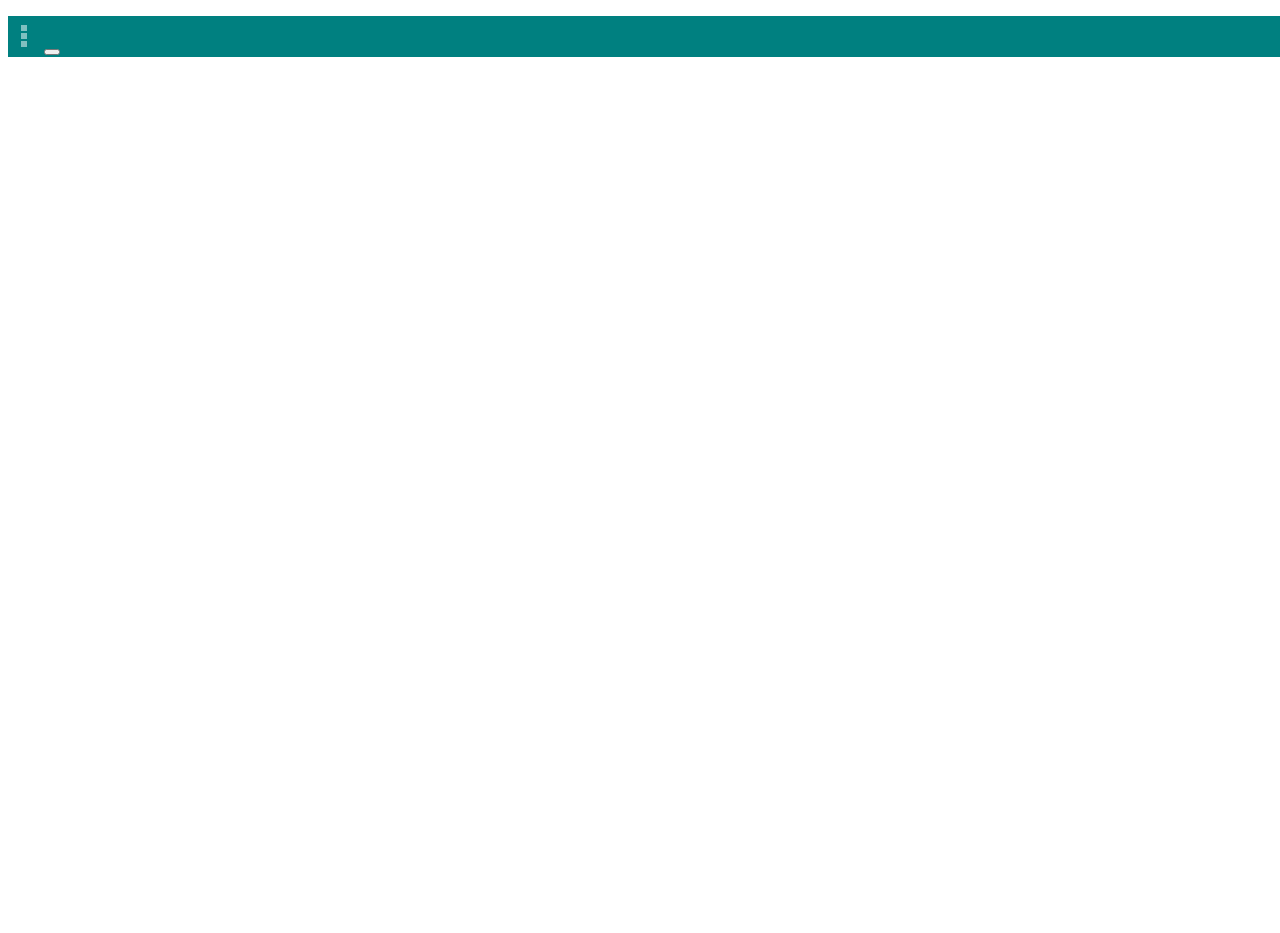
==== commit 82c9c9ea: ".." ====
--- a/www/index.html
+++ b/www/index.html
@@ -1,61 +1,22 @@
-<html class="yui3-js-enabled"><div id="yui3-css-stamp" style="position: absolute !important; visibility: hidden !important" class=""></div><head>
+<!DOCTYPE html>
+<html>
+<head>
   <title></title>
-    <meta charset="utf-8">
-    <meta name="format-detection" content="telephone=no">
-    <meta name="msapplication-tap-highlight" content="no">
-    <meta content="width=device-width, initial-scale=1, maximum-scale=1, user-scalable=no" name="viewport">
-    <meta content="text/html" http-equiv="content-type">
-    <meta content="" name="description">
-    <meta name="viewport" content="user-scalable=no, initial-scale=1, maximum-scale=1, minimum-scale=1, width=device-width, height=device-height">
-    <link href="assets/stylesheets/bootstrap/bootstrap.css" media="all" rel="stylesheet" type="text/css">
-    <link href="assets/stylesheets/light-theme.css" media="all" id="color-settings-body-color" rel="stylesheet" type="text/css">
-    <link href="assets/stylesheets/theme-colors.css" media="all" rel="stylesheet" type="text/css">
-    <link href="assets/stylesheets/demo.css" media="all" rel="stylesheet" type="text/css">
-    <link href="http://fonts.googleapis.com/css?family=PT+Sans|Roboto|Slabo+27px|Oswald&amp;subset=latin,cyrillic-ext" rel="stylesheet" type="text/css">
+  <meta charset="utf-8">
+  <meta name="format-detection" content="telephone=no">
+  <meta name="msapplication-tap-highlight" content="no">
+  <meta content="width=device-width, initial-scale=1, maximum-scale=1, user-scalable=no" name="viewport">
+  <meta content="text/html" http-equiv="content-type">
+  <meta content="" name="description">
+  <meta name="viewport" content="user-scalable=no, initial-scale=1, maximum-scale=1, minimum-scale=1, width=device-width, height=device-height">
+  
+  <link href="assets/stylesheets/css.css" media="all" rel="stylesheet" type="text/css">
+  <link href="http://fonts.googleapis.com/css?family=PT+Sans|Roboto|Slabo+27px|Oswald&amp;subset=latin,cyrillic-ext" rel="stylesheet" type="text/css">
 
-    <script src="jquery.min.js" type="text/javascript"></script>
-    <script src="yui-min.js" type="text/javascript"></script>
-    <script src="js/js.js" type="text/javascript"></script>
-    <style type="text/css">
-      html, body{
-        padding: 0px;
-        margin: 0px;
-      }
-      #results{
-        background-color: #FCFCFD;
-        position: fixed;
-        top: -10px;
-        overflow-y: scroll; 
-        overflow-x: hidden; 
-        padding: 10px;
-      }
-      .section{
-        border-radius: 3px;
-        box-shadow: 0px 0px 1px 2px #DDDDEC;
-        background-color: #FDFDFC;
-        padding: 5px;padding-bottom: 10px;
-        margin-top: 3px;
-      }
-      .date{ font-family: 'Roboto', sans-serif; }
-      .title{ font-family: 'Roboto', serif;font-weight: bold;font-size: 15px;padding-bottom: 10px;}
-      .video{ font-family: 'Oswald', sans-serif; }
-      .story{ font-family: 'PT Sans', sans-serif;display: block; height: 100px; overflow: hidden;}
-      .images{ font-family: 'Slabo 27px', sans-serif; }
-      .story_image{
-        display: inline-block;
-          float: left;
-      }
-      .story_content{
-        max-height: 98px;
-        padding-left: 10px;
-        padding-bottom: 2px;
-        overflow: hidden;
-      }
-      .image_items{
-        height: 100px;
-        border: 1px solid #CCC;
-      }
-    </style>
+  <script src="jquery.min.js" type="text/javascript"></script>
+  <script src="yui-min.js" type="text/javascript"></script>
+  <script src="js/js.js" type="text/javascript"></script>
+
 </head>
 <body>
   <header style="position:fixed; width:100%;z-index:1000;">
